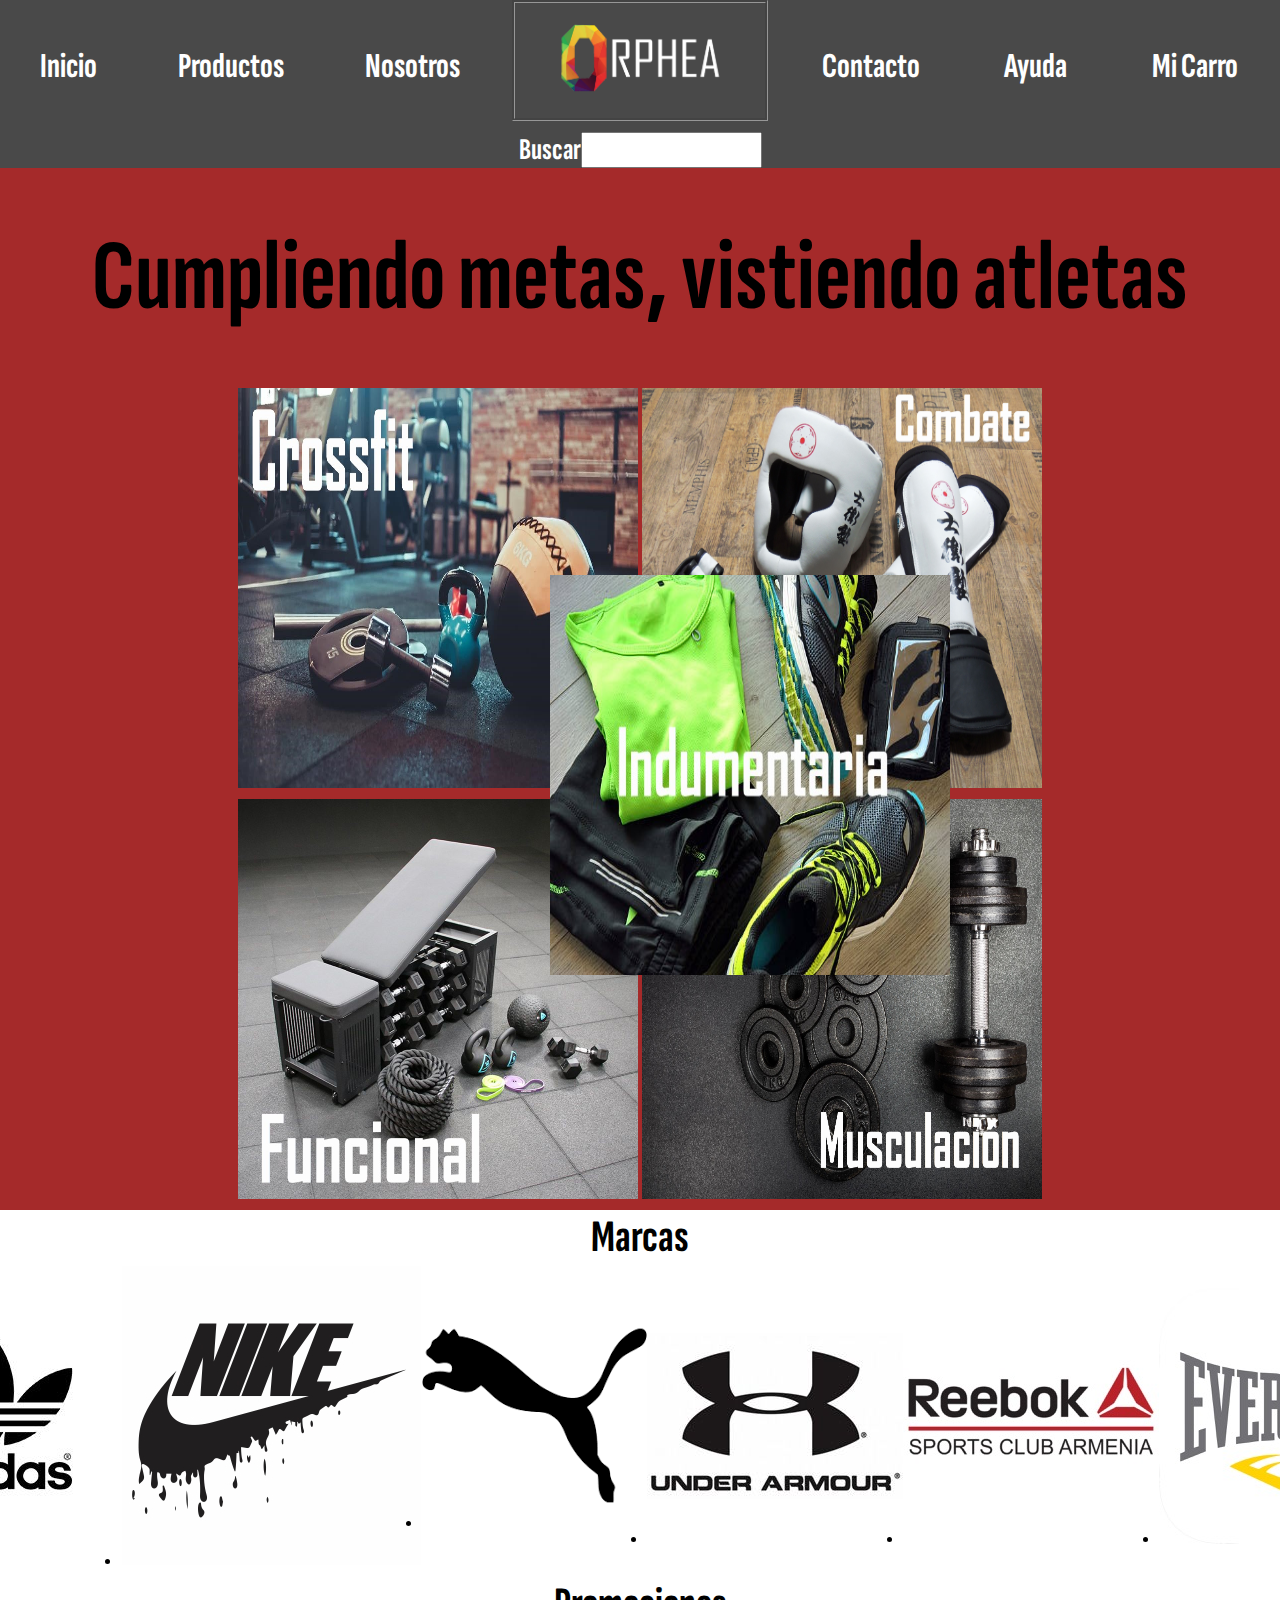
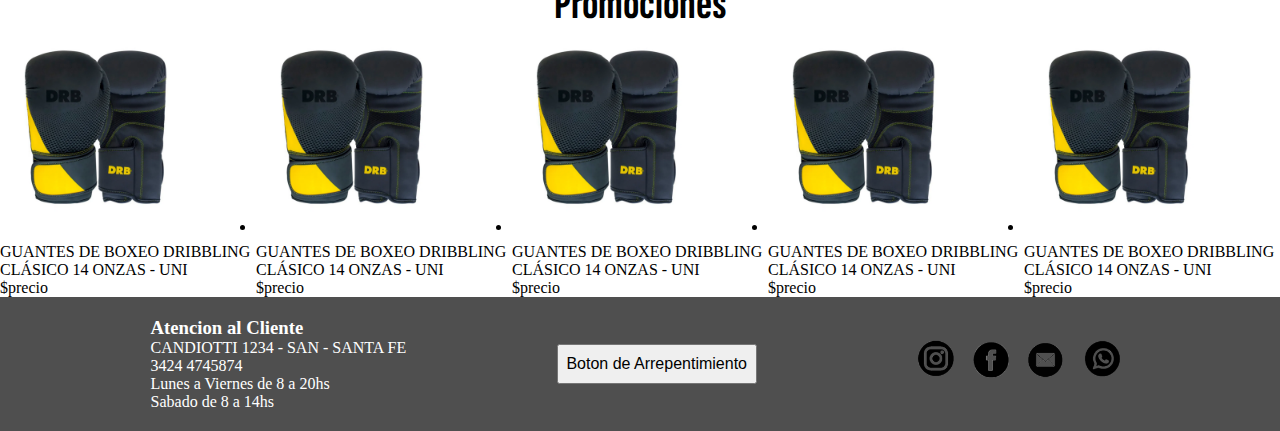
==== index.html @ a64458b7 "first commit" ====
<!DOCTYPE html>
<html lang="en">
<head>
    <meta charset="UTF-8">
    <meta http-equiv="X-UA-Compatible" content="IE=edge">
    <meta name="viewport" content="width=device-width, initial-scale=1.0">
    <title>Orphea - Tienda Deportiva</title>



<!-- LINK CSS -->
    <link rel="shortcut icon" href="./images/Favicon 2.png">
    <link rel="stylesheet" href="./css/styles.css">
</head>
<body>
    <header>
        <nav>
            <ul class="nav1">
                <li><a href="index.html">Inicio</a></li>
                <li><a href="./pages/Productos.html">Productos</a></li>
                <li><a href="./pages/Nosotros.html">Nosotros</a></li>
            </ul>
            <ul>
                <a href="index.html">
                    <img src="./images/Logo 2.png" alt="Logo" class="a_logo">
                </a>
            </ul>
            <ul class="nav2">
                <li><a href="./pages/Nosotros.html">Contacto</a></li>
                <li><a href="./pages/Ayuda.html">Ayuda</a></li>
                <li><a href="./pages/Mi Carro.html">Mi Carro</a></li>
            </ul>
        </nav>
        <div class="Buscar">
            <label for="search">Buscar</label>
            <input type="search" name="search" value="">
        </div>
    </header>
    <main>
        <section class="img_inicio">
            <article>
                <div id="titulo">
                    <h1>Cumpliendo metas, vistiendo atletas</h1>
                </div>
            </article>
            <article>
                <div class="img_inicio1">
                    <a href="#"><img src="./images/Crossfit.jpg" alt="Crossfit"></a>
                    <a href="#"> <img src="./images/Combate.jpg" alt="Combate"></a>
                </div>
                <div class="img_inicio2">
                    <a href="#"></a><img src="./images/Funcional.jpg" alt="Funcional"></a>
                    <a href="#"></a><img src="./images/Musculacion.jpg" alt="Musculacion"></a>
                    <a href="#"></a><img src="./images/Indumentaria.jpg" alt="Indumentaria" id="img_central"></a>
                </div>
            </article>
        </section>
        <section>
            <div>
                <h2>Marcas</h2>
                <ul class="marcas_inicio">
                    <li><a href=""><img src="./images/Adidas_logo.jpg" alt="Adidas"></a></li>
                    <li><a href=""><img src="./images/Nike_logo.jpg" alt="Nike"></a></li>
                    <li><a href=""><img src="./images/Puma_logo.png" alt="Puma"></a></li>
                    <li><a href=""><img src="./images/UnderAmour_logo.jpg" alt="Under Amour"></a></li>
                    <li><a href=""><img src="./images/Reebok_logo.jpg" alt="Reebok"></a></li>
                    <li><a href=""><img src="./images/Everlast_logo.jpg" alt="Everlast"></a></li>
                </ul>
            </div>
        </section>
        <section>
            <div>
                <h2>Promociones</h2>
                <ul class="promociones_inicio">
                    <li><a href=""></a>
                        <img src="./images/producto.jpg" alt="">
                        <p>GUANTES DE BOXEO DRIBBLING CLÁSICO 14 ONZAS - UNI 
                            <br>
                            $precio
                        </p>
                    </li>
                    <li><a href=""></a>
                        <img src="./images/producto.jpg" alt="">
                        <p>GUANTES DE BOXEO DRIBBLING CLÁSICO 14 ONZAS - UNI 
                            <br>
                            $precio
                        </p>
                    </li>                    <li><a href=""></a>
                        <img src="./images/producto.jpg" alt="">
                        <p>GUANTES DE BOXEO DRIBBLING CLÁSICO 14 ONZAS - UNI 
                            <br>
                            $precio
                        </p>
                    </li>                    <li><a href=""></a>
                        <img src="./images/producto.jpg" alt="">
                        <p>GUANTES DE BOXEO DRIBBLING CLÁSICO 14 ONZAS - UNI 
                            <br>
                            $precio
                        </p>
                    </li>                    <li><a href=""></a>
                        <img src="./images/producto.jpg" alt="">
                        <p>GUANTES DE BOXEO DRIBBLING CLÁSICO 14 ONZAS - UNI 
                            <br>
                            $precio
                        </p>
                    </li>
                </ul>
            </div>
        </section>
    </main>
    <footer>
        <section class="section_footer">
            <div id="info_footer">
            <h3>Atencion al Cliente</h3>
            <ul>
                    <li>CANDIOTTI 1234 - SAN - SANTA FE </li>
                    <li>3424 4745874</li>
                    <li>Lunes a Viernes de 8 a 20hs</li>
                    <li>Sabado de 8 a 14hs</li>
            </ul>
            </div>
            <div id="boton_footer">
                <button><p>Boton de Arrepentimiento</p></button>
            </div>
            <div id="redes_footer">
                <ul>
                    <li><a href=""><img src="./images/instagram_logo.png" alt=""></a></li>
                    <li><a href=""><img src="./images/facebook_logo.png" alt=""></a></li>
                    <li><a href=""><img src="./images/correo_logo.png" alt=""></a></li>
                    <li><a href=""><img src="./images/wsp_logo.png" alt=""></a></li>
                </ul>
            </div>
        </section>
    </footer>
</body>
</html>
---- css/styles.css ----
@import url('https://fonts.googleapis.com/css2?family=Sofia+Sans+Extra+Condensed:wght@100&display=swap');

* {margin: 0;
padding: 0;}

/* NAV */

nav 
{
display: flex;
flex-flow: row nowrap;
justify-content:space-between;
background-color: rgb(73, 73, 73);
}

.Buscar
{
 display: flex;
 justify-content: center;
 background-color: rgb(73, 73, 73);
 font-family: 'Sofia Sans Extra Condensed', sans-serif;
 color: white;
 font-size: 30px;
 font-weight: bold;
}

.nav1 
{
display:flex;
flex-flow: row nowrap;
justify-content:space-around;
align-items: center;
width: 500px;
}

.nav1 li 
{
display: flex;
justify-content:space-around;
font-weight: bold;
font-size: 25px;  
}

.nav2 
{
display: flex;
flex-flow: row nowrap;
justify-content:space-around;
align-items: center;
width: 500px;
}

.nav2 li 
{
display: flex;
justify-content:space-around;
font-weight: bold;
font-size: 25px;
}

.a_logo 
{
width: 250px;
border-style:groove;
border-color: rgb(151, 151, 151);
}

a
{
text-decoration: none;
color: white;
font-family: 'Sofia Sans Extra Condensed', sans-serif;
font-size: 35px;
}

/* SECCION IMAGENES */

h2 
{
text-align: center;
font-family: 'Sofia Sans Extra Condensed', sans-serif;
font-size: 45px;
}

#titulo
{
    text-align: center;
    font-family: 'Sofia Sans Extra Condensed', sans-serif;
    font-size: 50px;  
    padding: 50px 0px 50px 0px;
}
.img_inicio article
{
    display: flex;
    flex-flow: row wrap;
    justify-content:center;
    align-items: center;
    background-color: brown;
}

.img_inicio1 img
{
   width: 400px;
   height: 400px;
}

.img_inicio2 img
{
   width: 400px;
   height: 400px;
}

#img_central
{
    position: absolute;
    align-items: center;
    left: 550px;
    top: 575px;
}

/* SECCION MARCAS */

.marcas_inicio
{
    display:flex;
    position:static;
    flex-flow: row nowrap;
    justify-content:center;
    align-items: center;
}

/* SECCION PROMOCIONES */

.promociones_inicio li img 
{    
    width: 200px;
    height: 200px;     
}

.promociones_inicio 
{
    display:flex;
    position:static;
    flex-flow: row nowrap;
    justify-content:center;
    align-items: center;
}

/* FOOTER */

.section_footer
{
    display: flex;
    flex-flow: row nowrap;
    justify-content:space-evenly;
    background-color: rgb(79, 79, 79); 
    color: white;
    align-items: center;
    padding: 20px 0px 20px 0px ;
}


#info_footer ul
{
    color: white;
}

#info_footer ul li
{
    list-style: none;
}
#boton_footer button
{
    width: 200px;
    height: 40px;
    font-size: medium;
}

#redes_footer ul
{    
    display:flex;
    flex-flow: row nowrap;
    justify-content:flex-end;
    align-items: center;
    text-decoration: none;
    list-style: none;
}

#redes_footer ul img
{
    width: 60x;
    height: 60px;
}

/* AYUDA */

#main_form 
{
    display: flex;
    flex-flow: row nowrap;
    justify-content: space-around;
}

.imgTalles
{
    height: 450px;
}

/*PRODUCTOS*/

#Productos img 
{
width: 200px;
}

.main_productos
{
    display:flex
}
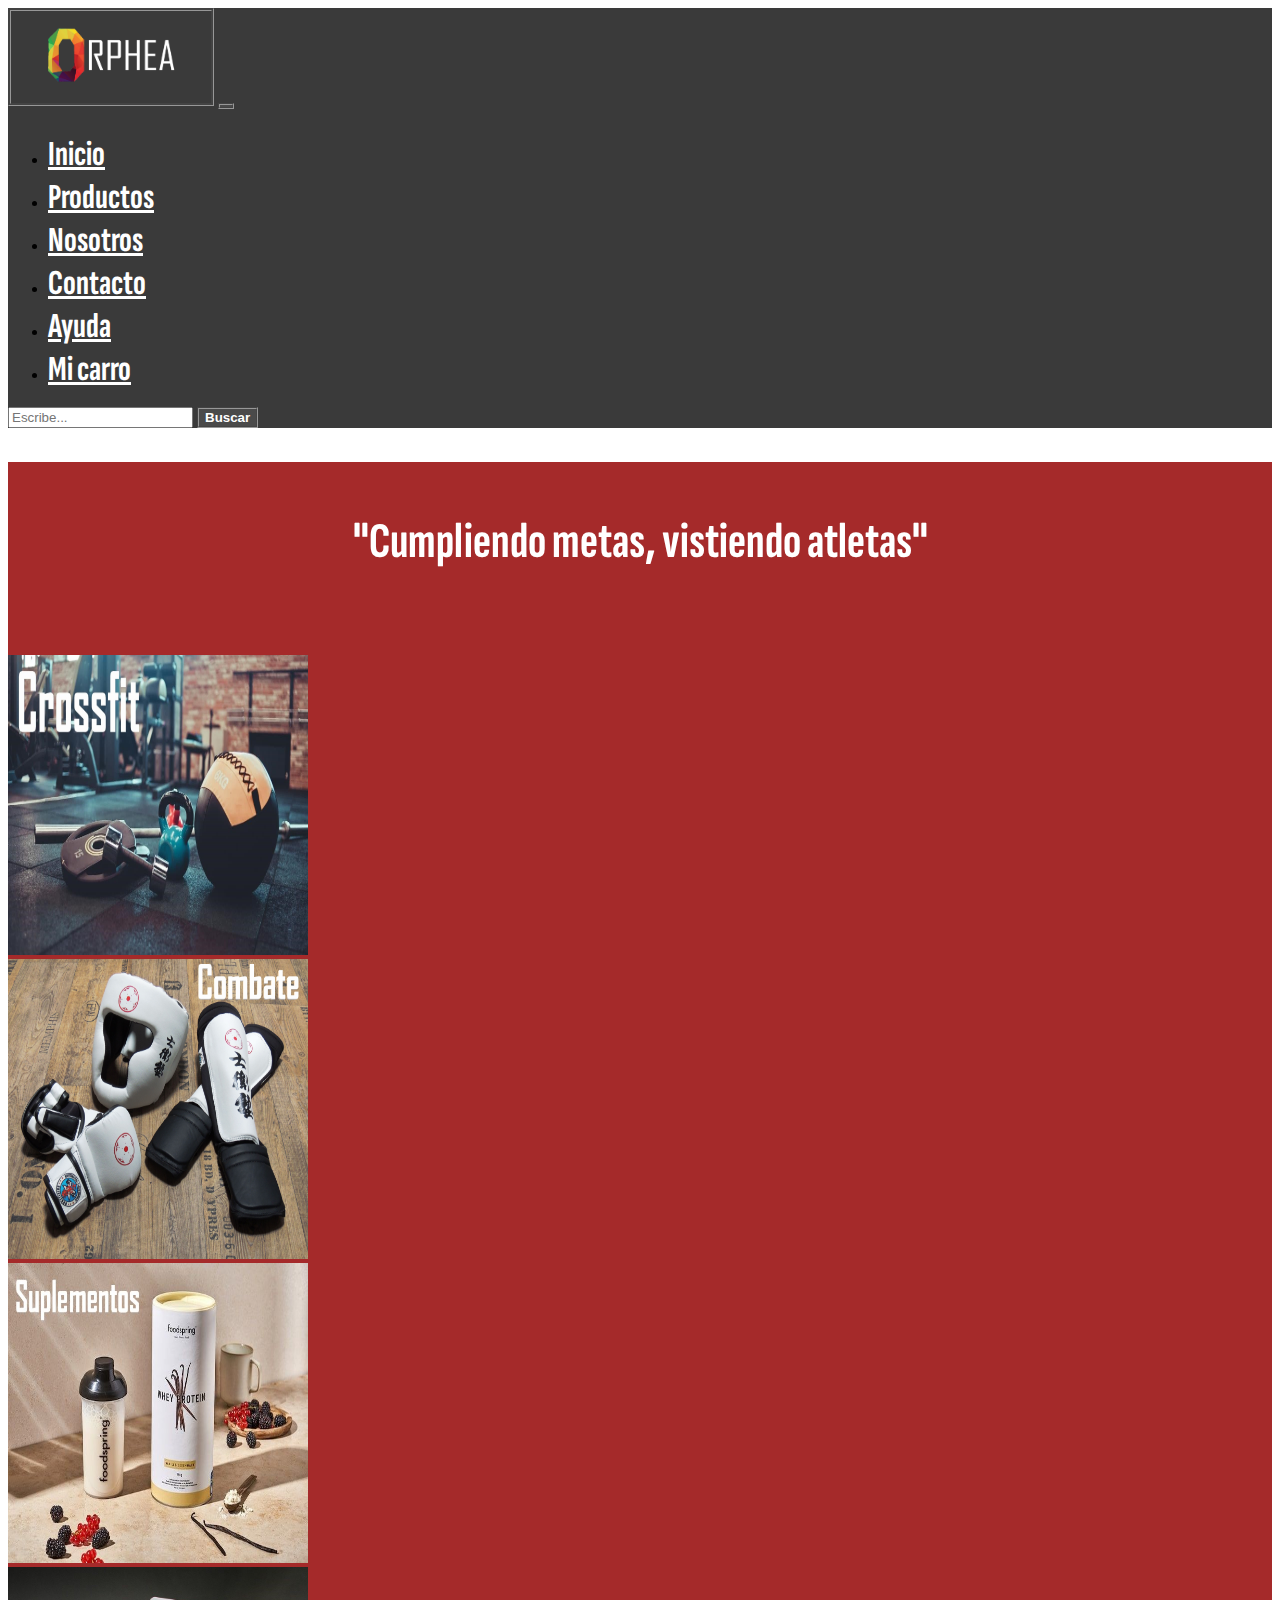
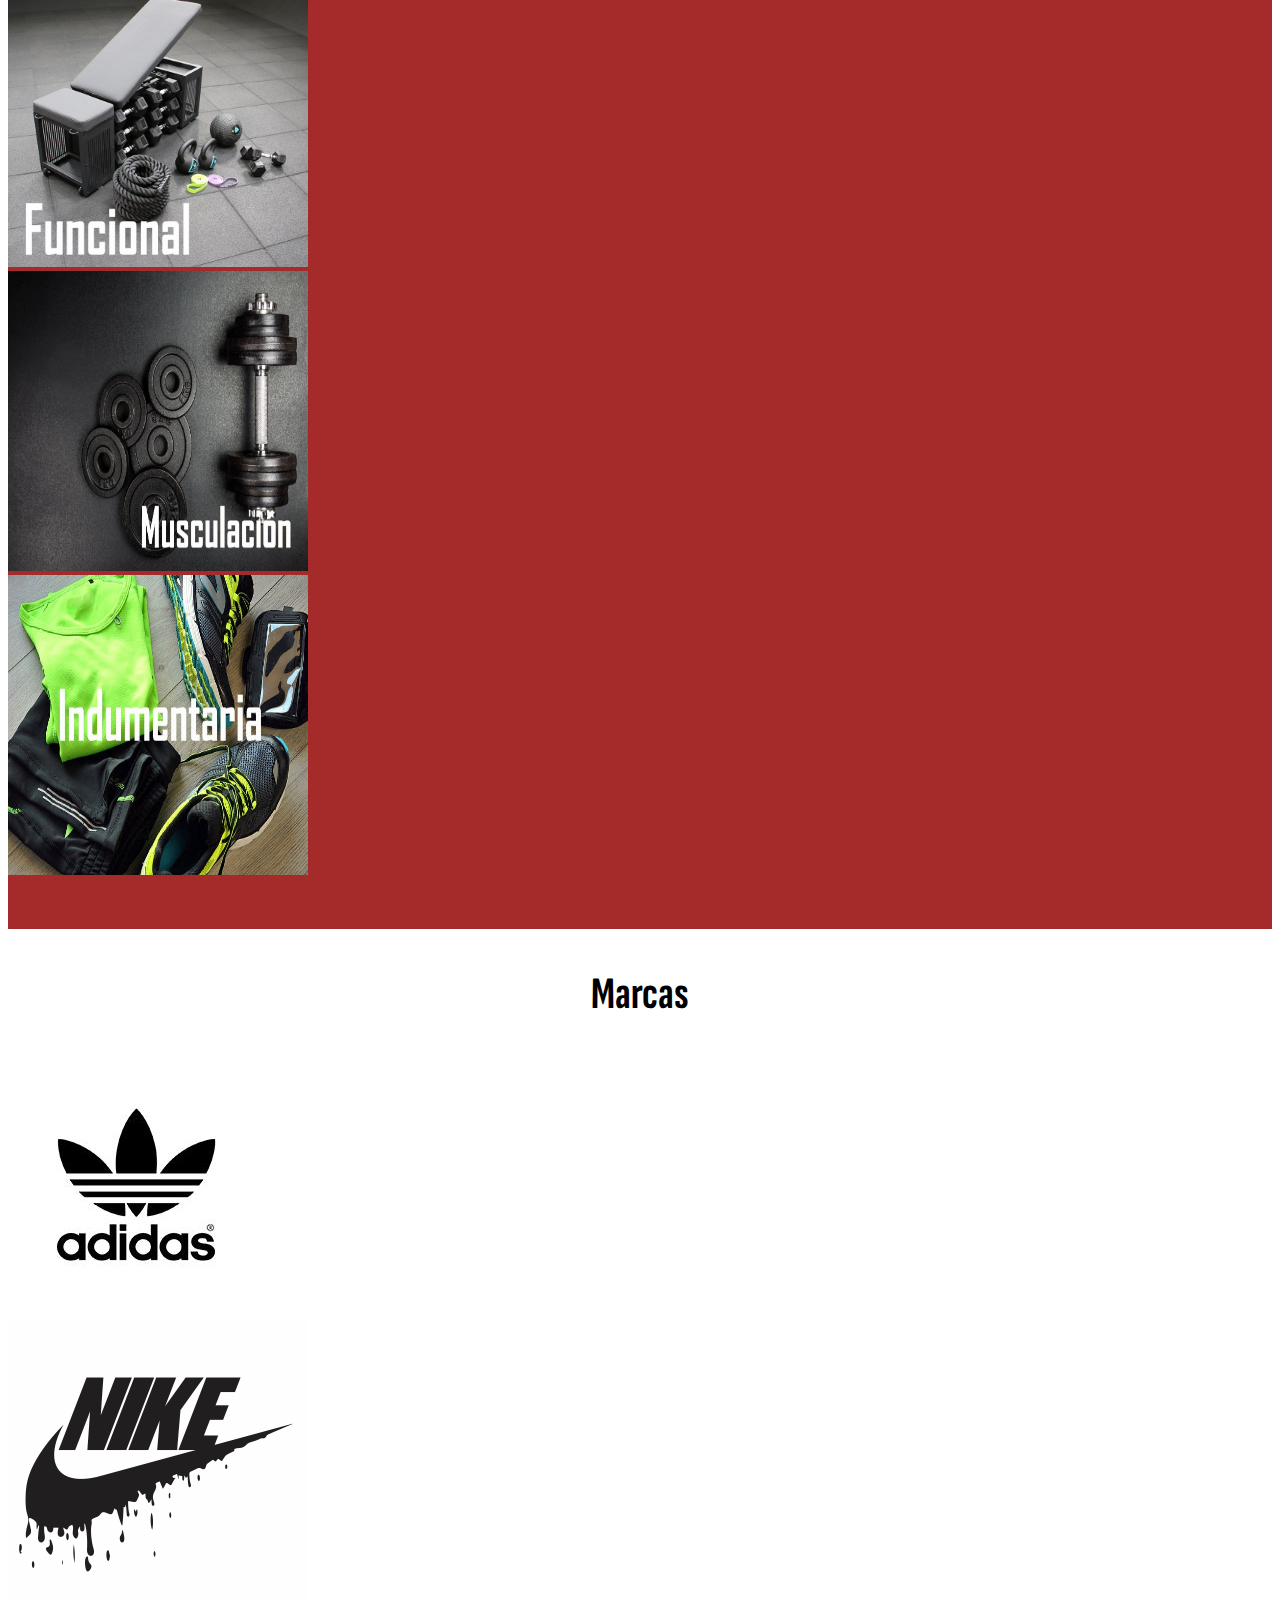
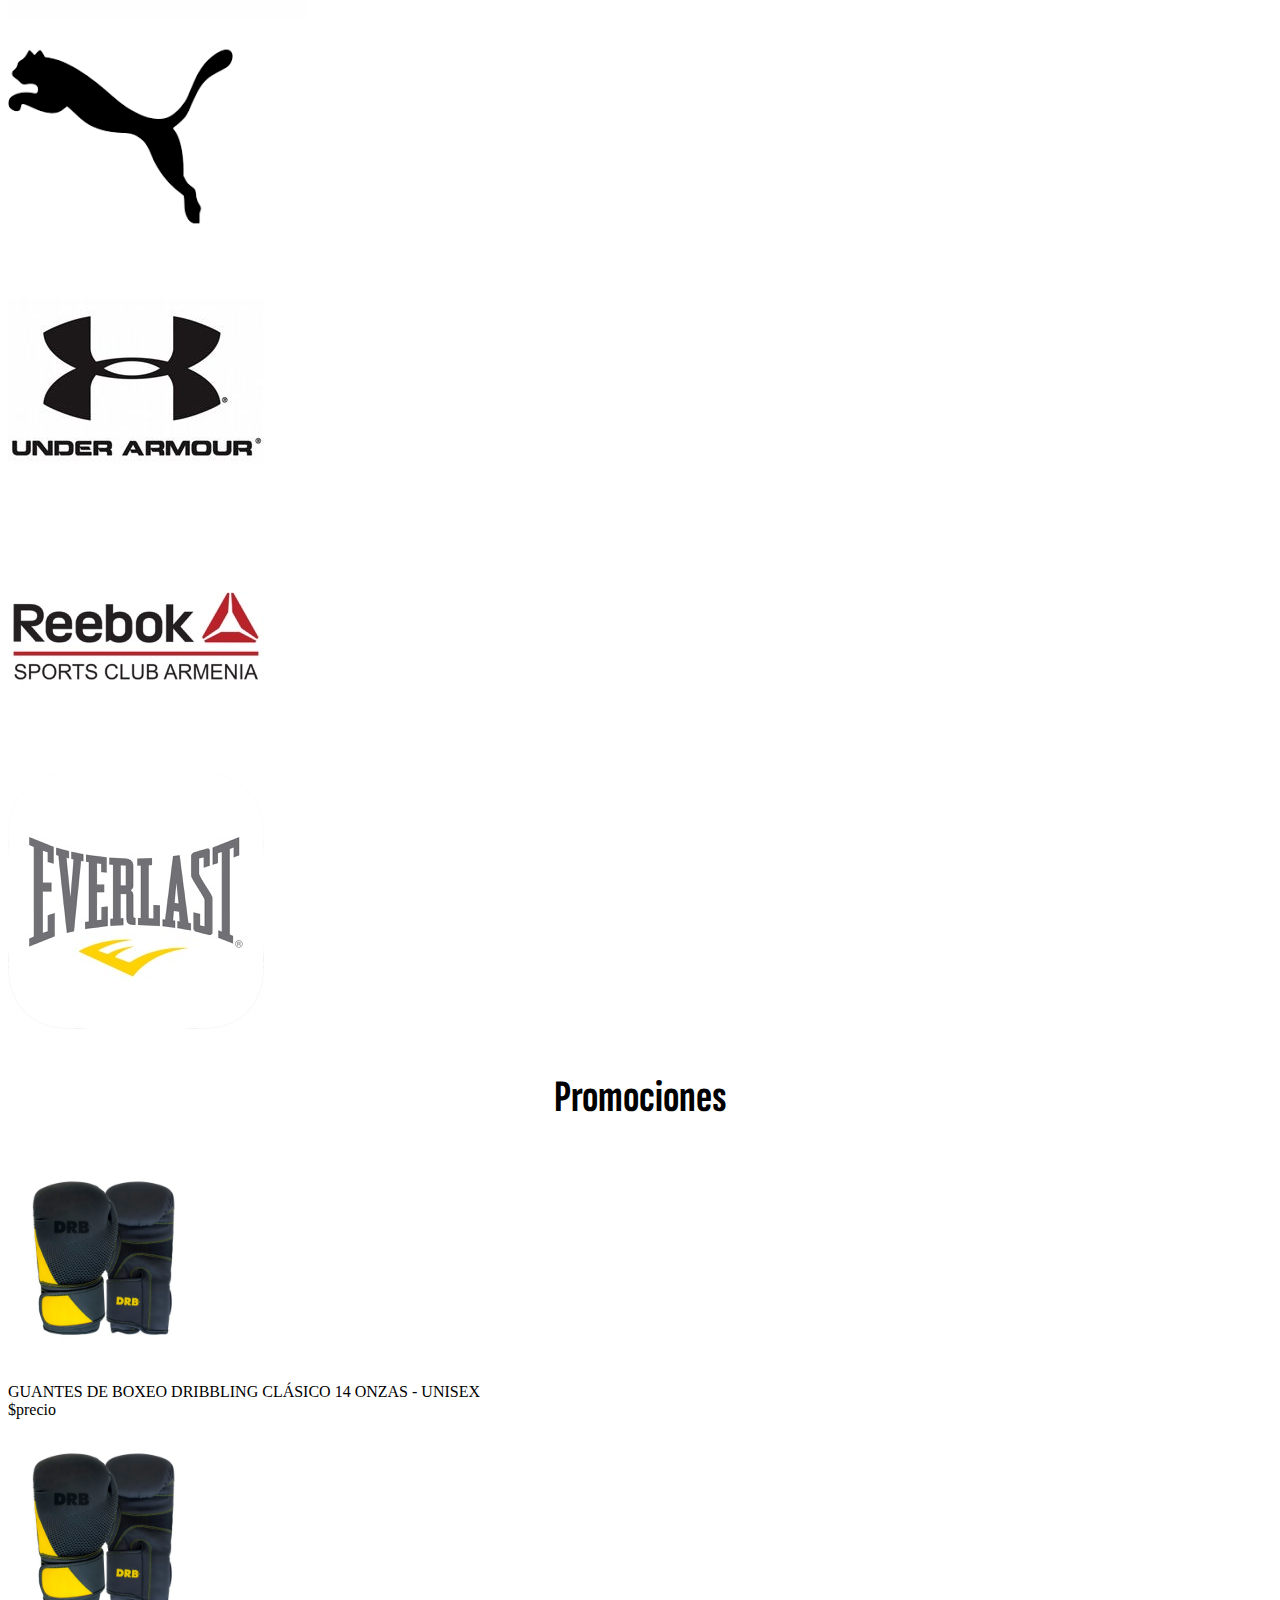
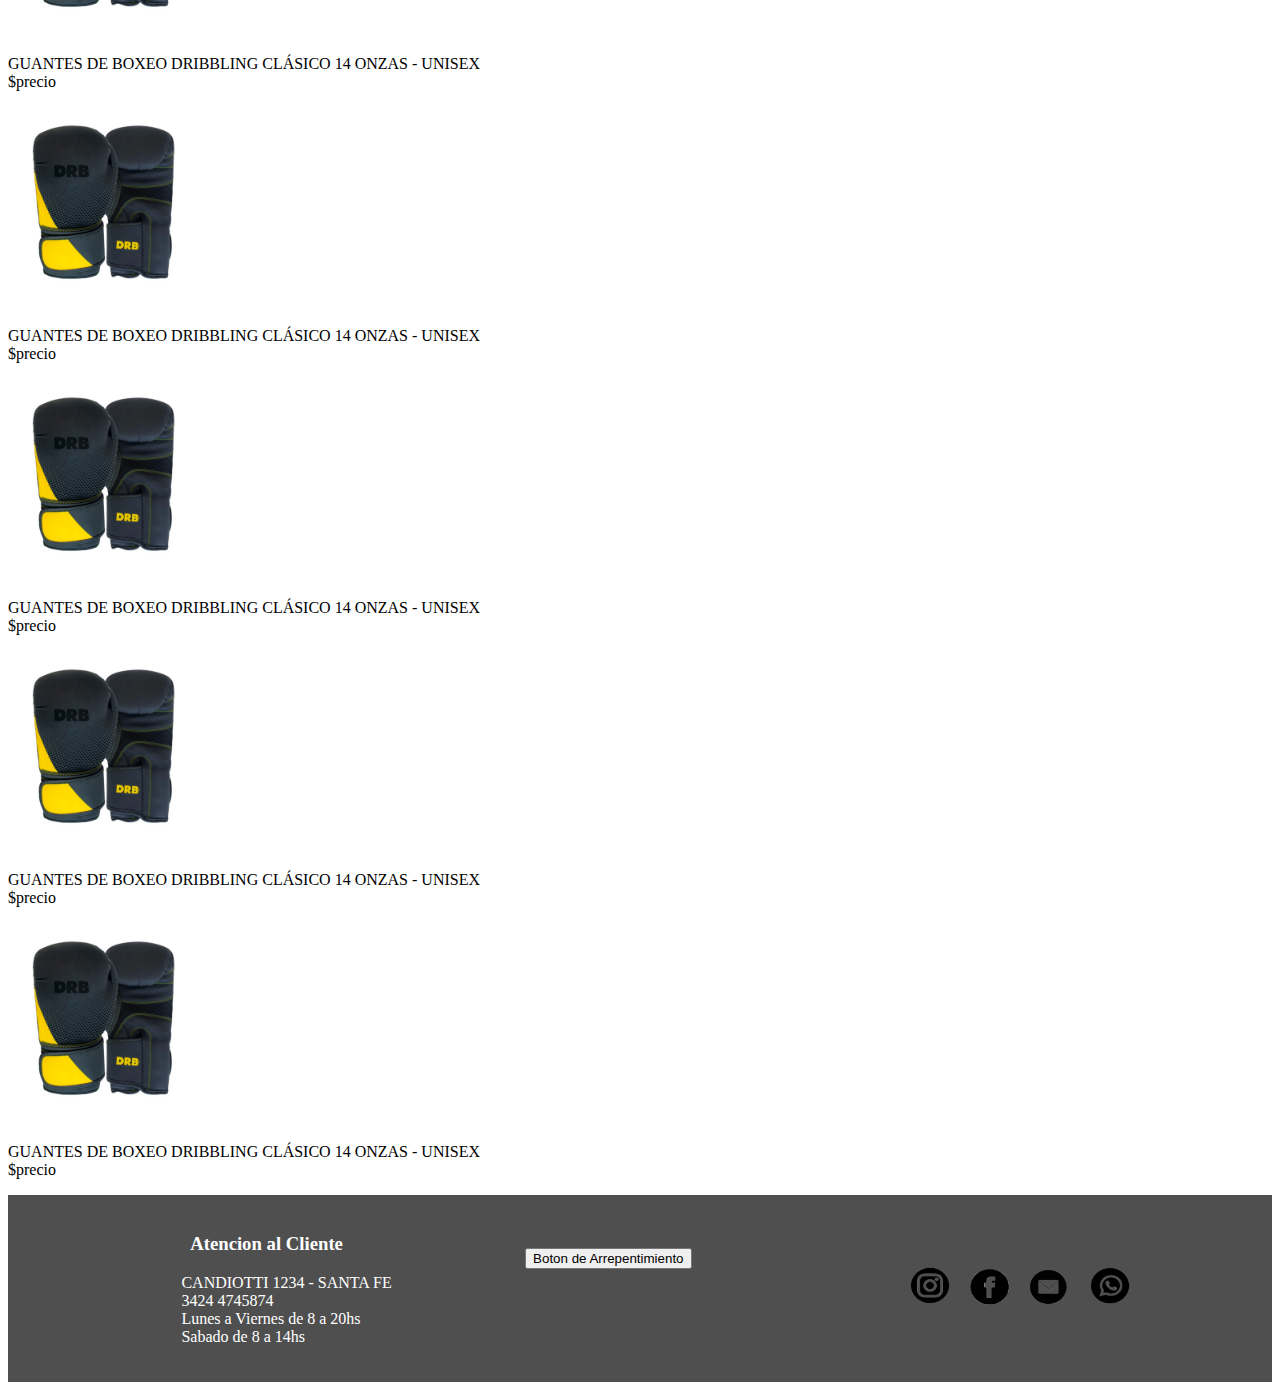
==== commit e218e591: "cambios" ====
--- a/index.html
+++ b/index.html
@@ -1,136 +1,183 @@
 <!DOCTYPE html>
-<html lang="en">
+<html lang="es">
 <head>
     <meta charset="UTF-8">
     <meta http-equiv="X-UA-Compatible" content="IE=edge">
     <meta name="viewport" content="width=device-width, initial-scale=1.0">
     <title>Orphea - Tienda Deportiva</title>
 
-
-
-<!-- LINK CSS -->
-    <link rel="shortcut icon" href="./images/Favicon 2.png">
+    <link rel="shortcut icon" href="./images/Favicon.png">
+    <link href="https://cdn.jsdelivr.net/npm/bootstrap@5.3.0-alpha1/dist/css/bootstrap.min.css" rel="stylesheet" integrity="sha384-GLhlTQ8iRABdZLl6O3oVMWSktQOp6b7In1Zl3/Jr59b6EGGoI1aFkw7cmDA6j6gD" crossorigin="anonymous">
     <link rel="stylesheet" href="./css/styles.css">
 </head>
 <body>
     <header>
-        <nav>
-            <ul class="nav1">
-                <li><a href="index.html">Inicio</a></li>
-                <li><a href="./pages/Productos.html">Productos</a></li>
-                <li><a href="./pages/Nosotros.html">Nosotros</a></li>
-            </ul>
-            <ul>
-                <a href="index.html">
-                    <img src="./images/Logo 2.png" alt="Logo" class="a_logo">
-                </a>
-            </ul>
-            <ul class="nav2">
-                <li><a href="./pages/Nosotros.html">Contacto</a></li>
-                <li><a href="./pages/Ayuda.html">Ayuda</a></li>
-                <li><a href="./pages/Mi Carro.html">Mi Carro</a></li>
-            </ul>
-        </nav>
-        <div class="Buscar">
-            <label for="search">Buscar</label>
-            <input type="search" name="search" value="">
-        </div>
+        <nav class="navbar navbar-expand-lg header_nav">
+            <div class="container-fluid">
+              <a class="navbar-brand" href="index.html"><img src="./images/Logo 2.png" alt="Logo" class="header_nav_logo"></a>
+              <button class="navbar-toggler header_nav_SearchBtn" type="button" data-bs-toggle="collapse" data-bs-target="#navbarSupportedContent" aria-controls="navbarSupportedContent" aria-expanded="false" aria-label="Toggle navigation">
+                <span class="navbar-toggler-icon"></span>
+              </button>
+              <div class="collapse navbar-collapse" id="navbarSupportedContent">
+                <ul class="navbar-nav me-auto mb-2 mb-lg-0">
+                    <li class="header_nav_PagesBtn">
+                        <a class="nav-link" href="index.html">Inicio</a>
+                    </li>
+                    <li class="header_nav_PagesBtn">
+                        <a class="nav-link" href="./pages/Productos.html">Productos</a>
+                    </li>
+                    <li class="header_nav_PagesBtn">
+                        <a class="nav-link" href="./pages/Nosotros.html">Nosotros</a>
+                    </li>
+                    <li class="header_nav_PagesBtn">
+                        <a class="nav-link" href="./pages/Contacto.html">Contacto</a>
+                    </li>
+                    <li class="header_nav_PagesBtn">
+                        <a class="nav-link" href="./pages/Ayuda.html">Ayuda</a>
+                    </li>
+                    <li class="header_nav_PagesBtn">
+                        <a class="nav-link" href="./pages/Mi Carro.html">Mi carro</a>
+                    </li>
+                </ul>
+                <form class="d-flex" role="search">
+                  <input class="form-control me-2" type="search" placeholder="Escribe..." aria-label="Search">
+                  <button class="header_nav_SearchBtn" type="submit">Buscar</button>
+                </form>
+              </div>
+            </div>
+          </nav>
     </header>
     <main>
-        <section class="img_inicio">
+        <section class="b_color main_section">
             <article>
-                <div id="titulo">
-                    <h1>Cumpliendo metas, vistiendo atletas</h1>
+                <div class="main_section_title">
+                    <h1>"Cumpliendo metas, vistiendo atletas"</h1>
                 </div>
             </article>
             <article>
-                <div class="img_inicio1">
-                    <a href="#"><img src="./images/Crossfit.jpg" alt="Crossfit"></a>
-                    <a href="#"> <img src="./images/Combate.jpg" alt="Combate"></a>
-                </div>
-                <div class="img_inicio2">
-                    <a href="#"></a><img src="./images/Funcional.jpg" alt="Funcional"></a>
-                    <a href="#"></a><img src="./images/Musculacion.jpg" alt="Musculacion"></a>
-                    <a href="#"></a><img src="./images/Indumentaria.jpg" alt="Indumentaria" id="img_central"></a>
+                <div class="row main_section_category text-center">
+                    <div class="col-xl-4 col-md-6">
+                        <a href="#"><img src="./images/Crossfit.jpg" alt="Crossfit"></a>
+                    </div>
+                    <div class="col-xl-4 col-md-6">
+                        <a href="#"><img src="./images/Combate.jpg" alt="Combate"></a>
+                    </div >
+                    <div class="col-xl-4 col-md-6">
+                        <a href="#"><img src="./images/Suplementos.jpeg" alt="Suplementos"></a>
+                    </div>
+                    <div class="col-xl-4 col-md-6">
+                        <a href="#"><img src="./images/Funcional.jpg" alt="Funcional"></a>
+                    </div>
+                    <div class="col-xl-4 col-md-6">
+                        <a href="#"><img src="./images/Musculacion.jpg" alt="Musculacion"></a>
+                    </div>
+                    <div class="col-xl-4 col-md-6">
+                        <a href="#"><img src="./images/Indumentaria.jpg" alt="Indumentaria"></a>
+                    </div>  
                 </div>
             </article>
         </section>
         <section>
-            <div>
-                <h2>Marcas</h2>
-                <ul class="marcas_inicio">
-                    <li><a href=""><img src="./images/Adidas_logo.jpg" alt="Adidas"></a></li>
-                    <li><a href=""><img src="./images/Nike_logo.jpg" alt="Nike"></a></li>
-                    <li><a href=""><img src="./images/Puma_logo.png" alt="Puma"></a></li>
-                    <li><a href=""><img src="./images/UnderAmour_logo.jpg" alt="Under Amour"></a></li>
-                    <li><a href=""><img src="./images/Reebok_logo.jpg" alt="Reebok"></a></li>
-                    <li><a href=""><img src="./images/Everlast_logo.jpg" alt="Everlast"></a></li>
-                </ul>
+            <h2>Marcas</h2> 
+                <div class="row text-center">
+                    <div class="col-xl-2 col-md-4 col-sm-6">
+                        <a href="#"><img src="./images/Adidas_logo.jpg" alt="Adidas"></a>
+                    </div>
+                    <div class="col-xl-2 col-md-4 col-sm-6">
+                        <a href="#"><img src="./images/Nike_logo.jpg" alt="Nike"></a>
+                    </div>
+                    <div class="col-xl-2 col-md-4 col-sm-6">
+                        <a href="#"><img src="./images/Puma_logo.png" alt="Puma"></a>
+                    </div>
+                    <div class="col-xl-2 col-md-4 col-sm-6">
+                        <a href="#"><img src="./images/UnderAmour_logo.jpg" alt="Under Amour"></a>
+                    </div>
+                    <div class="col-xl-2 col-md-4 col-sm-6">
+                        <a href="#"><img src="./images/Reebok_logo.jpg" alt="Reebok"></a>
+                    </div>
+                    <div class="col-xl-2 col-md-4 col-sm-6">
+                        <a href="#"><img src="./images/Everlast_logo.jpg" alt="Everlast"></a>
+                    </div>
             </div>
         </section>
         <section>
-            <div>
-                <h2>Promociones</h2>
-                <ul class="promociones_inicio">
-                    <li><a href=""></a>
-                        <img src="./images/producto.jpg" alt="">
-                        <p>GUANTES DE BOXEO DRIBBLING CLÁSICO 14 ONZAS - UNI 
+            <h2>Promociones</h2>
+                <div class="row text-center main_promociones">
+                    <div class="col-xl-2 col-md-4 col-sm-6">
+                        <a href="#"><img src="./images/producto.jpg" alt="Productos"></a>
+                        <p>
+                            GUANTES DE BOXEO DRIBBLING CLÁSICO 14 ONZAS - UNISEX
                             <br>
                             $precio
                         </p>
-                    </li>
-                    <li><a href=""></a>
-                        <img src="./images/producto.jpg" alt="">
-                        <p>GUANTES DE BOXEO DRIBBLING CLÁSICO 14 ONZAS - UNI 
+                    </div>
+                    <div class="col-xl-2 col-md-4 col-sm-6">
+                        <a href="#"><img src="./images/producto.jpg" alt="Productos"></a>
+                        <p>
+                            GUANTES DE BOXEO DRIBBLING CLÁSICO 14 ONZAS - UNISEX
                             <br>
                             $precio
                         </p>
-                    </li>                    <li><a href=""></a>
-                        <img src="./images/producto.jpg" alt="">
-                        <p>GUANTES DE BOXEO DRIBBLING CLÁSICO 14 ONZAS - UNI 
+                    </div>
+                    <div class="col-xl-2 col-md-4 col-sm-6">
+                        <a href="#"><img src="./images/producto.jpg" alt="Productos"></a>
+                        <p>
+                            GUANTES DE BOXEO DRIBBLING CLÁSICO 14 ONZAS - UNISEX
                             <br>
                             $precio
                         </p>
-                    </li>                    <li><a href=""></a>
-                        <img src="./images/producto.jpg" alt="">
-                        <p>GUANTES DE BOXEO DRIBBLING CLÁSICO 14 ONZAS - UNI 
+                    </div>
+                    <div class="col-xl-2 col-md-4 col-sm-6">
+                        <a href="#"><img src="./images/producto.jpg" alt="Productos"></a>
+                        <p>
+                            GUANTES DE BOXEO DRIBBLING CLÁSICO 14 ONZAS - UNISEX
                             <br>
                             $precio
                         </p>
-                    </li>                    <li><a href=""></a>
-                        <img src="./images/producto.jpg" alt="">
-                        <p>GUANTES DE BOXEO DRIBBLING CLÁSICO 14 ONZAS - UNI 
+                    </div>
+                    <div class="col-xl-2 col-md-4 col-sm-6">
+                        <a href="#"><img src="./images/producto.jpg" alt="Productos"></a>
+                        <p>
+                            GUANTES DE BOXEO DRIBBLING CLÁSICO 14 ONZAS - UNISEX
                             <br>
                             $precio
                         </p>
-                    </li>
-                </ul>
-            </div>
+                    </div>
+                    <div class="col-xl-2 col-md-4 col-sm-6">
+                        <a href="#"><img src="./images/producto.jpg" alt="Productos"></a>
+                        <p>
+                            GUANTES DE BOXEO DRIBBLING CLÁSICO 14 ONZAS - UNISEX
+                            <br>
+                            $precio
+                        </p>
+                    </div>
+                </div>
         </section>
     </main>
     <footer>
-        <section class="section_footer">
-            <div id="info_footer">
-            <h3>Atencion al Cliente</h3>
-            <ul>
-                    <li>CANDIOTTI 1234 - SAN - SANTA FE </li>
+        <section class="footer row">
+            <div class="footer_info col-xl-4 col-md-6">
+                <h3>Atencion al Cliente</h3>
+                <ul>
+                    <li>CANDIOTTI 1234 - SANTA FE </li>
                     <li>3424 4745874</li>
                     <li>Lunes a Viernes de 8 a 20hs</li>
                     <li>Sabado de 8 a 14hs</li>
-            </ul>
+                </ul>
             </div>
-            <div id="boton_footer">
-                <button><p>Boton de Arrepentimiento</p></button>
+            <div class="footer_button col-xl-4 col-md-6">
+                <button type="button" class="btn btn-outline-light">Boton de Arrepentimiento</button>
             </div>
-            <div id="redes_footer">
+            <div class="footer_redes col-xl-4 col-md-12">
                 <ul>
-                    <li><a href=""><img src="./images/instagram_logo.png" alt=""></a></li>
-                    <li><a href=""><img src="./images/facebook_logo.png" alt=""></a></li>
-                    <li><a href=""><img src="./images/correo_logo.png" alt=""></a></li>
-                    <li><a href=""><img src="./images/wsp_logo.png" alt=""></a></li>
+                    <li><a href="#"><img src="./images/instagram_logo.png" alt="Instagram"></a></li>
+                    <li><a href="#"><img src="./images/facebook_logo.png" alt="Facebook"></a></li>
+                    <li><a href="#"><img src="./images/correo_logo.png" alt="Correo"></a></li>
+                    <li><a href="#"><img src="./images/wsp_logo.png" alt="Whatsapp"></a></li>
                 </ul>
             </div>
         </section>
     </footer>
+    <script src="https://cdn.jsdelivr.net/npm/bootstrap@5.3.0-alpha1/dist/js/bootstrap.bundle.min.js" integrity="sha384-w76AqPfDkMBDXo30jS1Sgez6pr3x5MlQ1ZAGC+nuZB+EYdgRZgiwxhTBTkF7CXvN" crossorigin="anonymous"></script>
 </body>
 </html>--- a/css/styles.css
+++ b/css/styles.css
@@ -1,79 +1,37 @@
 @import url('https://fonts.googleapis.com/css2?family=Sofia+Sans+Extra+Condensed:wght@100&display=swap');
-
-* {margin: 0;
-padding: 0;}
 
 /* NAV */
 
-nav 
+.header_nav 
 {
 display: flex;
-flex-flow: row nowrap;
-justify-content:space-between;
-background-color: rgb(73, 73, 73);
+background-color: rgb(58, 58, 58);
 }
 
-.Buscar
-{
- display: flex;
- justify-content: center;
- background-color: rgb(73, 73, 73);
- font-family: 'Sofia Sans Extra Condensed', sans-serif;
- color: white;
- font-size: 30px;
- font-weight: bold;
+.header_nav_SearchBtn {
+background-color: rgb(74, 74, 74);
+border-style: groove;
+border-color: rgb(151, 151, 151);
+color: white;
+font-weight: bold;
 }
 
-.nav1 
+.header_nav_logo 
 {
-display:flex;
-flex-flow: row nowrap;
-justify-content:space-around;
-align-items: center;
-width: 500px;
-}
-
-.nav1 li 
-{
-display: flex;
-justify-content:space-around;
-font-weight: bold;
-font-size: 25px;  
-}
-
-.nav2 
-{
-display: flex;
-flex-flow: row nowrap;
-justify-content:space-around;
-align-items: center;
-width: 500px;
-}
-
-.nav2 li 
-{
-display: flex;
-justify-content:space-around;
-font-weight: bold;
-font-size: 25px;
-}
-
-.a_logo 
-{
-width: 250px;
-border-style:groove;
+width: 200px;
+border-style: groove;
 border-color: rgb(151, 151, 151);
 }
 
-a
+.header_nav a
 {
-text-decoration: none;
 color: white;
 font-family: 'Sofia Sans Extra Condensed', sans-serif;
+font-weight: bold;
 font-size: 35px;
 }
 
-/* SECCION IMAGENES */
+/* SECCION MAIN */
 
 h2 
 {
@@ -82,76 +40,44 @@
 font-size: 45px;
 }
 
-#titulo
+.h2_center
+{ text-align: left;
+}
+
+.main_section_title h1
 {
     text-align: center;
     font-family: 'Sofia Sans Extra Condensed', sans-serif;
-    font-size: 50px;  
     padding: 50px 0px 50px 0px;
-}
-.img_inicio article
-{
-    display: flex;
-    flex-flow: row wrap;
-    justify-content:center;
-    align-items: center;
-    background-color: brown;
+    font-size: 50px;
+    color: white;
 }
 
-.img_inicio1 img
+.main_section_category img
 {
-   width: 400px;
-   height: 400px;
-}
-
-.img_inicio2 img
-{
-   width: 400px;
-   height: 400px;
-}
-
-#img_central
-{
-    position: absolute;
-    align-items: center;
-    left: 550px;
-    top: 575px;
+   width: 300px;
+   height: 300px;
 }
 
 /* SECCION MARCAS */
 
-.marcas_inicio
-{
-    display:flex;
-    position:static;
-    flex-flow: row nowrap;
-    justify-content:center;
-    align-items: center;
-}
-
 /* SECCION PROMOCIONES */
 
-.promociones_inicio li img 
+.main_promociones img 
 {    
     width: 200px;
     height: 200px;     
 }
 
-.promociones_inicio 
-{
-    display:flex;
-    position:static;
-    flex-flow: row nowrap;
-    justify-content:center;
-    align-items: center;
+.b_color {
+    background-color: brown;
+    padding-bottom: 50px;
 }
 
 /* FOOTER */
-
-.section_footer
-{
-    display: flex;
-    flex-flow: row nowrap;
+    
+.footer
+{   display: flex;
     justify-content:space-evenly;
     background-color: rgb(79, 79, 79); 
     color: white;
@@ -159,42 +85,42 @@
     padding: 20px 0px 20px 0px ;
 }
 
+.footer_info h3
+{
+    text-align: center;
+}
 
-#info_footer ul
+.footer_info ul
 {
     color: white;
+    list-style: none;
 }
 
-#info_footer ul li
-{
-    list-style: none;
-}
-#boton_footer button
+.footer_button
 {
     width: 200px;
-    height: 40px;
+    height: 80px;
     font-size: medium;
 }
 
-#redes_footer ul
+.footer_redes ul
 {    
     display:flex;
-    flex-flow: row nowrap;
-    justify-content:flex-end;
+    justify-content:center;
     align-items: center;
     text-decoration: none;
     list-style: none;
 }
 
-#redes_footer ul img
+.footer_redes ul img
 {
-    width: 60x;
+    width: 60px;
     height: 60px;
 }
 
 /* AYUDA */
 
-#main_form 
+.main_form 
 {
     display: flex;
     flex-flow: row nowrap;
@@ -206,9 +132,11 @@
     height: 450px;
 }
 
-/*PRODUCTOS*/
+/* NOSOTROS */
 
-#Productos img 
+/* PRODUCTOS */
+
+.Productos img 
 {
 width: 200px;
 }
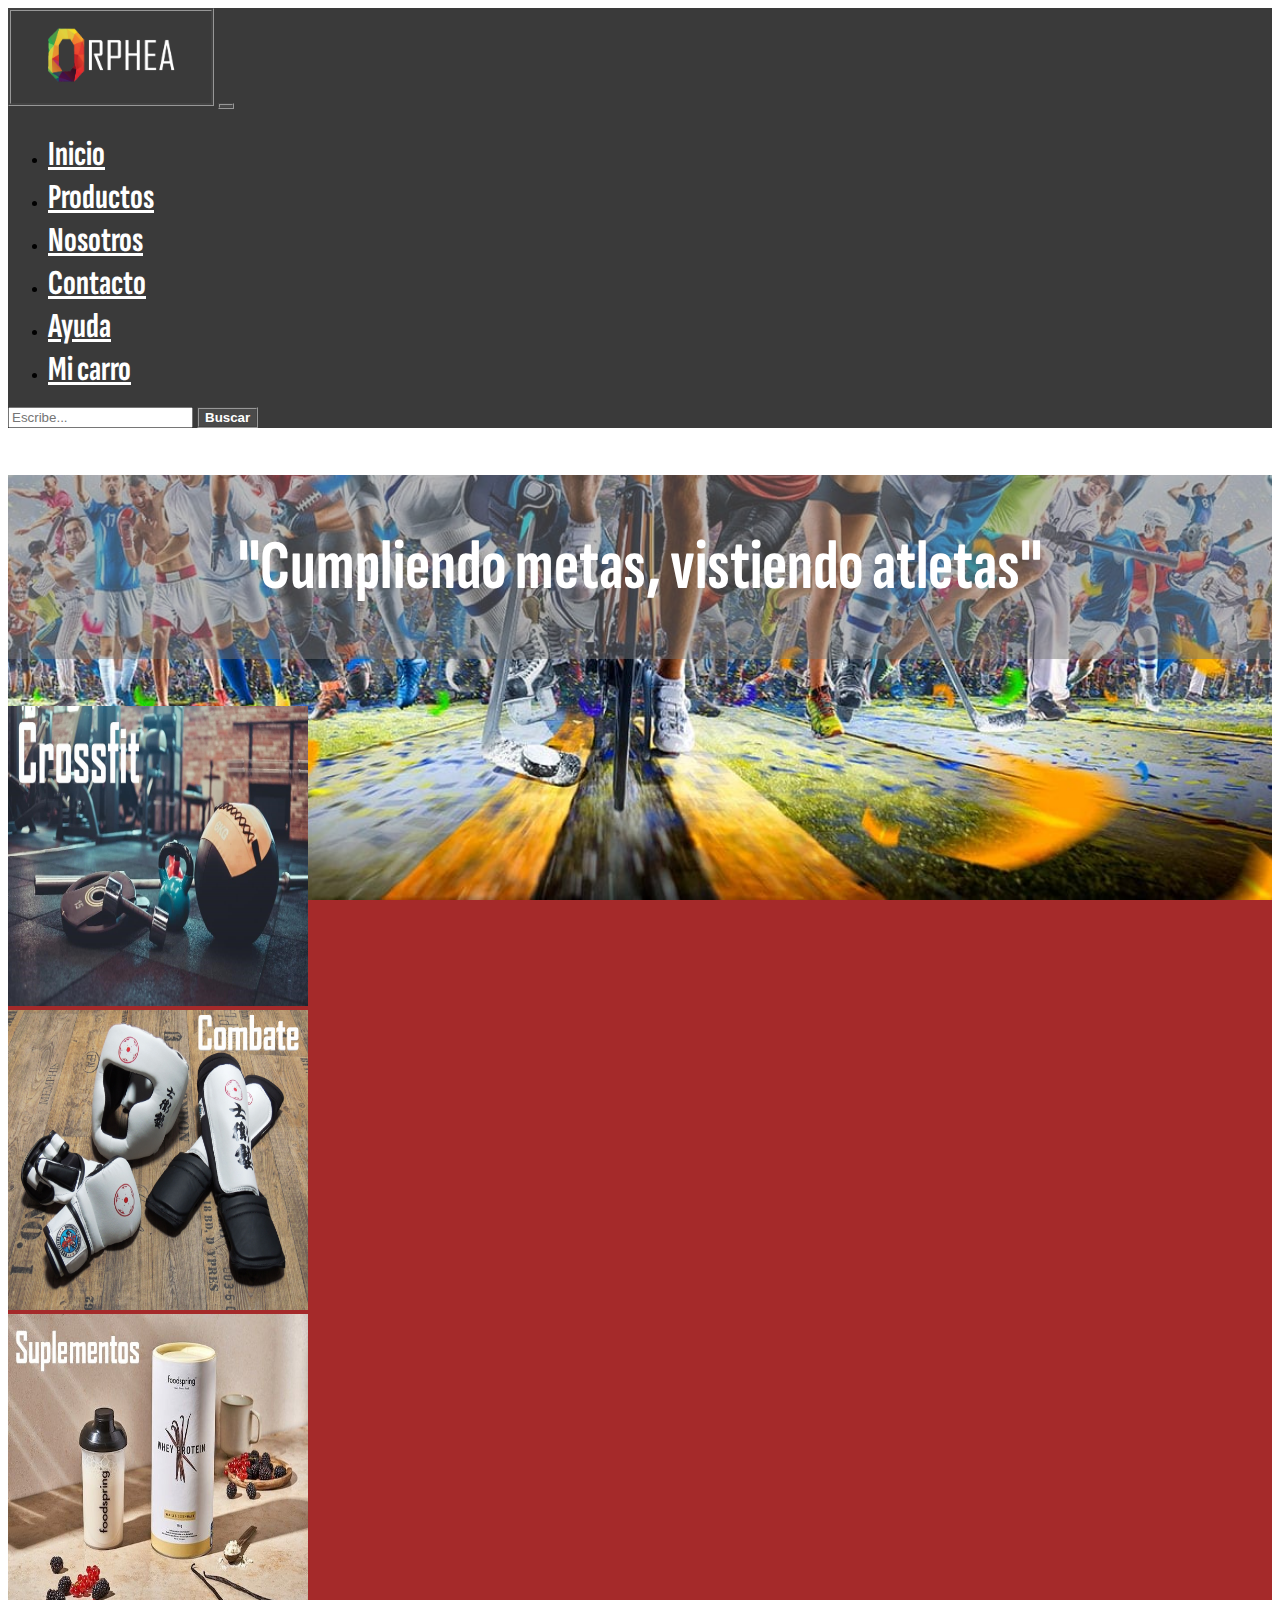
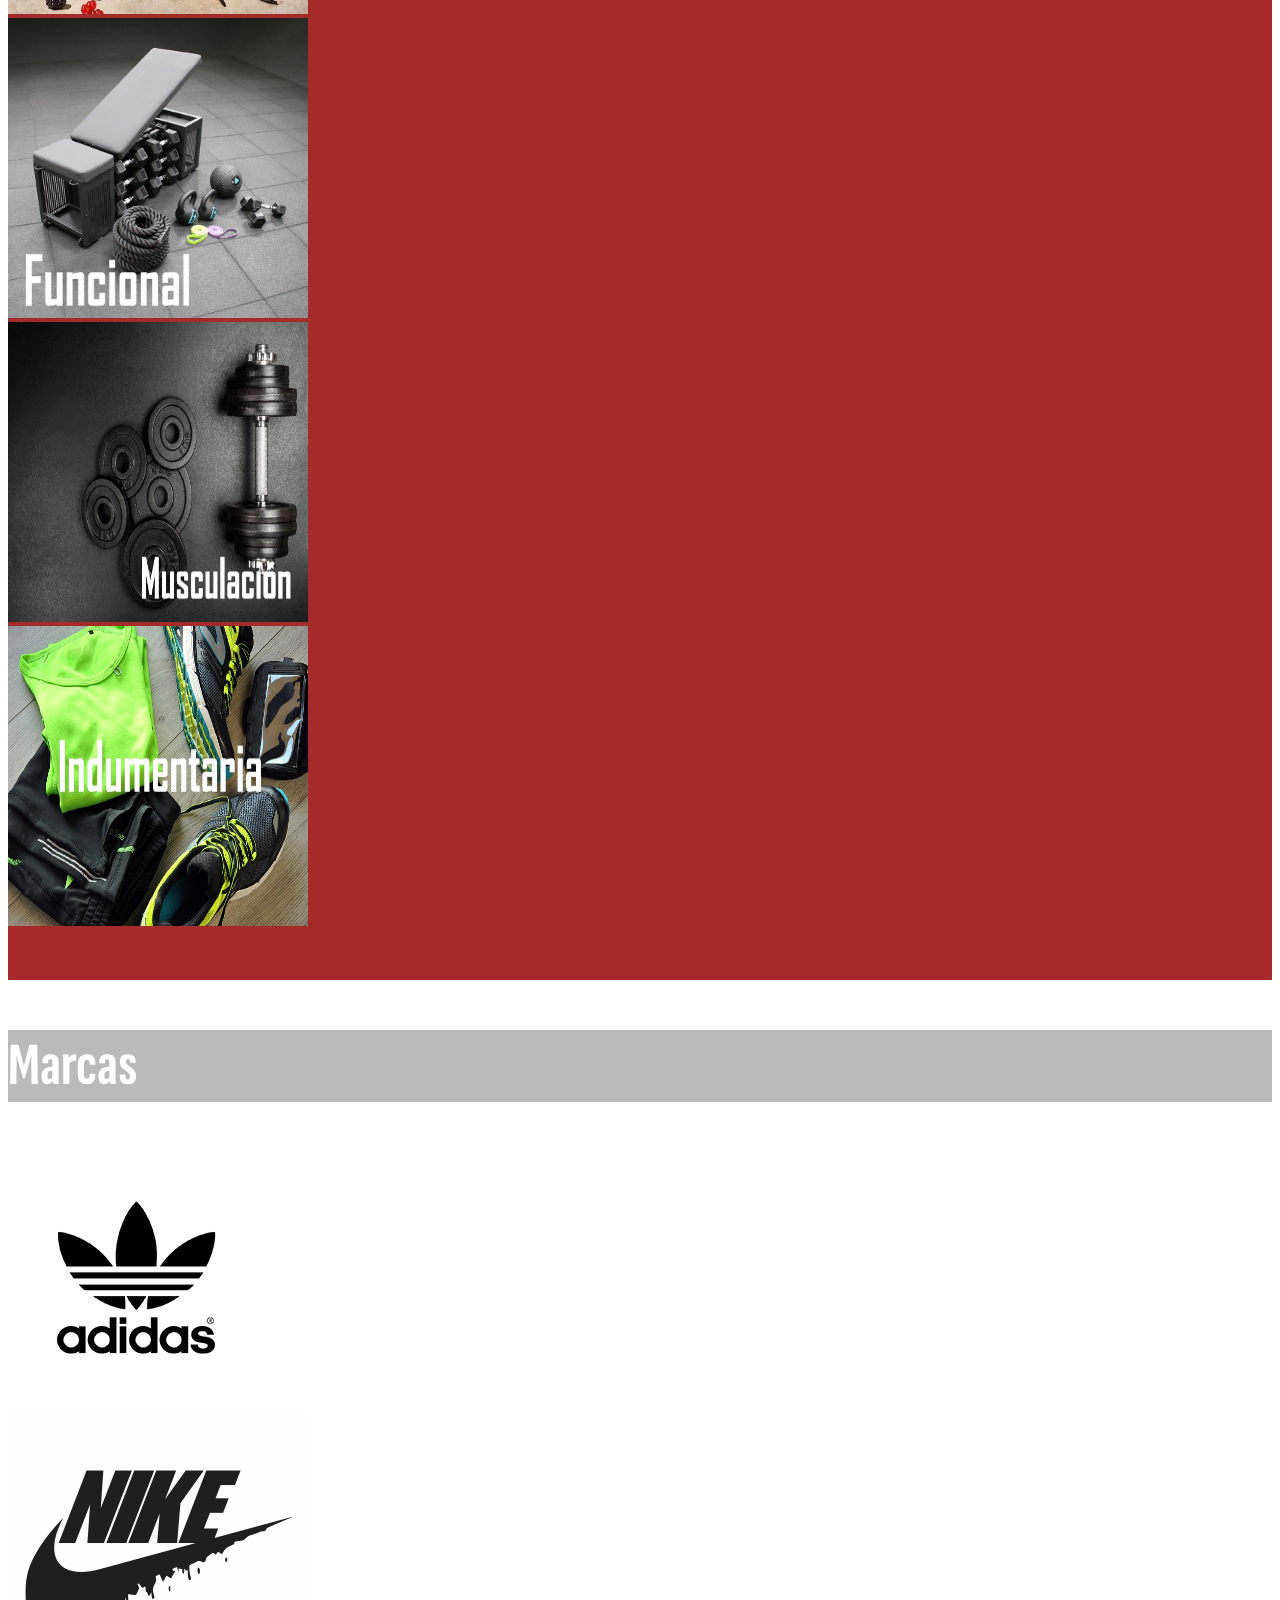
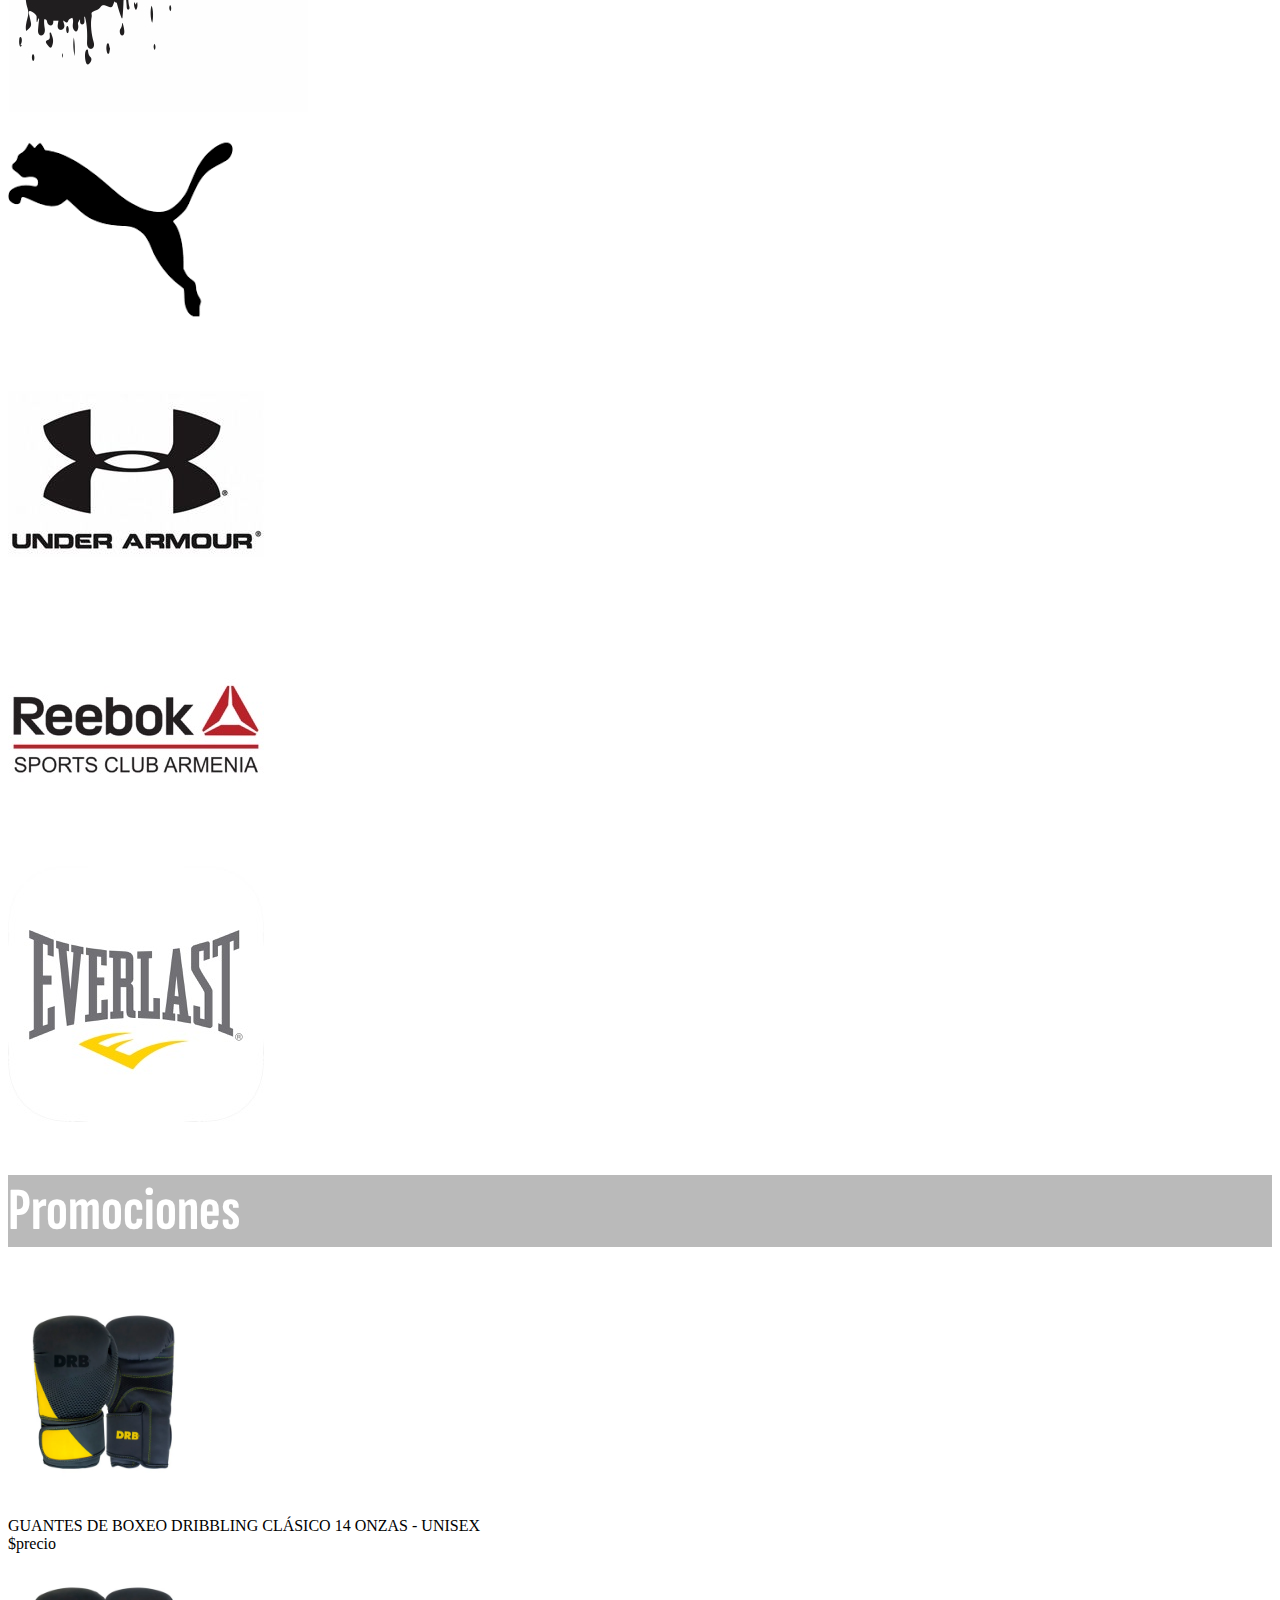
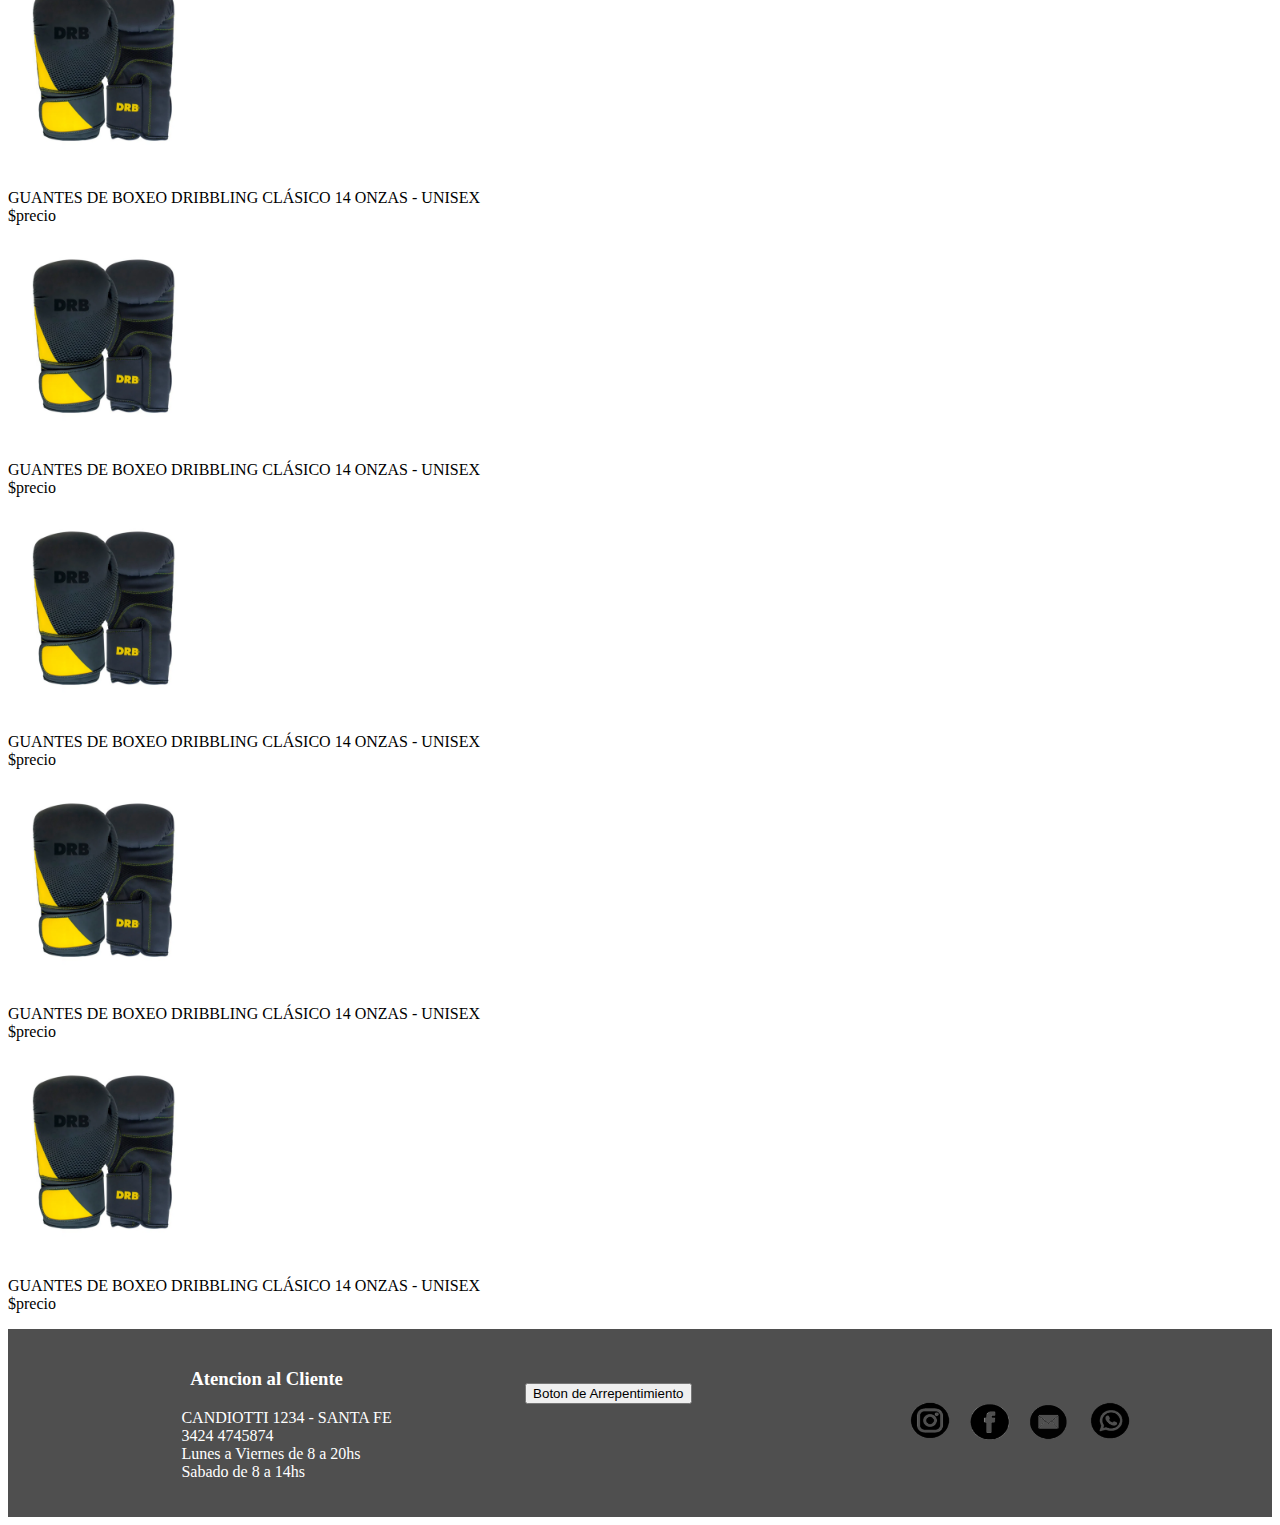
==== commit d6c7839d: "cambios preentrega" ====
--- a/index.html
+++ b/index.html
@@ -48,7 +48,7 @@
           </nav>
     </header>
     <main>
-        <section class="b_color main_section">
+        <section class="b_color background_image">
             <article>
                 <div class="main_section_title">
                     <h1>"Cumpliendo metas, vistiendo atletas"</h1>
@@ -78,7 +78,7 @@
             </article>
         </section>
         <section>
-            <h2>Marcas</h2> 
+            <h2 class="h2_general text-center">Marcas</h2> 
                 <div class="row text-center">
                     <div class="col-xl-2 col-md-4 col-sm-6">
                         <a href="#"><img src="./images/Adidas_logo.jpg" alt="Adidas"></a>
@@ -101,7 +101,7 @@
             </div>
         </section>
         <section>
-            <h2>Promociones</h2>
+            <h2 class="h2_general text-center">Promociones</h2>
                 <div class="row text-center main_promociones">
                     <div class="col-xl-2 col-md-4 col-sm-6">
                         <a href="#"><img src="./images/producto.jpg" alt="Productos"></a>
--- a/css/styles.css
+++ b/css/styles.css
@@ -33,24 +33,15 @@
 
 /* SECCION MAIN */
 
-h2 
-{
-text-align: center;
-font-family: 'Sofia Sans Extra Condensed', sans-serif;
-font-size: 45px;
-}
-
-.h2_center
-{ text-align: left;
-}
-
 .main_section_title h1
 {
     text-align: center;
+    color: white;
+    font-weight: bold;
     font-family: 'Sofia Sans Extra Condensed', sans-serif;
+    font-size: 70px;  
     padding: 50px 0px 50px 0px;
-    font-size: 50px;
-    color: white;
+    background: rgba(117, 117, 117, 0.5);
 }
 
 .main_section_category img
@@ -118,7 +109,7 @@
     height: 60px;
 }
 
-/* AYUDA */
+/* CONTACTO */
 
 .main_form 
 {
@@ -127,13 +118,57 @@
     justify-content: space-around;
 }
 
-.imgTalles
+/* AYUDA */
+
+.Ayuda_FP
+{
+        display: block;
+        margin-left: auto;
+        margin-right: auto;
+}
+
+.Ayuda_Talles
 {
     height: 450px;
 }
 
+.h2_general
+{
+    color: white;
+    font-family: 'Sofia Sans Extra Condensed', sans-serif;
+    font-weight: bold;
+    font-size: 60px;
+    background: rgba(117, 117, 117, 0.5);
+}
+.h3_general
+{
+    color: white;
+    font-family: 'Sofia Sans Extra Condensed', sans-serif;
+    font-weight: bold;
+    font-size: 45px;
+    background: rgba(117, 117, 117, 0.5);
+}
+
 /* NOSOTROS */
 
+.background_image
+{
+    background-image: url('../images/Background-Image.jpg');
+    background-repeat: no-repeat;
+    background-position: center;
+    background-size: cover;
+    background-attachment: fixed;   
+}
+
+.font_general
+{   color: white;
+    font-family: 'Sofia Sans Extra Condensed', sans-serif;
+    font-weight: bold;
+    font-size: 35px;
+    background: rgba(117, 117, 117, 0.5);
+    margin-left: 100px;
+    margin-right: 100px;
+}
 /* PRODUCTOS */
 
 .Productos img 
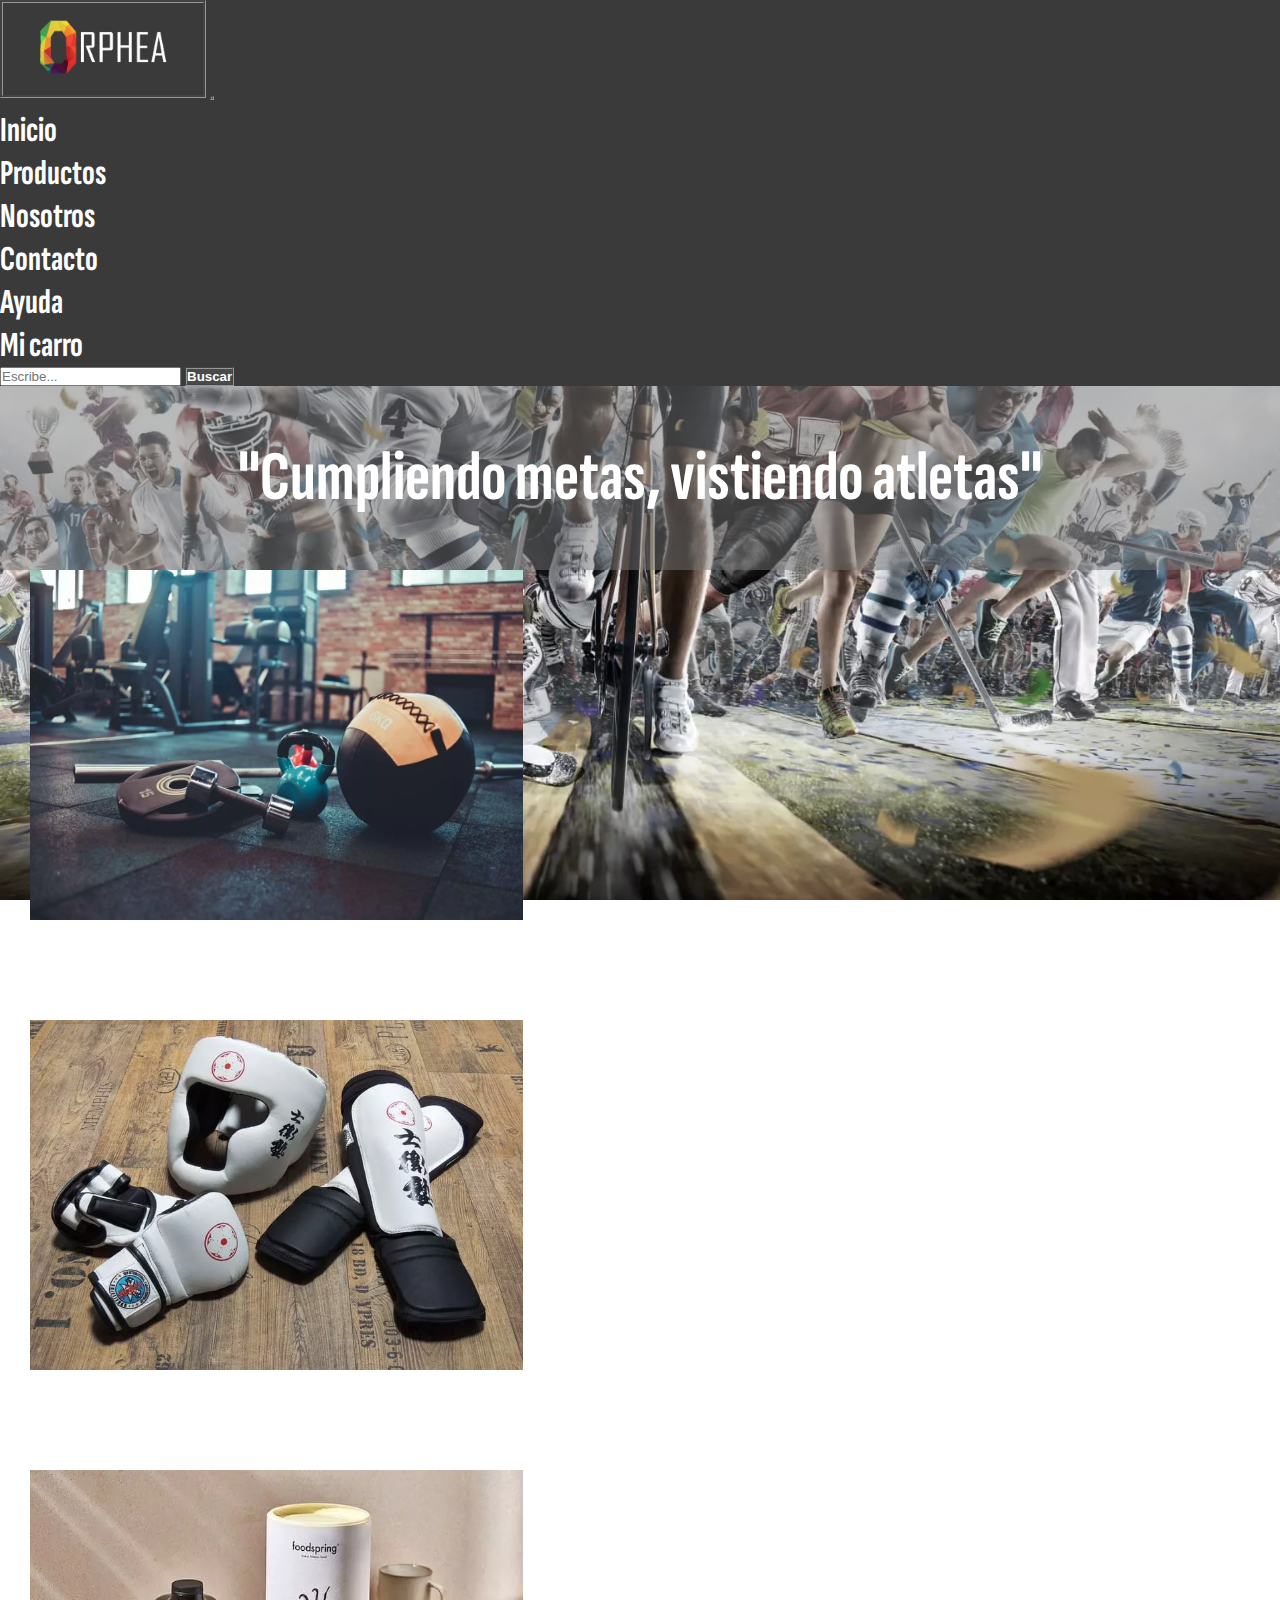
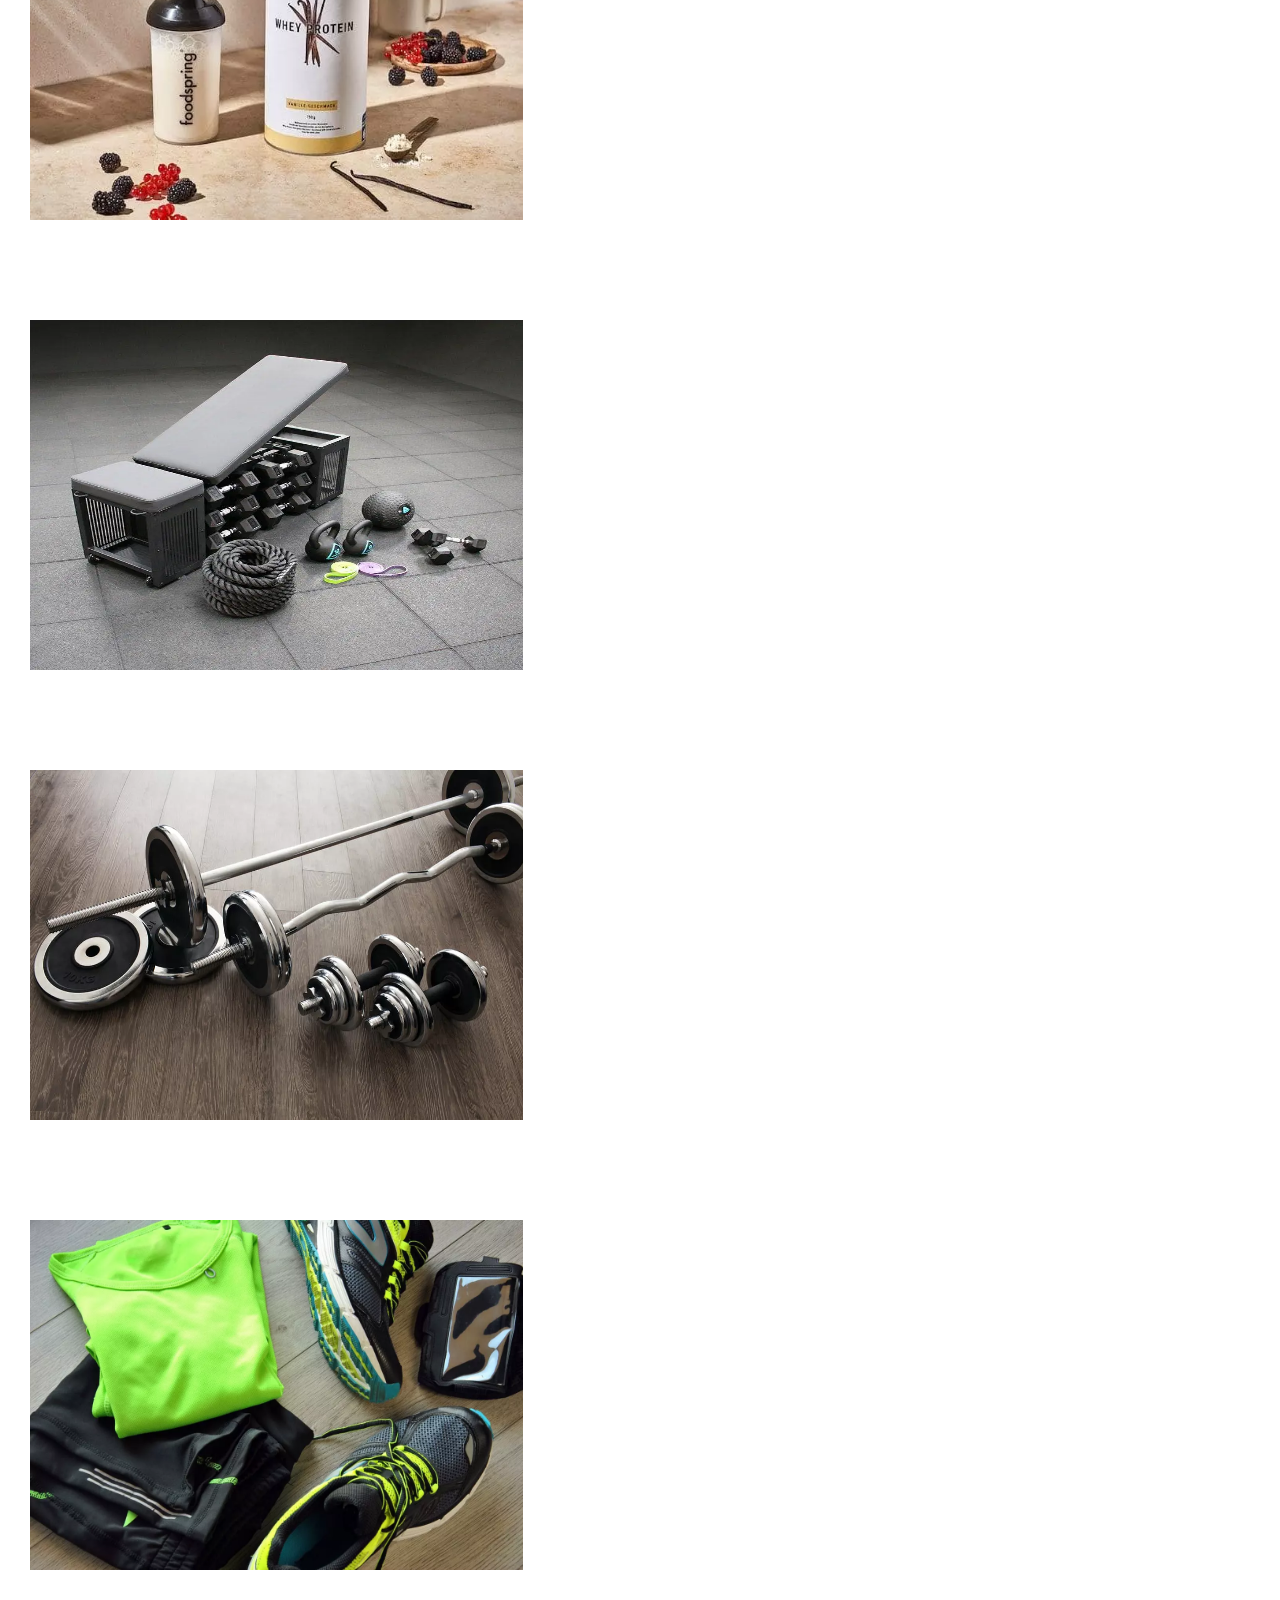
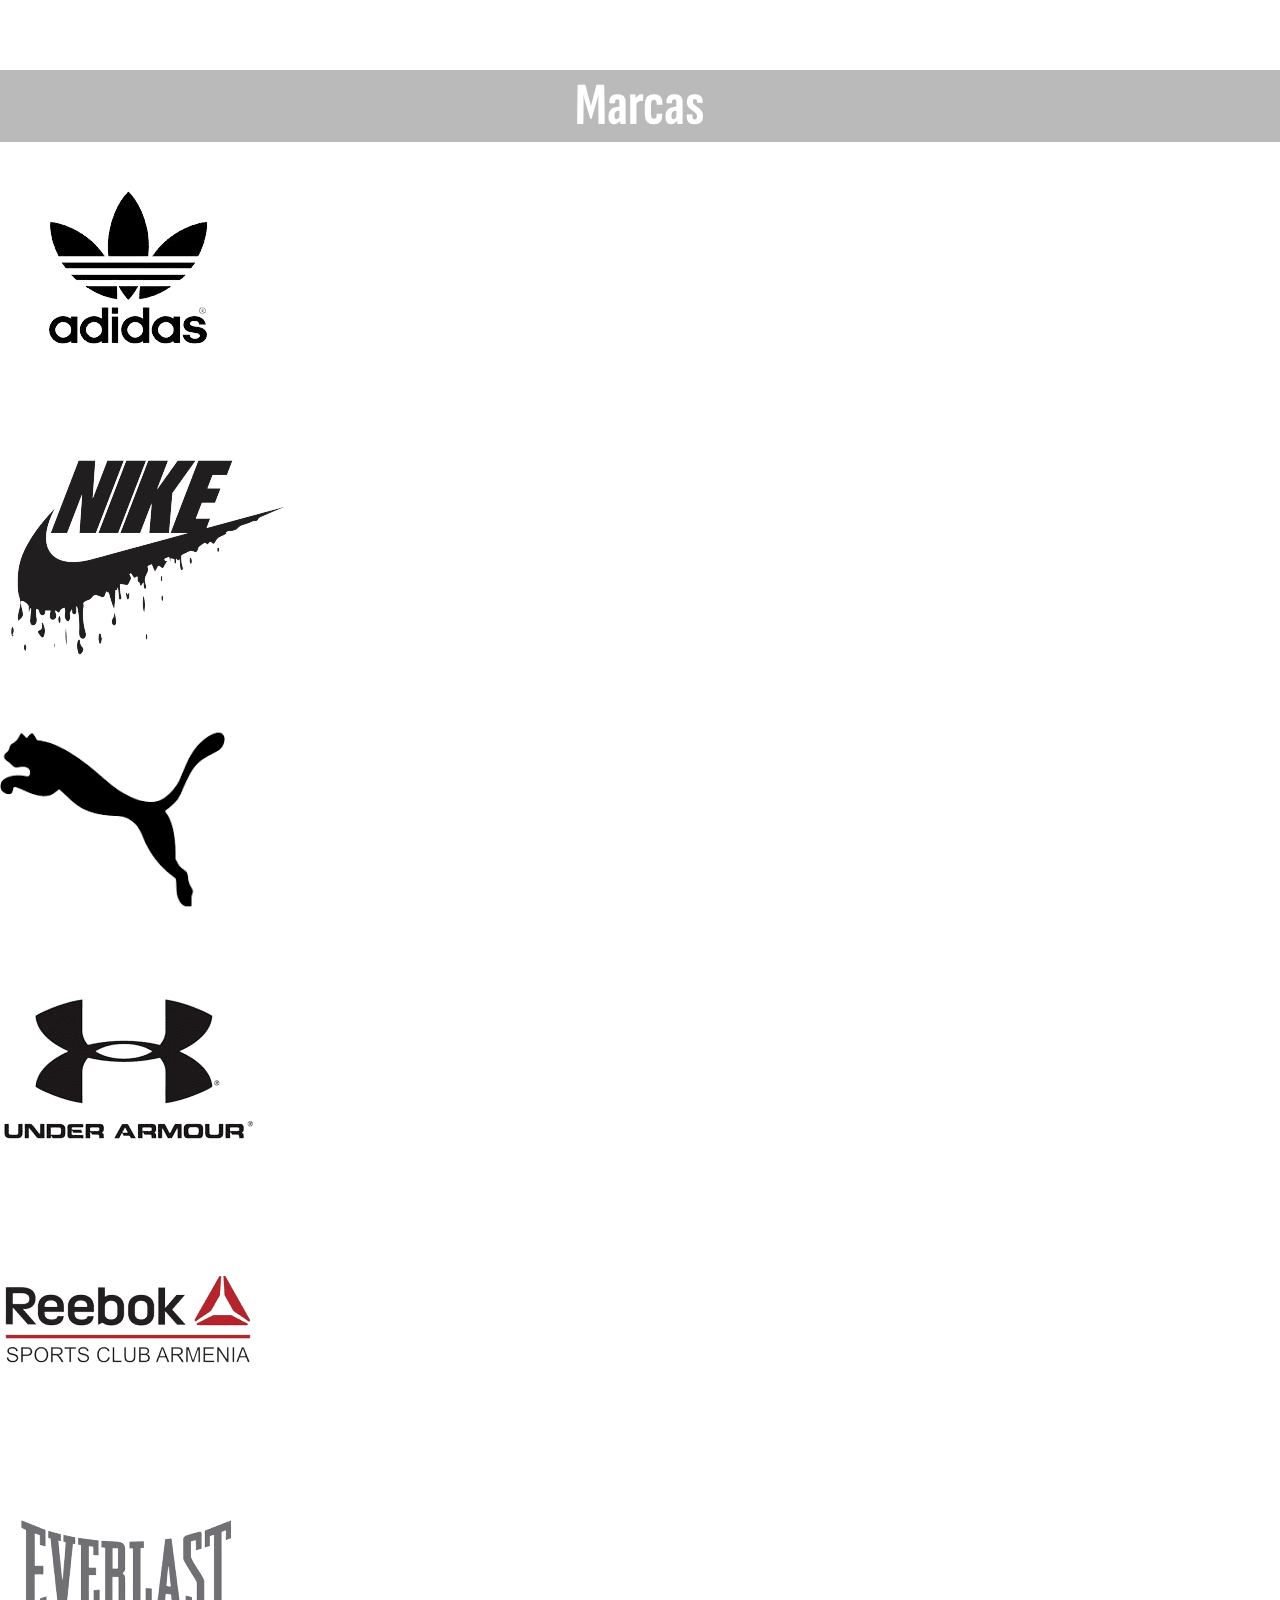
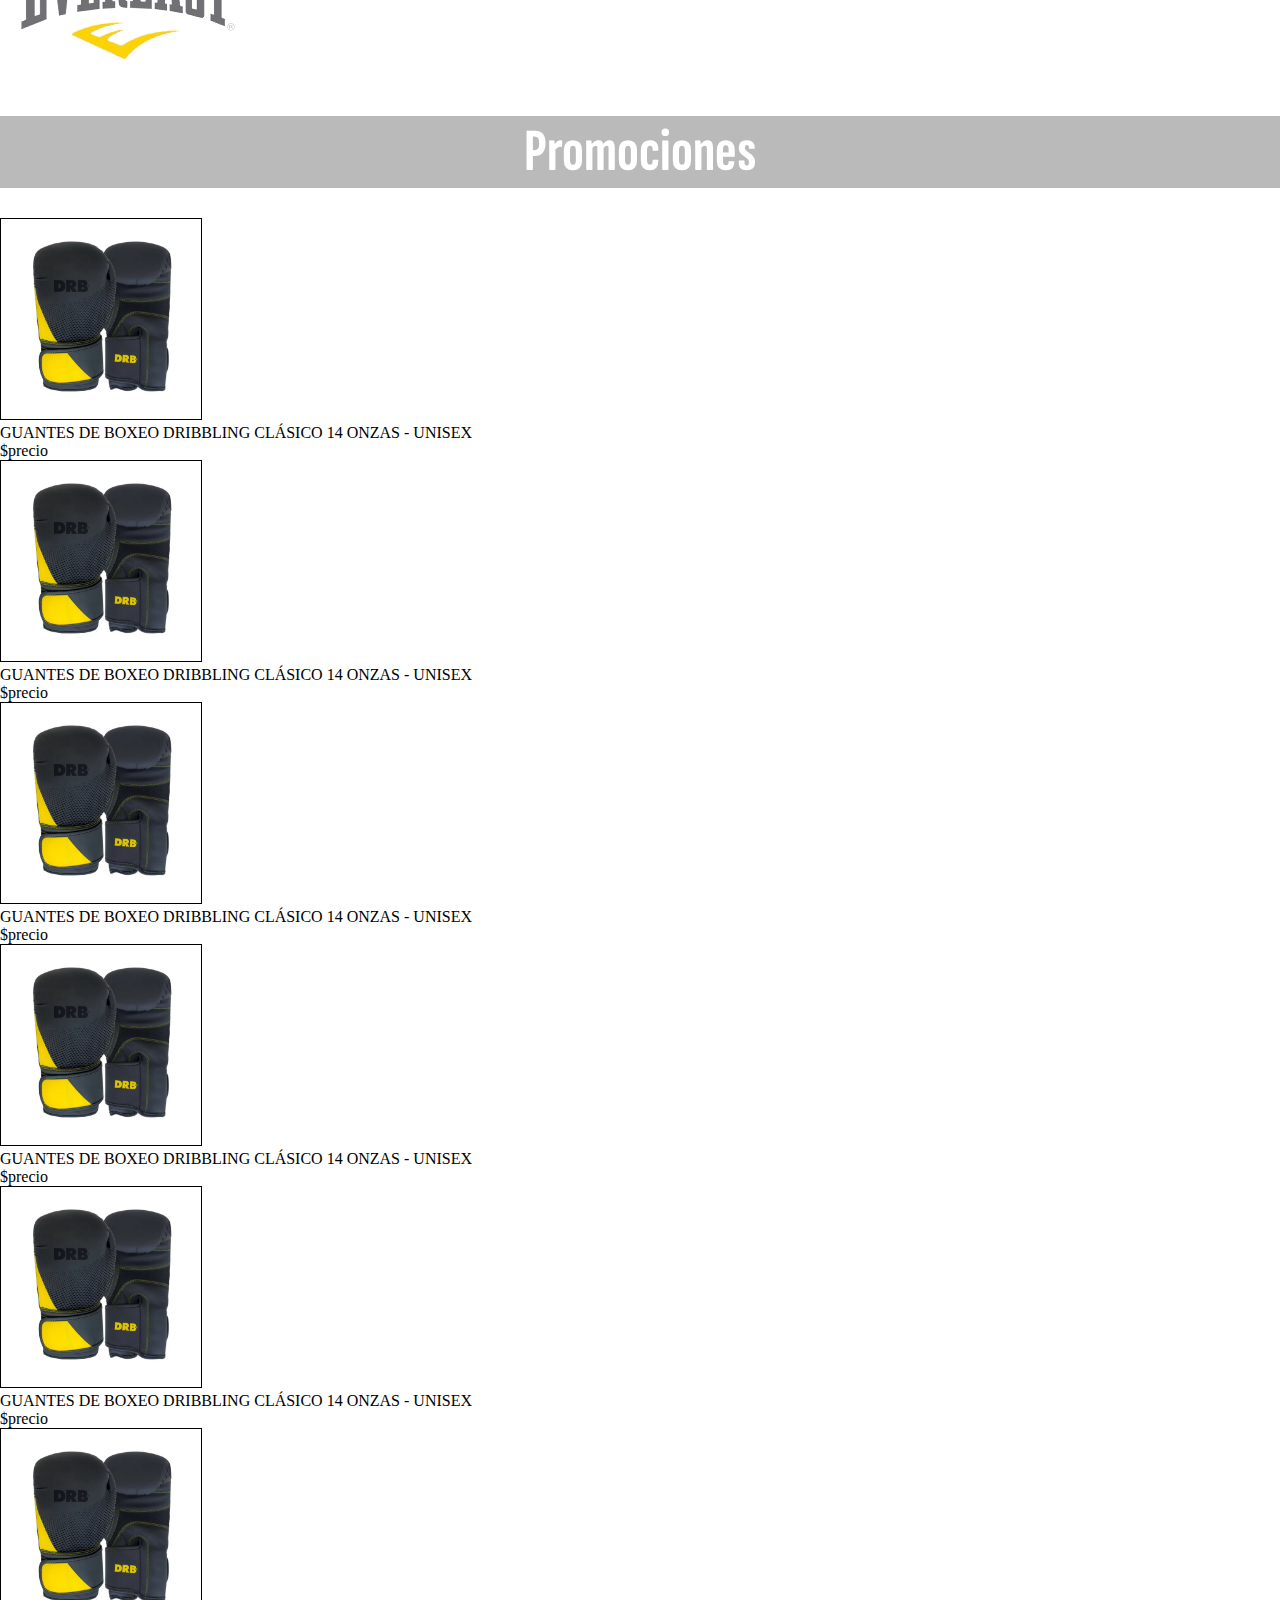
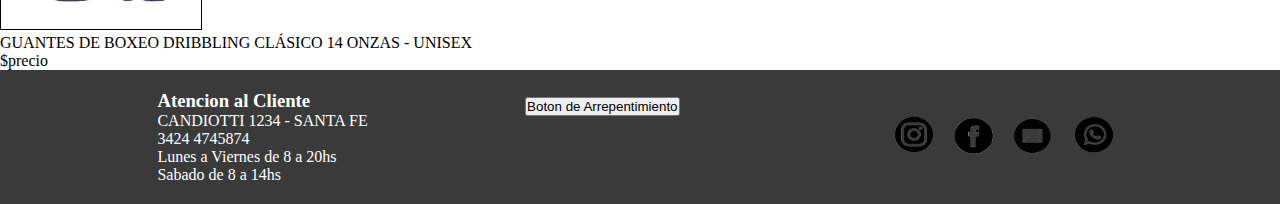
==== commit 217e0d11: "correcciones 20/03/2023" ====
--- a/index.html
+++ b/index.html
@@ -4,7 +4,9 @@
     <meta charset="UTF-8">
     <meta http-equiv="X-UA-Compatible" content="IE=edge">
     <meta name="viewport" content="width=device-width, initial-scale=1.0">
-    <title>Orphea - Tienda Deportiva</title>
+    <meta name="description" content="Orphea, sitio de venta de articulos e indumentaria deportiva">
+    <meta name="keywords" content="tienda, deportiva, argentina, sport, deportes, indumentaria, accesorios">
+    <title>Inicio - Orphea - Tienda Deportiva</title>
 
     <link rel="shortcut icon" href="./images/Favicon.png">
     <link href="https://cdn.jsdelivr.net/npm/bootstrap@5.3.0-alpha1/dist/css/bootstrap.min.css" rel="stylesheet" integrity="sha384-GLhlTQ8iRABdZLl6O3oVMWSktQOp6b7In1Zl3/Jr59b6EGGoI1aFkw7cmDA6j6gD" crossorigin="anonymous">
@@ -47,64 +49,64 @@
             </div>
           </nav>
     </header>
-    <main>
-        <section class="b_color background_image">
+    <main class="background_image">
+        <section>
             <article>
                 <div class="main_section_title">
                     <h1>"Cumpliendo metas, vistiendo atletas"</h1>
                 </div>
             </article>
             <article>
-                <div class="row main_section_category text-center">
-                    <div class="col-xl-4 col-md-6">
-                        <a href="#"><img src="./images/Crossfit.jpg" alt="Crossfit"></a>
+                <div class="row main_section_category">
+                    <div class="col-xl-4 col-md-6 Img_Index">
+                        <a href="#"><img src="./images/Crossfit.webp" alt="Crossfit"><p>Crossfit</p></a>
                     </div>
-                    <div class="col-xl-4 col-md-6">
-                        <a href="#"><img src="./images/Combate.jpg" alt="Combate"></a>
+                    <div class="col-xl-4 col-md-6 Img_Index">
+                        <a href="#"><img src="./images/Combate.webp" alt="Combate"><p>Combate</p></a>
                     </div >
-                    <div class="col-xl-4 col-md-6">
-                        <a href="#"><img src="./images/Suplementos.jpeg" alt="Suplementos"></a>
+                    <div class="col-xl-4 col-md-6 Img_Index">
+                        <a href="#"><img src="./images/Suplementos.webp" alt="Suplementos"><p>Suplementos</p></a>
                     </div>
-                    <div class="col-xl-4 col-md-6">
-                        <a href="#"><img src="./images/Funcional.jpg" alt="Funcional"></a>
+                    <div class="col-xl-4 col-md-6 Img_Index">
+                        <a href="#"><img src="./images/Funcional.webp" alt="Funcional"><p>Funcional</p></a>
                     </div>
-                    <div class="col-xl-4 col-md-6">
-                        <a href="#"><img src="./images/Musculacion.jpg" alt="Musculacion"></a>
+                    <div class="col-xl-4 col-md-6 Img_Index">
+                        <a href="#"><img src="./images/Musculacion.webp" alt="Musculacion"><p>Musculación</p></a>
                     </div>
-                    <div class="col-xl-4 col-md-6">
-                        <a href="#"><img src="./images/Indumentaria.jpg" alt="Indumentaria"></a>
+                    <div class="col-xl-4 col-md-6 Img_Index">
+                        <a href="#"><img src="./images/indumentaria.webp" alt="Indumentaria"><p>Indumentaria</p></a>
                     </div>  
                 </div>
             </article>
         </section>
         <section>
             <h2 class="h2_general text-center">Marcas</h2> 
-                <div class="row text-center">
-                    <div class="col-xl-2 col-md-4 col-sm-6">
-                        <a href="#"><img src="./images/Adidas_logo.jpg" alt="Adidas"></a>
+                <div class="row text-center bg_transparent">
+                    <div class="col-xl-2 col-md-4 col-sm-6 Img_Marcas">
+                        <a href="#"><img class="marcas_img" src="./images/Adidas_logo.png" alt="Adidas"></a>
                     </div>
-                    <div class="col-xl-2 col-md-4 col-sm-6">
-                        <a href="#"><img src="./images/Nike_logo.jpg" alt="Nike"></a>
+                    <div class="col-xl-2 col-md-4 col-sm-6 Img_Marcas">
+                        <a href="#"><img class="marcas_img" src="./images/Nike_logo.png" alt="Nike"></a>
                     </div>
-                    <div class="col-xl-2 col-md-4 col-sm-6">
-                        <a href="#"><img src="./images/Puma_logo.png" alt="Puma"></a>
+                    <div class="col-xl-2 col-md-4 col-sm-6 Img_Marcas">
+                        <a href="#"><img class="marcas_img" src="./images/Puma_logo.png" alt="Puma"></a>
                     </div>
-                    <div class="col-xl-2 col-md-4 col-sm-6">
-                        <a href="#"><img src="./images/UnderAmour_logo.jpg" alt="Under Amour"></a>
+                    <div class="col-xl-2 col-md-4 col-sm-6 Img_Marcas">
+                        <a href="#"><img class="marcas_img" src="./images/UnderAmour_logo.png" alt="Under Amour"></a>
                     </div>
-                    <div class="col-xl-2 col-md-4 col-sm-6">
-                        <a href="#"><img src="./images/Reebok_logo.jpg" alt="Reebok"></a>
+                    <div class="col-xl-2 col-md-4 col-sm-6 Img_Marcas">
+                        <a href="#"><img class="marcas_img" src="./images/Reebok_logo.png" alt="Reebok"></a>
                     </div>
-                    <div class="col-xl-2 col-md-4 col-sm-6">
-                        <a href="#"><img src="./images/Everlast_logo.jpg" alt="Everlast"></a>
+                    <div class="col-xl-2 col-md-4 col-sm-6 Img_Marcas">
+                        <a href="#"><img class="marcas_img" src="./images/Everlast_logo.png" alt="Everlast"></a>
                     </div>
             </div>
         </section>
         <section>
             <h2 class="h2_general text-center">Promociones</h2>
-                <div class="row text-center main_promociones">
+                <div class="row text-center main_promociones bg_transparent">
                     <div class="col-xl-2 col-md-4 col-sm-6">
-                        <a href="#"><img src="./images/producto.jpg" alt="Productos"></a>
+                        <a href="#"><img src="./images/Producto.webp" alt="Productos"></a>
                         <p>
                             GUANTES DE BOXEO DRIBBLING CLÁSICO 14 ONZAS - UNISEX
                             <br>
@@ -112,7 +114,7 @@
                         </p>
                     </div>
                     <div class="col-xl-2 col-md-4 col-sm-6">
-                        <a href="#"><img src="./images/producto.jpg" alt="Productos"></a>
+                        <a href="#"><img src="./images/Producto.webp" alt="Productos"></a>
                         <p>
                             GUANTES DE BOXEO DRIBBLING CLÁSICO 14 ONZAS - UNISEX
                             <br>
@@ -120,7 +122,7 @@
                         </p>
                     </div>
                     <div class="col-xl-2 col-md-4 col-sm-6">
-                        <a href="#"><img src="./images/producto.jpg" alt="Productos"></a>
+                        <a href="#"><img src="./images/Producto.webp" alt="Productos"></a>
                         <p>
                             GUANTES DE BOXEO DRIBBLING CLÁSICO 14 ONZAS - UNISEX
                             <br>
@@ -128,7 +130,7 @@
                         </p>
                     </div>
                     <div class="col-xl-2 col-md-4 col-sm-6">
-                        <a href="#"><img src="./images/producto.jpg" alt="Productos"></a>
+                        <a href="#"><img src="./images/Producto.webp" alt="Productos"></a>
                         <p>
                             GUANTES DE BOXEO DRIBBLING CLÁSICO 14 ONZAS - UNISEX
                             <br>
@@ -136,7 +138,7 @@
                         </p>
                     </div>
                     <div class="col-xl-2 col-md-4 col-sm-6">
-                        <a href="#"><img src="./images/producto.jpg" alt="Productos"></a>
+                        <a href="#"><img src="./images/Producto.webp" alt="Productos"></a>
                         <p>
                             GUANTES DE BOXEO DRIBBLING CLÁSICO 14 ONZAS - UNISEX
                             <br>
@@ -144,7 +146,7 @@
                         </p>
                     </div>
                     <div class="col-xl-2 col-md-4 col-sm-6">
-                        <a href="#"><img src="./images/producto.jpg" alt="Productos"></a>
+                        <a href="#"><img src="./images/Producto.webp" alt="Productos"></a>
                         <p>
                             GUANTES DE BOXEO DRIBBLING CLÁSICO 14 ONZAS - UNISEX
                             <br>
--- a/css/styles.css
+++ b/css/styles.css
@@ -1,182 +1,388 @@
 @import url('https://fonts.googleapis.com/css2?family=Sofia+Sans+Extra+Condensed:wght@100&display=swap');
+*{padding: 0;
+margin: 0;}
 
 /* NAV */
 
-.header_nav 
-{
-display: flex;
-background-color: rgb(58, 58, 58);
+.header_nav {
+    display: flex;
+    background-color: rgb(58, 58, 58);
 }
 
 .header_nav_SearchBtn {
-background-color: rgb(74, 74, 74);
-border-style: groove;
-border-color: rgb(151, 151, 151);
-color: white;
-font-weight: bold;
-}
-
-.header_nav_logo 
-{
-width: 200px;
-border-style: groove;
-border-color: rgb(151, 151, 151);
-}
-
-.header_nav a
-{
-color: white;
-font-family: 'Sofia Sans Extra Condensed', sans-serif;
-font-weight: bold;
-font-size: 35px;
-}
-
-/* SECCION MAIN */
-
-.main_section_title h1
-{
+    background-color: rgb(74, 74, 74);
+    border-style: groove;
+    border-color: rgb(151, 151, 151);
+    color: white;
+    font-weight: bold;
+}
+
+.header_nav_logo {
+    width: 200px;
+    border-style: groove;
+    border-color: rgb(151, 151, 151);
+}
+
+.header_nav a{
+    color: white;
+    font-family: 'Sofia Sans Extra Condensed', sans-serif;
+    font-weight: bold;
+    font-size: 35px;
+}
+
+/* SECCION CATEGORIA */
+.main_section_category{
+    margin: 0 30px 0 30px;
+}
+
+.main_section_category p{
+    font-size: 80px;
+    position: relative;
+    color: white;
+    font-family: 'Sofia Sans Extra Condensed', sans-serif;
+    font-weight: bold;
+    filter: opacity(0);
+    bottom: 50%;
     text-align: center;
-    color: white;
-    font-weight: bold;
-    font-family: 'Sofia Sans Extra Condensed', sans-serif;
-    font-size: 70px;  
-    padding: 50px 0px 50px 0px;
-    background: rgba(117, 117, 117, 0.5);
-}
-
-.main_section_category img
-{
-   width: 300px;
-   height: 300px;
+    text-shadow: 2px 2px 3px black;
+}
+
+.main_section_category div{
+    padding: 0;
+}
+.main_section_category img{
+    width: 493.33px;
+    height: 350px;
 }
 
 /* SECCION MARCAS */
 
+.bg_transparent {
+    background: rgb(255, 255, 255, 0.7);
+}
+
 /* SECCION PROMOCIONES */
 
-.main_promociones img 
-{    
+.main_promociones {
+    padding-top: 30px;
+}
+
+.main_promociones img { 
+    border: solid 1px black;
     width: 200px;
     height: 200px;     
 }
 
-.b_color {
-    background-color: brown;
-    padding-bottom: 50px;
-}
-
 /* FOOTER */
     
-.footer
-{   display: flex;
-    justify-content:space-evenly;
-    background-color: rgb(79, 79, 79); 
+.footer{   display: flex;
+    justify-content: space-evenly;
+    background-color:  rgb(58, 58, 58); 
     color: white;
     align-items: center;
     padding: 20px 0px 20px 0px ;
 }
 
-.footer_info h3
-{
-    text-align: center;
-}
-
-.footer_info ul
-{
+.footer_info ul{
     color: white;
     list-style: none;
 }
 
-.footer_button
-{
+.footer_button{
     width: 200px;
     height: 80px;
     font-size: medium;
 }
 
-.footer_redes ul
-{    
-    display:flex;
-    justify-content:center;
+.footer_redes ul{    
+    display: flex;
+    justify-content: center;
     align-items: center;
     text-decoration: none;
     list-style: none;
 }
 
-.footer_redes ul img
-{
+.footer_redes ul img{
     width: 60px;
     height: 60px;
 }
 
 /* CONTACTO */
 
-.main_form 
-{
+.main_form {
     display: flex;
-    flex-flow: row nowrap;
+    flex-flow: row wrap;
     justify-content: space-around;
+    margin: auto;
 }
 
 /* AYUDA */
 
-.Ayuda_FP
-{
-        display: block;
-        margin-left: auto;
-        margin-right: auto;
-}
-
-.Ayuda_Talles
-{
-    height: 450px;
-}
-
-.h2_general
-{
-    color: white;
-    font-family: 'Sofia Sans Extra Condensed', sans-serif;
-    font-weight: bold;
-    font-size: 60px;
-    background: rgba(117, 117, 117, 0.5);
-}
-.h3_general
-{
-    color: white;
-    font-family: 'Sofia Sans Extra Condensed', sans-serif;
-    font-weight: bold;
-    font-size: 45px;
-    background: rgba(117, 117, 117, 0.5);
-}
-
+.Ayuda_FP{
+    display: block;
+    margin-left: auto;
+    margin-right: auto;
+}
+
+.Ayuda_Talles{       
+    border: solid 1px black;
+    width: 1000px;
+    height: 600px;
+}
+
+.Img_Talles {
+    display: flex; 
+    flex-flow: column wrap;
+    align-content: center;
+}
+.margin_ayuda{
+    margin: 0px 100px 0px 100px;
+}
 /* NOSOTROS */
 
-.background_image
-{
-    background-image: url('../images/Background-Image.jpg');
+.div_nosotros {
+    display: flex;
+    justify-content: space-around;
+    margin: 0px 25px 0px 25px;
+    padding-bottom: 15px;
+}
+
+.div_nosotros img{
+    height: 400px;
+    width: 600px;
+    align-self: center;
+}
+/* PRODUCTOS */
+
+.Productos img {
+    width: 200px;
+}
+
+.form_productos{
+    display: inline-flex;
+    flex-flow: column nowrap;
+}
+
+/* GENERAL */
+
+a{
+    text-decoration: none;
+}
+
+.background_image{
+    background-image: url('../images/Background_Image.webp');
     background-repeat: no-repeat;
     background-position: center;
     background-size: cover;
     background-attachment: fixed;   
 }
 
-.font_general
-{   color: white;
+.font_general{   
+    color: rgb(255, 255, 255);
     font-family: 'Sofia Sans Extra Condensed', sans-serif;
     font-weight: bold;
     font-size: 35px;
     background: rgba(117, 117, 117, 0.5);
-    margin-left: 100px;
-    margin-right: 100px;
-}
-/* PRODUCTOS */
-
-.Productos img 
-{
-width: 200px;
-}
-
-.main_productos
-{
-    display:flex
-}+}
+
+h1{
+    text-align: center;
+    color: white;
+    font-weight: bold;
+    font-family: 'Sofia Sans Extra Condensed', sans-serif;
+    font-size: 70px;  
+    padding: 50px 0px 50px 0px;
+    background: rgba(117, 117, 117, 0.5);
+}
+.h2_general{
+    color: white;
+    text-align: center;
+    font-family: 'Sofia Sans Extra Condensed', sans-serif;
+    font-weight: bold;
+    font-size: 60px;
+    background: rgba(117, 117, 117, 0.5);
+}
+.h3_general{
+    color: white;
+    font-family: 'Sofia Sans Extra Condensed', sans-serif;
+    font-weight: bold;
+    font-size: 45px;
+    background: rgba(117, 117, 117, 0.5);
+}
+
+/* ANIMACIONES */
+
+.Img_Index:hover img {
+    transform:scale(1.1);transform:scale(1.1);transition: 400ms; filter: blur(3px);
+}
+
+.Img_Index:hover p{
+    filter: opacity(1);
+    transition: 400ms;
+}
+
+.Img_Marcas:hover img{
+    transform:scale(1.1);transform:scale(1.1);transition: 400ms;
+}
+
+.anim_entrada_der {
+	animation: slide-in-right 0.7s cubic-bezier(0.250, 0.460, 0.450, 0.940) both;
+}
+@keyframes slide-in-right {
+  0% {
+    transform: translateX(1000px);
+    opacity: 0;
+  }
+  100% {
+    transform: translateX(0);
+    opacity: 1;
+  }
+}
+
+.anim_entrada_izq {
+	animation: slide-in-left 0.7s cubic-bezier(0.250, 0.460, 0.450, 0.940) both;
+}
+@keyframes slide-in-left {
+    0% {
+      transform: translateX(-1000px);
+      opacity: 0;
+    }
+    100% {
+      transform: translateX(0);
+      opacity: 1;
+    }
+  }
+/* MEDIA QUARE */
+@media (max-width: 1200px){
+    .main_form {
+        display: flex;
+        flex-wrap: wrap;
+        justify-content: space-around;
+    }
+
+    .div_nosotros img{
+        height: 250px;
+        width: 450px;
+        align-self: center;
+    }
+
+    .Ayuda_Talles {
+        width: 700px;
+        height: 550px;
+    } 
+
+    .font_general{   
+        color: rgb(255, 255, 255);
+        font-family: 'Sofia Sans Extra Condensed', sans-serif;
+        font-weight: bold;
+        font-size: 30px;
+        background: rgba(117, 117, 117, 0.5);
+    }
+
+    h1{
+        text-align: center;
+        color: white;
+        font-weight: bold;
+        font-family: 'Sofia Sans Extra Condensed', sans-serif;
+        font-size: 60px;  
+        padding: 40px 0px 40px 0px;
+        background: rgba(117, 117, 117, 0.5);
+    }
+
+    .h3_general{
+        color: white;
+        font-family: 'Sofia Sans Extra Condensed', sans-serif;
+        font-weight: bold;
+        font-size: 35px;
+        background: rgba(117, 117, 117, 0.5);
+        margin-left: 30px;
+    }
+
+    .h2_general{
+        color: white;
+        text-align: center;
+        font-family: 'Sofia Sans Extra Condensed', sans-serif;
+        font-weight: bold;
+        font-size: 45px;
+        background: rgba(117, 117, 117, 0.5);
+    }
+
+}
+@media (max-width: 768px) {
+
+    .main_form {
+        display: flex;
+        flex-wrap: wrap;
+        justify-content: space-around;
+        margin: auto;
+    }
+
+    .marcas_img{
+        width: 200px;
+        height: 200px;
+    }
+
+    .div_nosotros {
+        display: flex;
+        flex-flow: column wrap;
+        justify-content: space-around;
+        margin: 0px 25px 0px 25px;
+        padding-bottom: 15px;
+    }
+
+    .div_nosotros img{
+        height: 150px;
+        width: 250px;
+        align-self: center;
+    }
+
+    .contacto_map iframe{   
+        height: 350px;
+        width: 450px;
+    }
+
+    .Ayuda_FP {
+        width: 50vw;
+    }
+
+    .Ayuda_Talles {
+        width: 450px;
+        height: 350px;
+    }
+
+    h1{
+        text-align: center;
+        color: white;
+        font-weight: bold;
+        font-family: 'Sofia Sans Extra Condensed', sans-serif;
+        font-size: 45px;  
+        padding: 30px 0px 30px 0px;
+        background: rgba(117, 117, 117, 0.5);
+    }
+
+    .h3_general{
+        color: white;
+        font-family: 'Sofia Sans Extra Condensed', sans-serif;
+        font-weight: bold;
+        font-size: 30px;
+        background: rgba(117, 117, 117, 0.5);
+    }
+
+    .h2_general{
+        color: white;
+        text-align: center;
+        font-family: 'Sofia Sans Extra Condensed', sans-serif;
+        font-weight: bold;
+        font-size: 45px;
+        background: rgba(117, 117, 117, 0.5);
+    }
+
+    .font_general{   
+        color: rgb(255, 255, 255);
+        font-family: 'Sofia Sans Extra Condensed', sans-serif;
+        font-weight: bold;
+        font-size: 20px;
+        background: rgba(117, 117, 117, 0.5);
+    }
+}
+
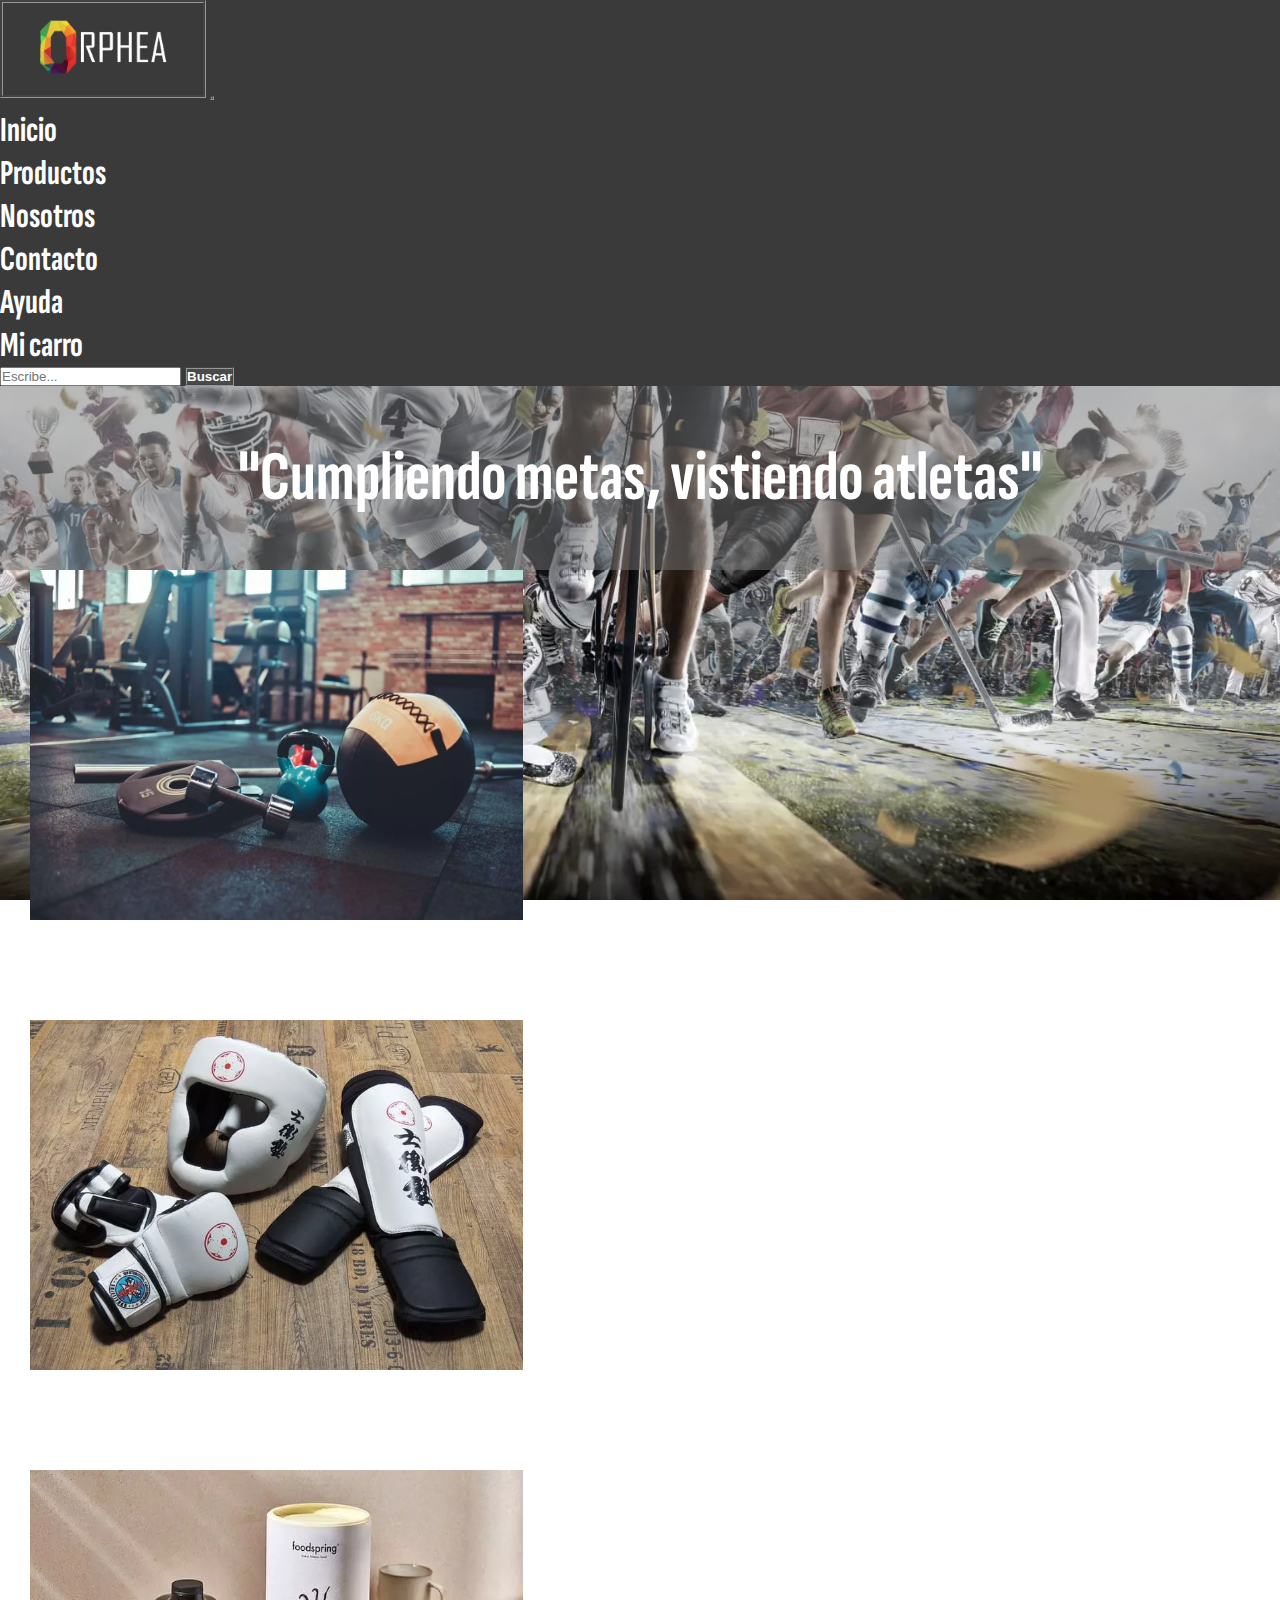
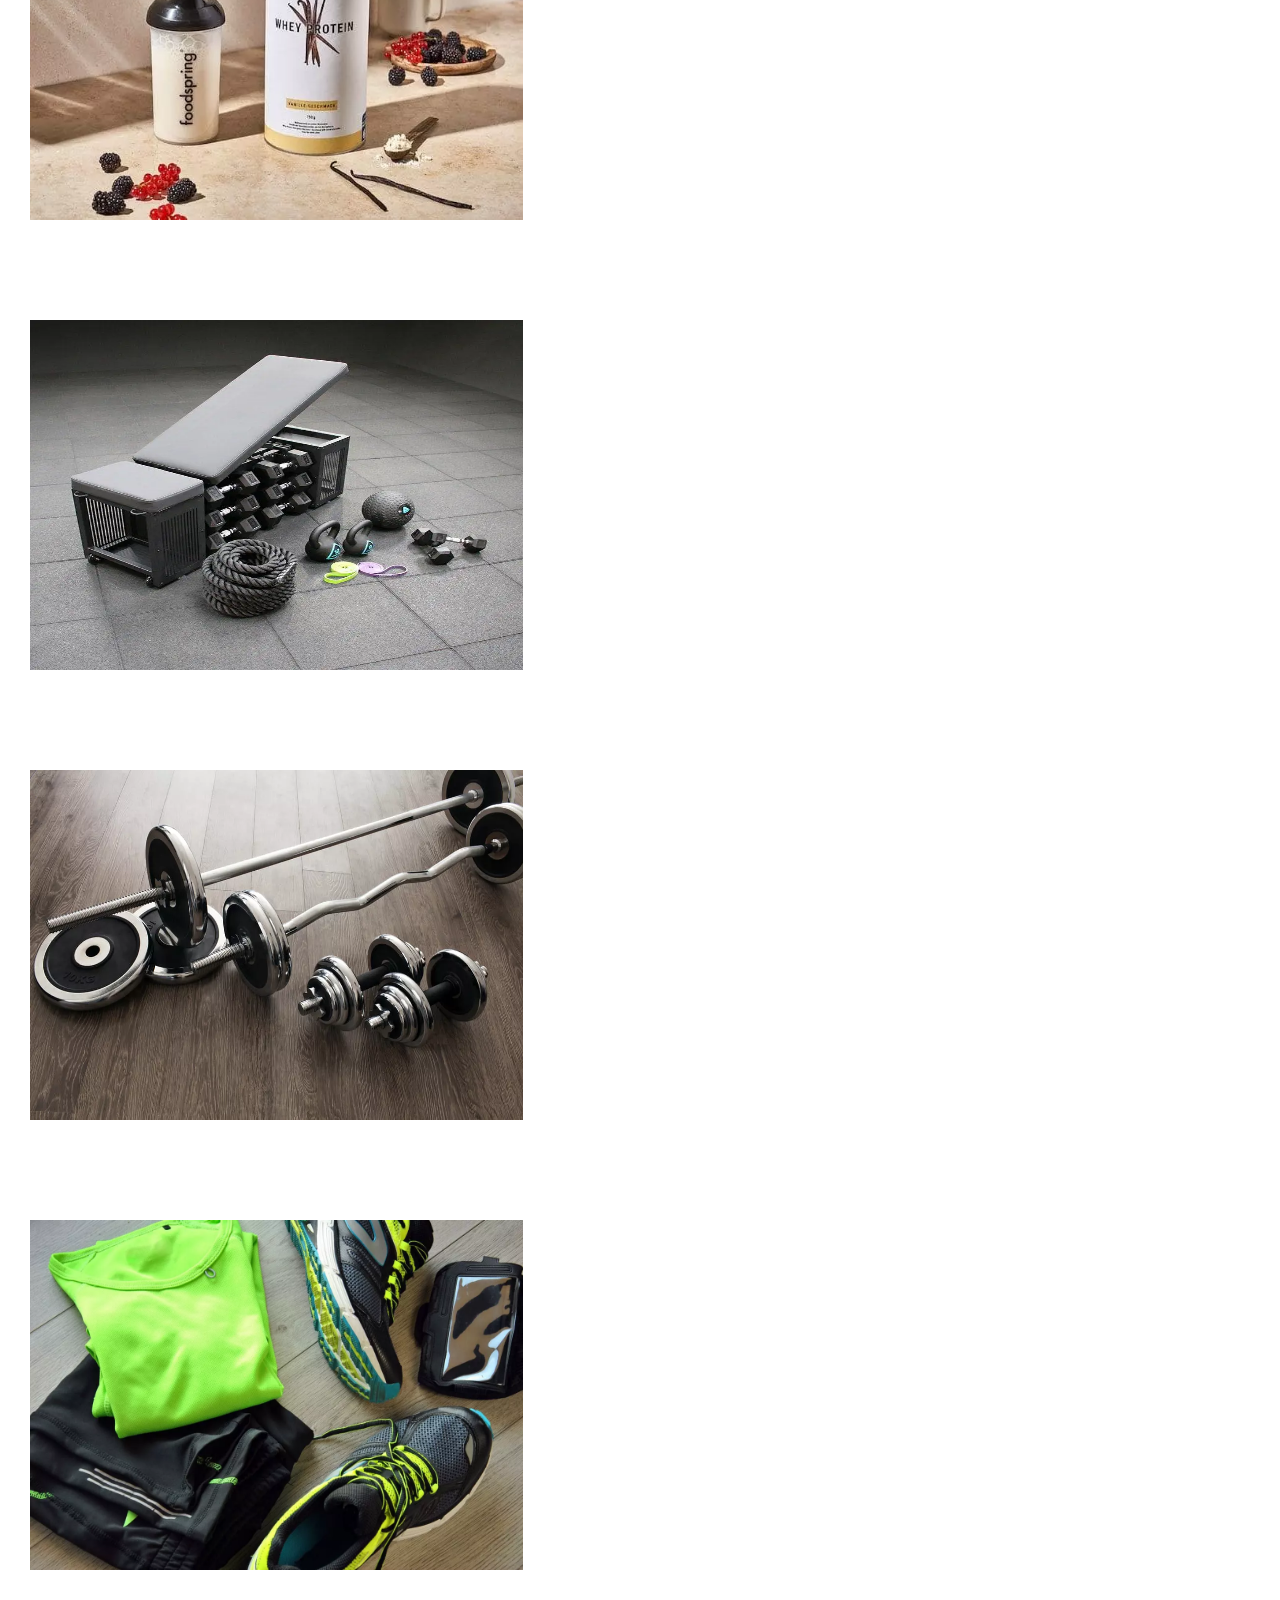
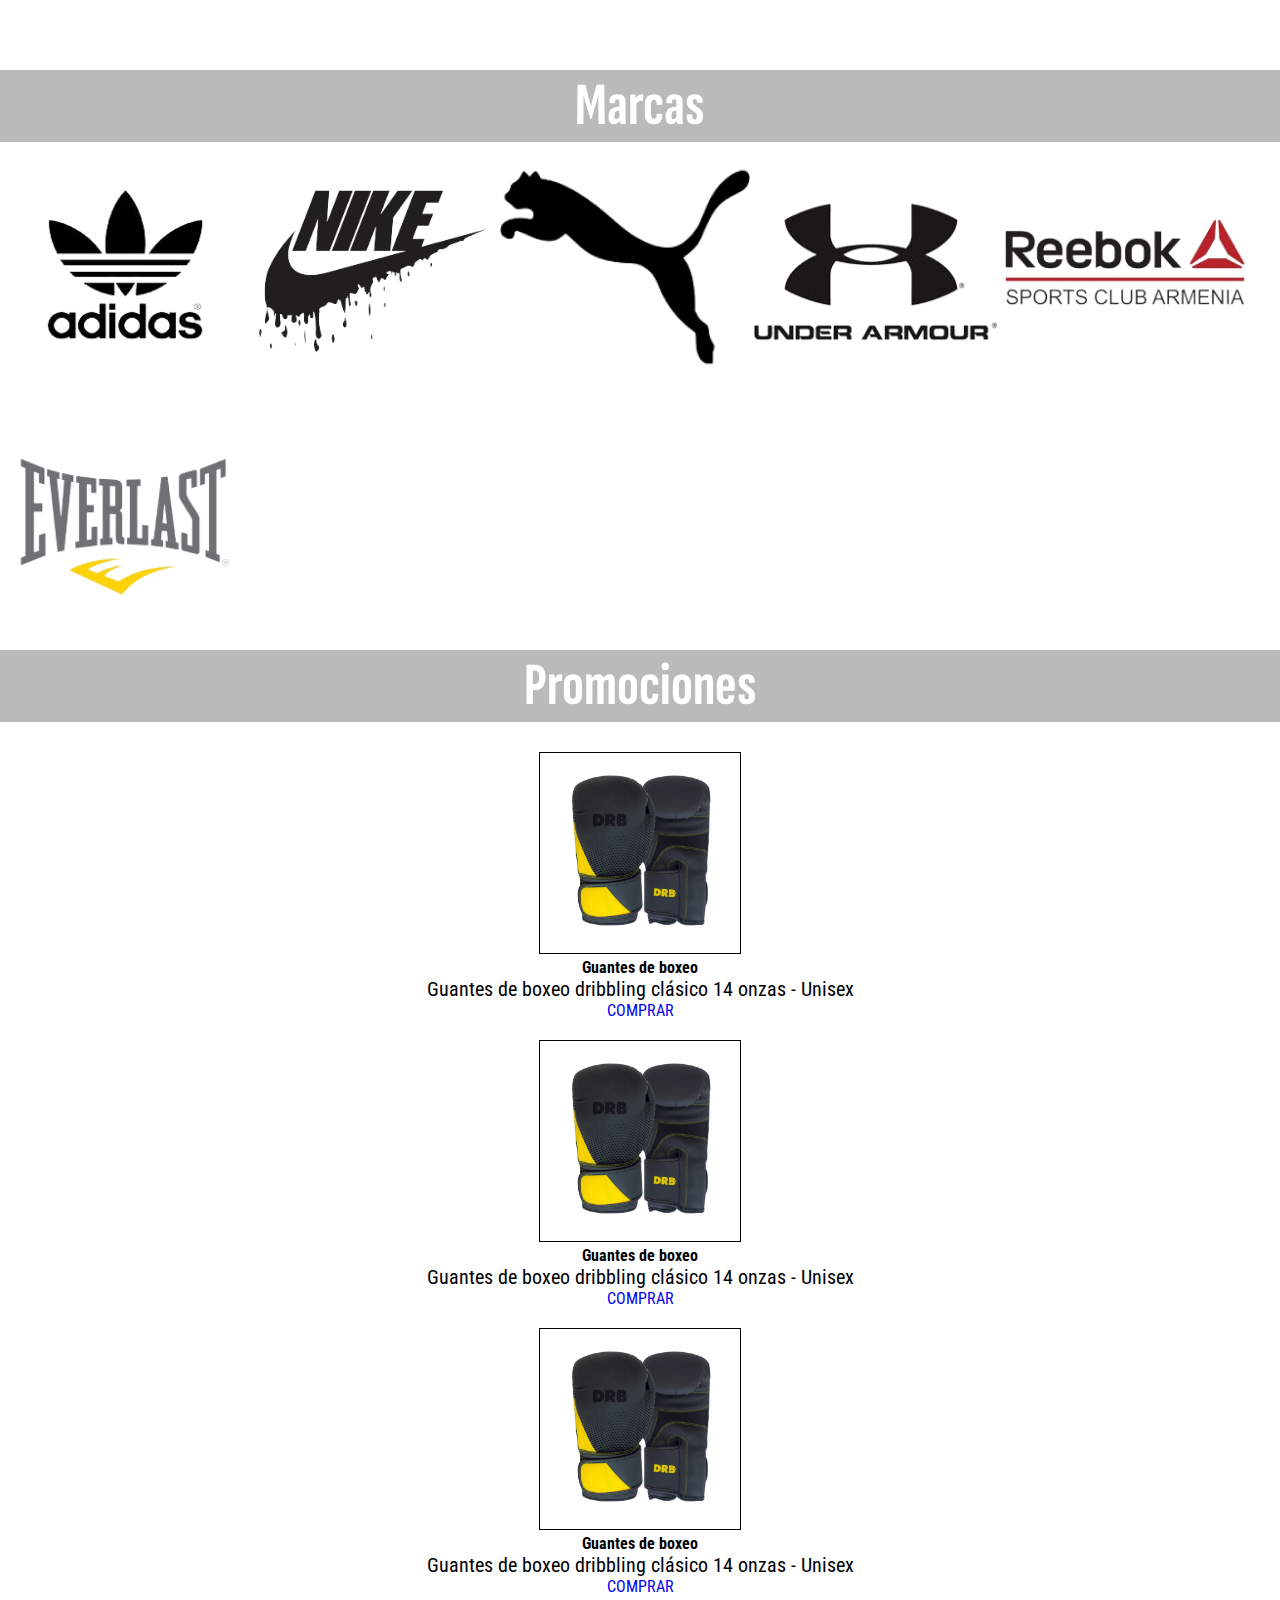
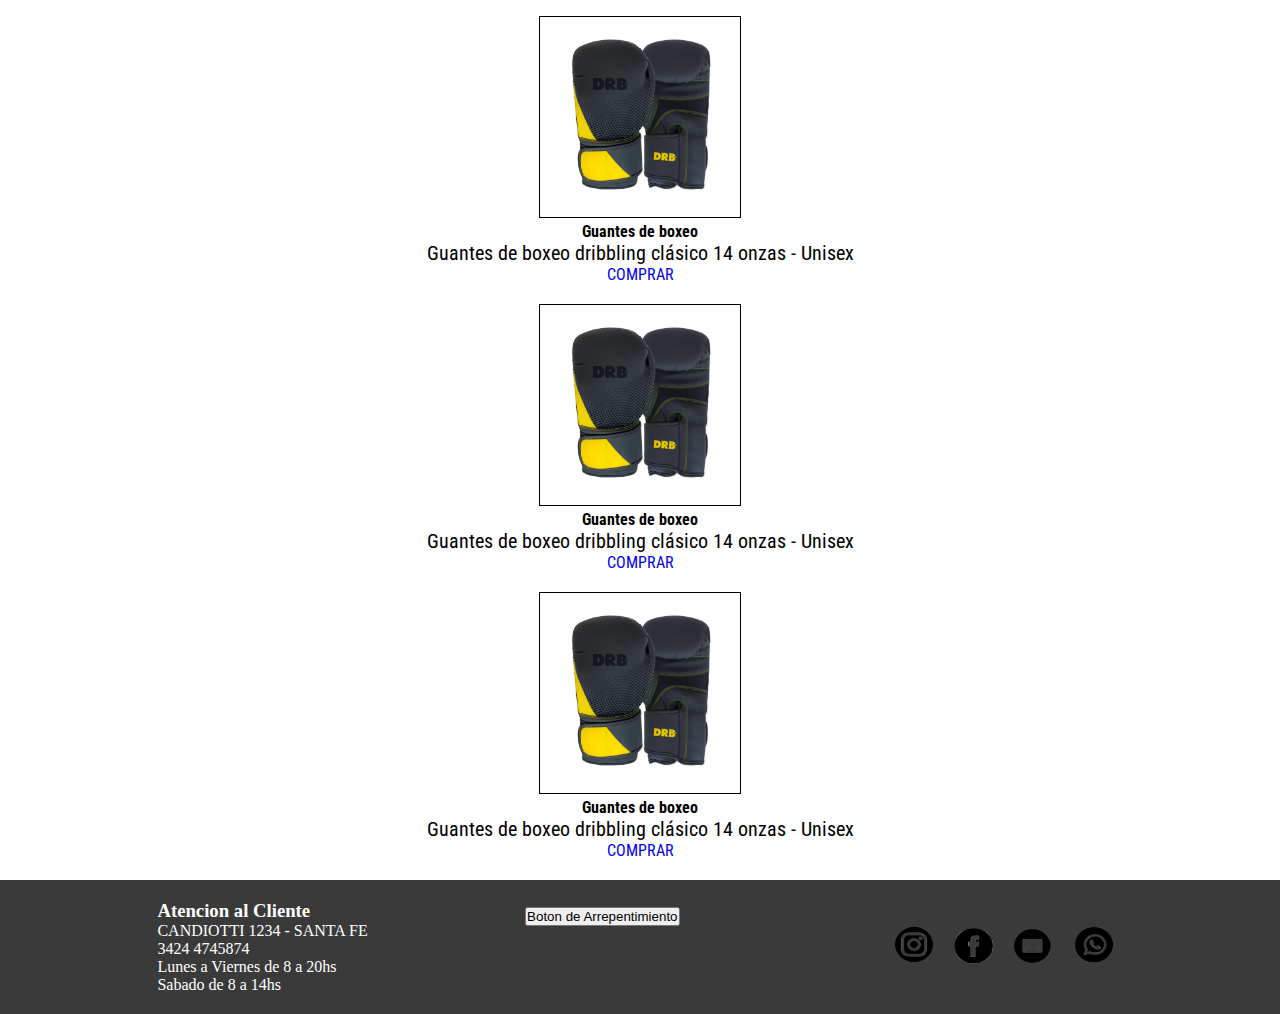
==== commit 8330cc76: "Correcciones 22/03/2023" ====
--- a/index.html
+++ b/index.html
@@ -43,7 +43,7 @@
                 </ul>
                 <form class="d-flex" role="search">
                   <input class="form-control me-2" type="search" placeholder="Escribe..." aria-label="Search">
-                  <button class="header_nav_SearchBtn" type="submit">Buscar</button>
+                  <button class="header_nav_SearchBtn btn btn-outline-light" type="submit">Buscar</button>
                 </form>
               </div>
             </div>
@@ -52,12 +52,12 @@
     <main class="background_image">
         <section>
             <article>
-                <div class="main_section_title">
-                    <h1>"Cumpliendo metas, vistiendo atletas"</h1>
+                <div>
+                    <h1 class="index_title">"Cumpliendo metas, vistiendo atletas"</h1>
                 </div>
             </article>
             <article>
-                <div class="row main_section_category">
+                <div class="row index_section_category">
                     <div class="col-xl-4 col-md-6 Img_Index">
                         <a href="#"><img src="./images/Crossfit.webp" alt="Crossfit"><p>Crossfit</p></a>
                     </div>
@@ -80,8 +80,8 @@
             </article>
         </section>
         <section>
-            <h2 class="h2_general text-center">Marcas</h2> 
-                <div class="row text-center bg_transparent">
+            <h2 class="h2_general">Marcas</h2> 
+                <div class="row bg_transparent div_marcas">
                     <div class="col-xl-2 col-md-4 col-sm-6 Img_Marcas">
                         <a href="#"><img class="marcas_img" src="./images/Adidas_logo.png" alt="Adidas"></a>
                     </div>
@@ -103,57 +103,57 @@
             </div>
         </section>
         <section>
-            <h2 class="h2_general text-center">Promociones</h2>
-                <div class="row text-center main_promociones bg_transparent">
-                    <div class="col-xl-2 col-md-4 col-sm-6">
-                        <a href="#"><img src="./images/Producto.webp" alt="Productos"></a>
-                        <p>
-                            GUANTES DE BOXEO DRIBBLING CLÁSICO 14 ONZAS - UNISEX
-                            <br>
-                            $precio
-                        </p>
-                    </div>
-                    <div class="col-xl-2 col-md-4 col-sm-6">
-                        <a href="#"><img src="./images/Producto.webp" alt="Productos"></a>
-                        <p>
-                            GUANTES DE BOXEO DRIBBLING CLÁSICO 14 ONZAS - UNISEX
-                            <br>
-                            $precio
-                        </p>
-                    </div>
-                    <div class="col-xl-2 col-md-4 col-sm-6">
-                        <a href="#"><img src="./images/Producto.webp" alt="Productos"></a>
-                        <p>
-                            GUANTES DE BOXEO DRIBBLING CLÁSICO 14 ONZAS - UNISEX
-                            <br>
-                            $precio
-                        </p>
-                    </div>
-                    <div class="col-xl-2 col-md-4 col-sm-6">
-                        <a href="#"><img src="./images/Producto.webp" alt="Productos"></a>
-                        <p>
-                            GUANTES DE BOXEO DRIBBLING CLÁSICO 14 ONZAS - UNISEX
-                            <br>
-                            $precio
-                        </p>
-                    </div>
-                    <div class="col-xl-2 col-md-4 col-sm-6">
-                        <a href="#"><img src="./images/Producto.webp" alt="Productos"></a>
-                        <p>
-                            GUANTES DE BOXEO DRIBBLING CLÁSICO 14 ONZAS - UNISEX
-                            <br>
-                            $precio
-                        </p>
-                    </div>
-                    <div class="col-xl-2 col-md-4 col-sm-6">
-                        <a href="#"><img src="./images/Producto.webp" alt="Productos"></a>
-                        <p>
-                            GUANTES DE BOXEO DRIBBLING CLÁSICO 14 ONZAS - UNISEX
-                            <br>
-                            $precio
-                        </p>
+            <h2 class="h2_general">Promociones</h2>
+            <div class="row index_promociones bg_transparent">
+                <div class="col-xl-2 col-md-4 col-sm-6">
+                    <a href="#"><img src="./images/Producto.webp" alt="Productos"></a>
+                    <div class="promociones_card">
+                        <h4 class="title-card">Guantes de boxeo</h4>
+                        <p>Guantes de boxeo dribbling clásico 14 onzas - Unisex</p>
+                        <a href="#" class="btn btn-success">COMPRAR</a>
                     </div>
                 </div>
+                <div class="col-xl-2 col-md-4 col-sm-6">
+                    <a href="#"><img src="./images/Producto.webp" alt="Productos"></a>
+                    <div class="promociones_card">
+                        <h4 class="title-card">Guantes de boxeo</h4>
+                        <p>Guantes de boxeo dribbling clásico 14 onzas - Unisex</p>
+                        <a href="#" class="btn btn-success">COMPRAR</a>
+                    </div>
+                </div>
+                <div class="col-xl-2 col-md-4 col-sm-6">
+                    <a href="#"><img src="./images/Producto.webp" alt="Productos"></a>
+                    <div class="promociones_card">
+                        <h4 class="title-card">Guantes de boxeo</h4>
+                        <p>Guantes de boxeo dribbling clásico 14 onzas - Unisex</p>
+                        <a href="#" class="btn btn-success">COMPRAR</a>
+                    </div>
+                </div>
+                <div class="col-xl-2 col-md-4 col-sm-6">
+                    <a href="#"><img src="./images/Producto.webp" alt="Productos"></a>
+                    <div class="promociones_card">
+                        <h4 class="title-card">Guantes de boxeo</h4>
+                        <p>Guantes de boxeo dribbling clásico 14 onzas - Unisex</p>
+                        <a href="#" class="btn btn-success">COMPRAR</a>
+                    </div>
+                </div>
+                <div class="col-xl-2 col-md-4 col-sm-6">
+                    <a href="#"><img src="./images/Producto.webp" alt="Productos"></a>
+                    <div class="promociones_card">
+                        <h4 class="title-card">Guantes de boxeo</h4>
+                        <p>Guantes de boxeo dribbling clásico 14 onzas - Unisex</p>
+                        <a href="#" class="btn btn-success">COMPRAR</a>
+                    </div>
+                </div>
+                <div class="col-xl-2 col-md-4 col-sm-6">
+                    <a href="#"><img src="./images/Producto.webp" alt="Productos"></a>
+                    <div class="promociones_card">
+                        <h4 class="title-card">Guantes de boxeo</h4>
+                        <p>Guantes de boxeo dribbling clásico 14 onzas - Unisex</p>
+                        <a href="#" class="btn btn-success">COMPRAR</a>
+                    </div>
+                </div>
+            </div>
         </section>
     </main>
     <footer>
@@ -172,10 +172,10 @@
             </div>
             <div class="footer_redes col-xl-4 col-md-12">
                 <ul>
-                    <li><a href="#"><img src="./images/instagram_logo.png" alt="Instagram"></a></li>
-                    <li><a href="#"><img src="./images/facebook_logo.png" alt="Facebook"></a></li>
-                    <li><a href="#"><img src="./images/correo_logo.png" alt="Correo"></a></li>
-                    <li><a href="#"><img src="./images/wsp_logo.png" alt="Whatsapp"></a></li>
+                    <li><a href="#"><img src="./images/instagram_logo.png" alt="Instagram" class="btn_redes"></a></li>
+                    <li><a href="#"><img src="./images/facebook_logo.png" alt="Facebook" class="btn_redes"></a></li>
+                    <li><a href="#"><img src="./images/correo_logo.png" alt="Correo" class="btn_redes"></a></li>
+                    <li><a href="#"><img src="./images/wsp_logo.png" alt="Whatsapp" class="btn_redes"></a></li>
                 </ul>
             </div>
         </section>
--- a/css/styles.css
+++ b/css/styles.css
@@ -1,4 +1,5 @@
 @import url('https://fonts.googleapis.com/css2?family=Sofia+Sans+Extra+Condensed:wght@100&display=swap');
+@import url('https://fonts.googleapis.com/css2?family=Roboto+Condensed&display=swap');
 *{padding: 0;
 margin: 0;}
 
@@ -31,51 +32,72 @@
 }
 
 /* SECCION CATEGORIA */
-.main_section_category{
+.index_section_category{
     margin: 0 30px 0 30px;
 }
 
-.main_section_category p{
+.index_section_category p{
     font-size: 80px;
     position: relative;
     color: white;
     font-family: 'Sofia Sans Extra Condensed', sans-serif;
     font-weight: bold;
     filter: opacity(0);
+    left: 15%;
     bottom: 50%;
     text-align: center;
     text-shadow: 2px 2px 3px black;
 }
 
-.main_section_category div{
+.index_section_category div{
     padding: 0;
 }
-.main_section_category img{
+.index_section_category img{
     width: 493.33px;
     height: 350px;
 }
 
 /* SECCION MARCAS */
 
-.bg_transparent {
-    background: rgb(255, 255, 255, 0.7);
+.marcas_img{
+    width: 250px;
+    height: 250px;
+}
+
+.div_marcas{
+    display: flex;
+    flex-flow: row wrap;
 }
 
 /* SECCION PROMOCIONES */
 
-.main_promociones {
+.index_promociones {
+    text-align: center;
     padding-top: 30px;
 }
 
-.main_promociones img { 
+.index_promociones img { 
     border: solid 1px black;
     width: 200px;
-    height: 200px;     
+    height: 200px;
+}
+
+.promociones_card {
+    margin-bottom: 20px;
+    font-family: 'Roboto Condensed', sans-serif;
+} 
+
+.promociones_card p {
+    font-size: 20px;
+} 
+.title-card {
+    font-weight: bold;
 }
 
 /* FOOTER */
     
-.footer{   display: flex;
+.footer {
+    display: flex;
     justify-content: space-evenly;
     background-color:  rgb(58, 58, 58); 
     color: white;
@@ -109,7 +131,7 @@
 
 /* CONTACTO */
 
-.main_form {
+.contacto_form {
     display: flex;
     flex-flow: row wrap;
     justify-content: space-around;
@@ -157,10 +179,78 @@
 .Productos img {
     width: 200px;
 }
-
-.form_productos{
-    display: inline-flex;
+.div_productos {
+    display: flex;
+    flex-flow: row nowrap;
+}
+.div_columna {
     flex-flow: column nowrap;
+    padding-left: 10px;
+}
+.div_columna input{
+    height: 15px;
+    width: 15px;
+}
+.btn_productos{
+    text-align: center;
+    width: 200px;
+    height: 80px;
+    font-size: medium;
+}
+.aside_productos {
+    padding: 25px 25px 100px 25px;
+}
+.aside_productos img { 
+    border: solid 1px black;
+    width: 200px;
+    height: 200px;     
+    
+}
+.checkbox-rect input[type="checkbox"] {
+    display: none;
+}
+.checkbox-rect input[type="checkbox"] + label {
+    display: block;
+    position: relative;
+    padding-left: 25px;
+    margin-bottom: 20px;
+    font: 35px/23px 'Sofia Sans Extra Condensed', sans-serif;
+    font-weight: bold;
+    cursor: pointer;
+}
+.checkbox-rect input[type="checkbox"]:hover + label:hover {
+    color: rgb(255, 184, 61);
+}
+.checkbox-rect input[type="checkbox"]:hover + label:before {
+    background: #50565a;
+    box-shadow: inset 0px 0px 0px 2px #f7f2f2;
+}
+.checkbox-rect input[type="checkbox"] + label:last-child {
+    margin-bottom: 5;
+}
+.checkbox-rect input[type="checkbox"] + label:before {
+    content: "";
+    display: block;
+    width: 20px;
+    height: 20px;
+    border: 1px solid #343a3f;
+    border-radius: 0.2em;
+    position: absolute;
+    left: 0;
+    top: 0;
+    transition: all 0.2s, background 0.2s ease-in-out;
+    transition: all 0.2s, background 0.2s ease-in-out;
+    background: #f3f3f3;
+}
+.checkbox-rect input[type="checkbox"]:checked + label:before {
+    width: 20px;
+    height: 20px;
+    border-radius: 0.2em;
+    border: 2px solid #fff;
+    transform: rotate(90deg);
+    transform: rotate(90deg);
+    background: rgb(255, 162, 0);
+    box-shadow: 0 0 0 1px #000;
 }
 
 /* GENERAL */
@@ -169,6 +259,9 @@
     text-decoration: none;
 }
 
+.bg_transparent {
+    background: rgb(255, 255, 255, 0.7);
+}
 .background_image{
     background-image: url('../images/Background_Image.webp');
     background-repeat: no-repeat;
@@ -185,6 +278,13 @@
     background: rgba(117, 117, 117, 0.5);
 }
 
+.font_productos{   
+    color: rgb(255, 255, 255);
+    font-family: 'Sofia Sans Extra Condensed', sans-serif;
+    font-size: 35px;
+    background: rgba(117, 117, 117, 0.5);
+}
+
 h1{
     text-align: center;
     color: white;
@@ -211,6 +311,34 @@
 }
 
 /* ANIMACIONES */
+
+.index_title {
+	animation: focus-in-expand 0.8s cubic-bezier(0.250, 0.460, 0.450, 0.940) both;
+}
+@keyframes focus-in-expand {
+    0% {
+      letter-spacing: -0.5em;
+      filter: blur(12px);
+      opacity: 0;
+    }
+    100% {
+      filter: blur(0px);
+      opacity: 1;
+    }
+  }  
+
+  .btn_redes:hover {
+	animation: scale-up-center 0.4s cubic-bezier(0.390, 0.575, 0.565, 1.000) both;
+}
+@keyframes scale-up-center {
+  0% {
+    transform: scale(1);
+  }
+  100% {
+    transform: scale(1.1);
+  }
+}
+
 
 .Img_Index:hover img {
     transform:scale(1.1);transform:scale(1.1);transition: 400ms; filter: blur(3px);
@@ -252,9 +380,10 @@
       opacity: 1;
     }
   }
+
 /* MEDIA QUARE */
 @media (max-width: 1200px){
-    .main_form {
+    .contacto_form {
         display: flex;
         flex-wrap: wrap;
         justify-content: space-around;
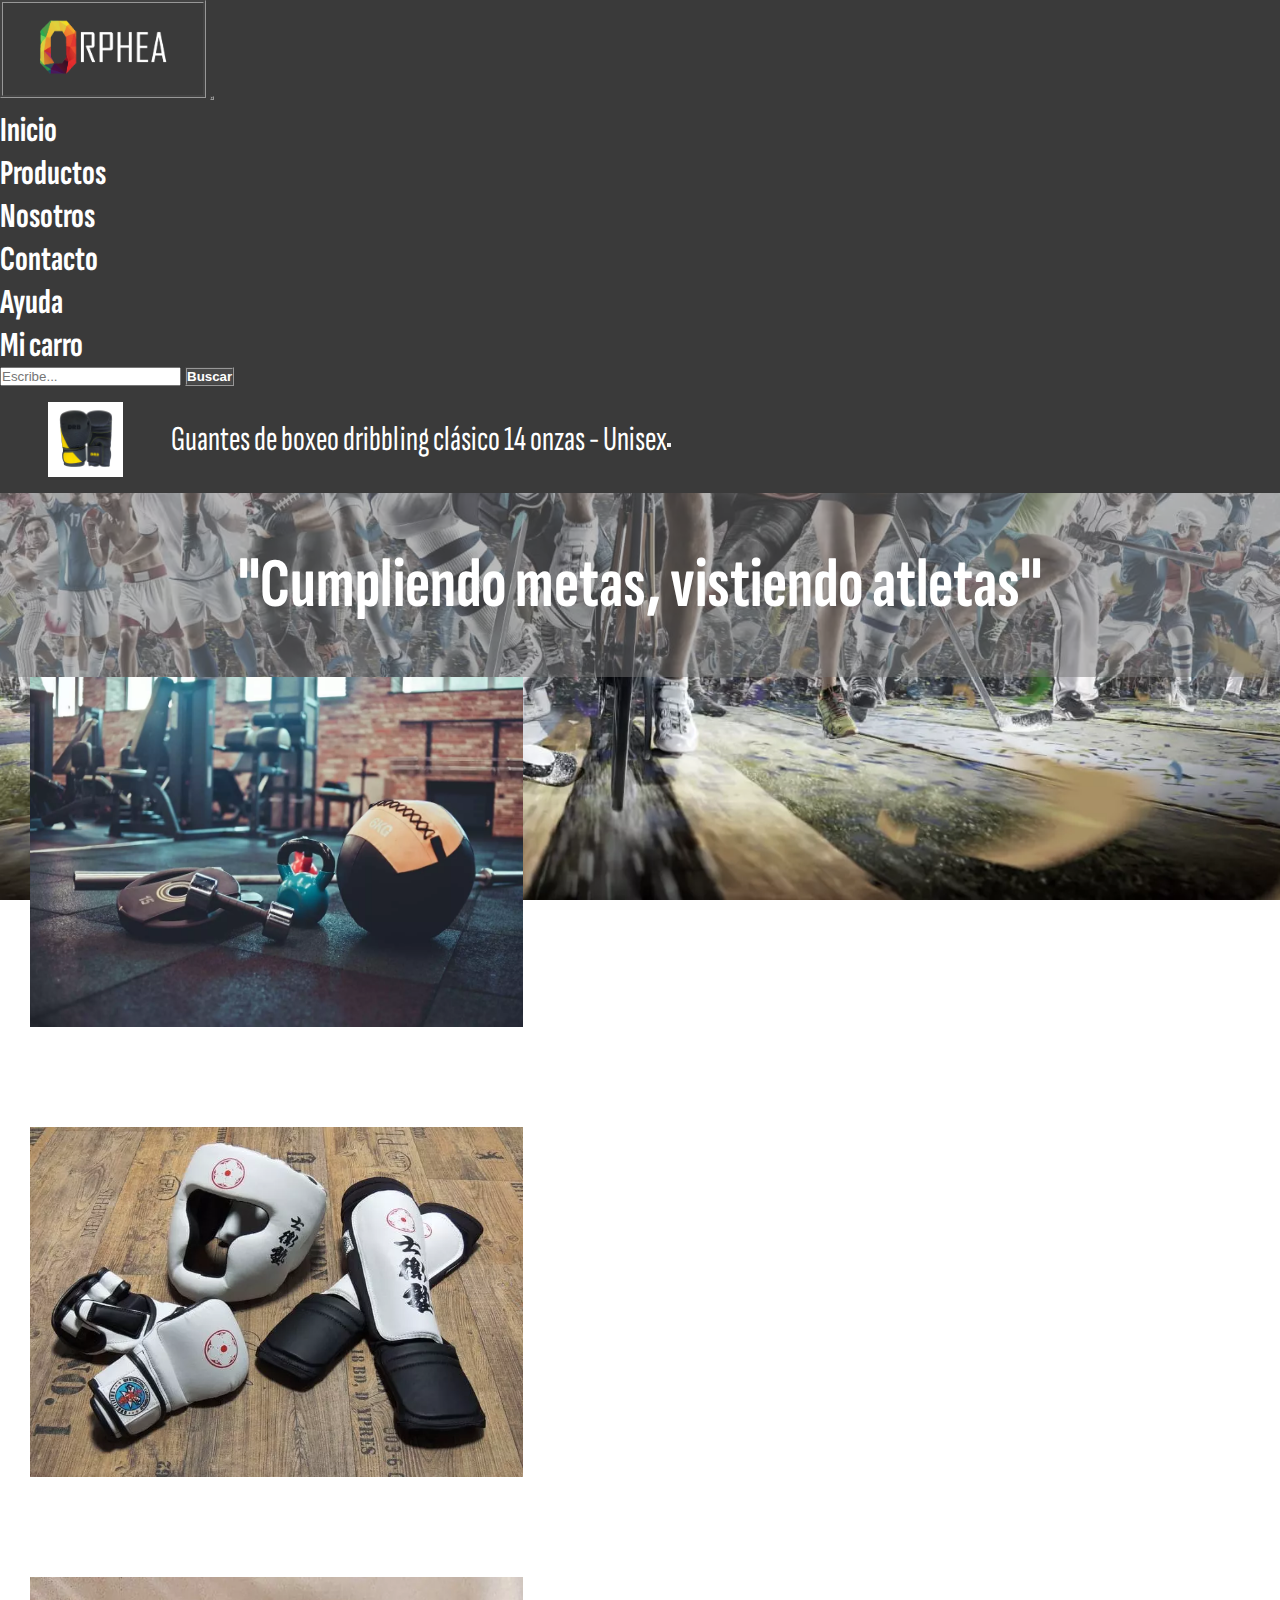
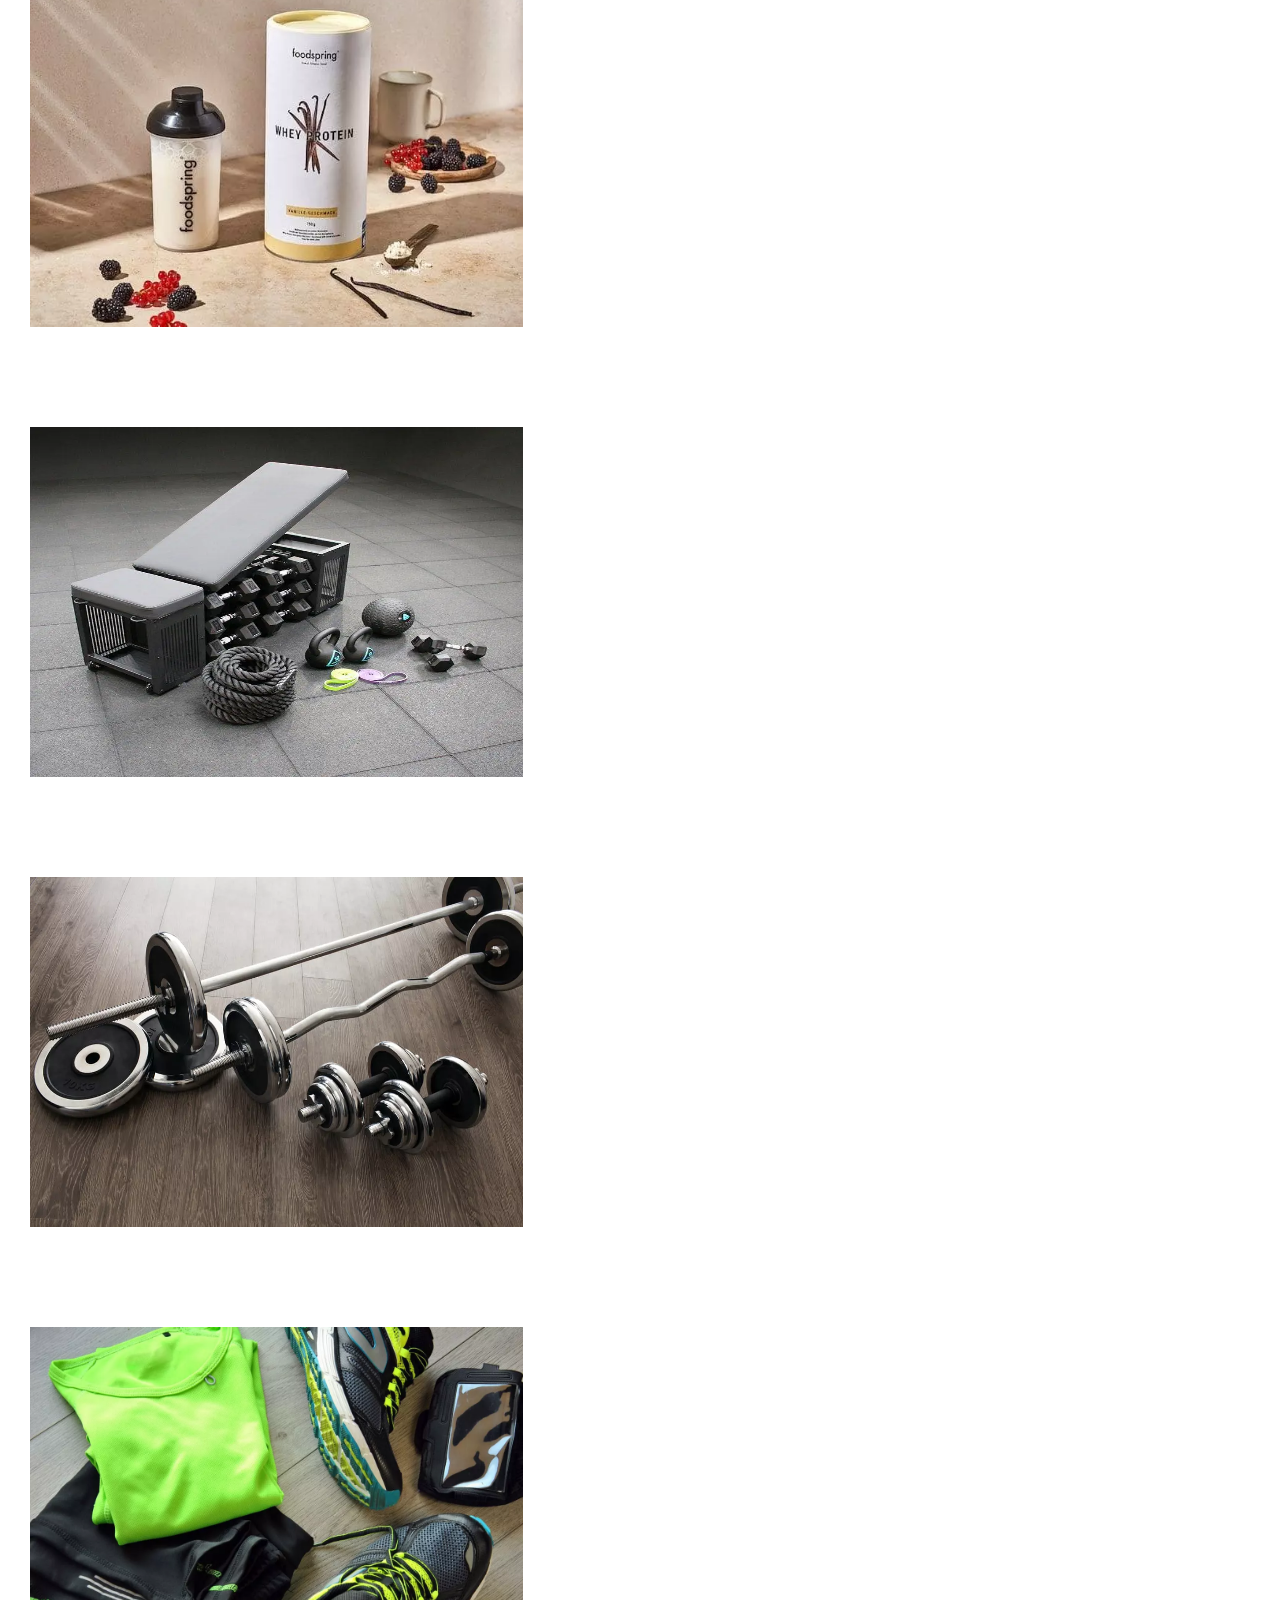
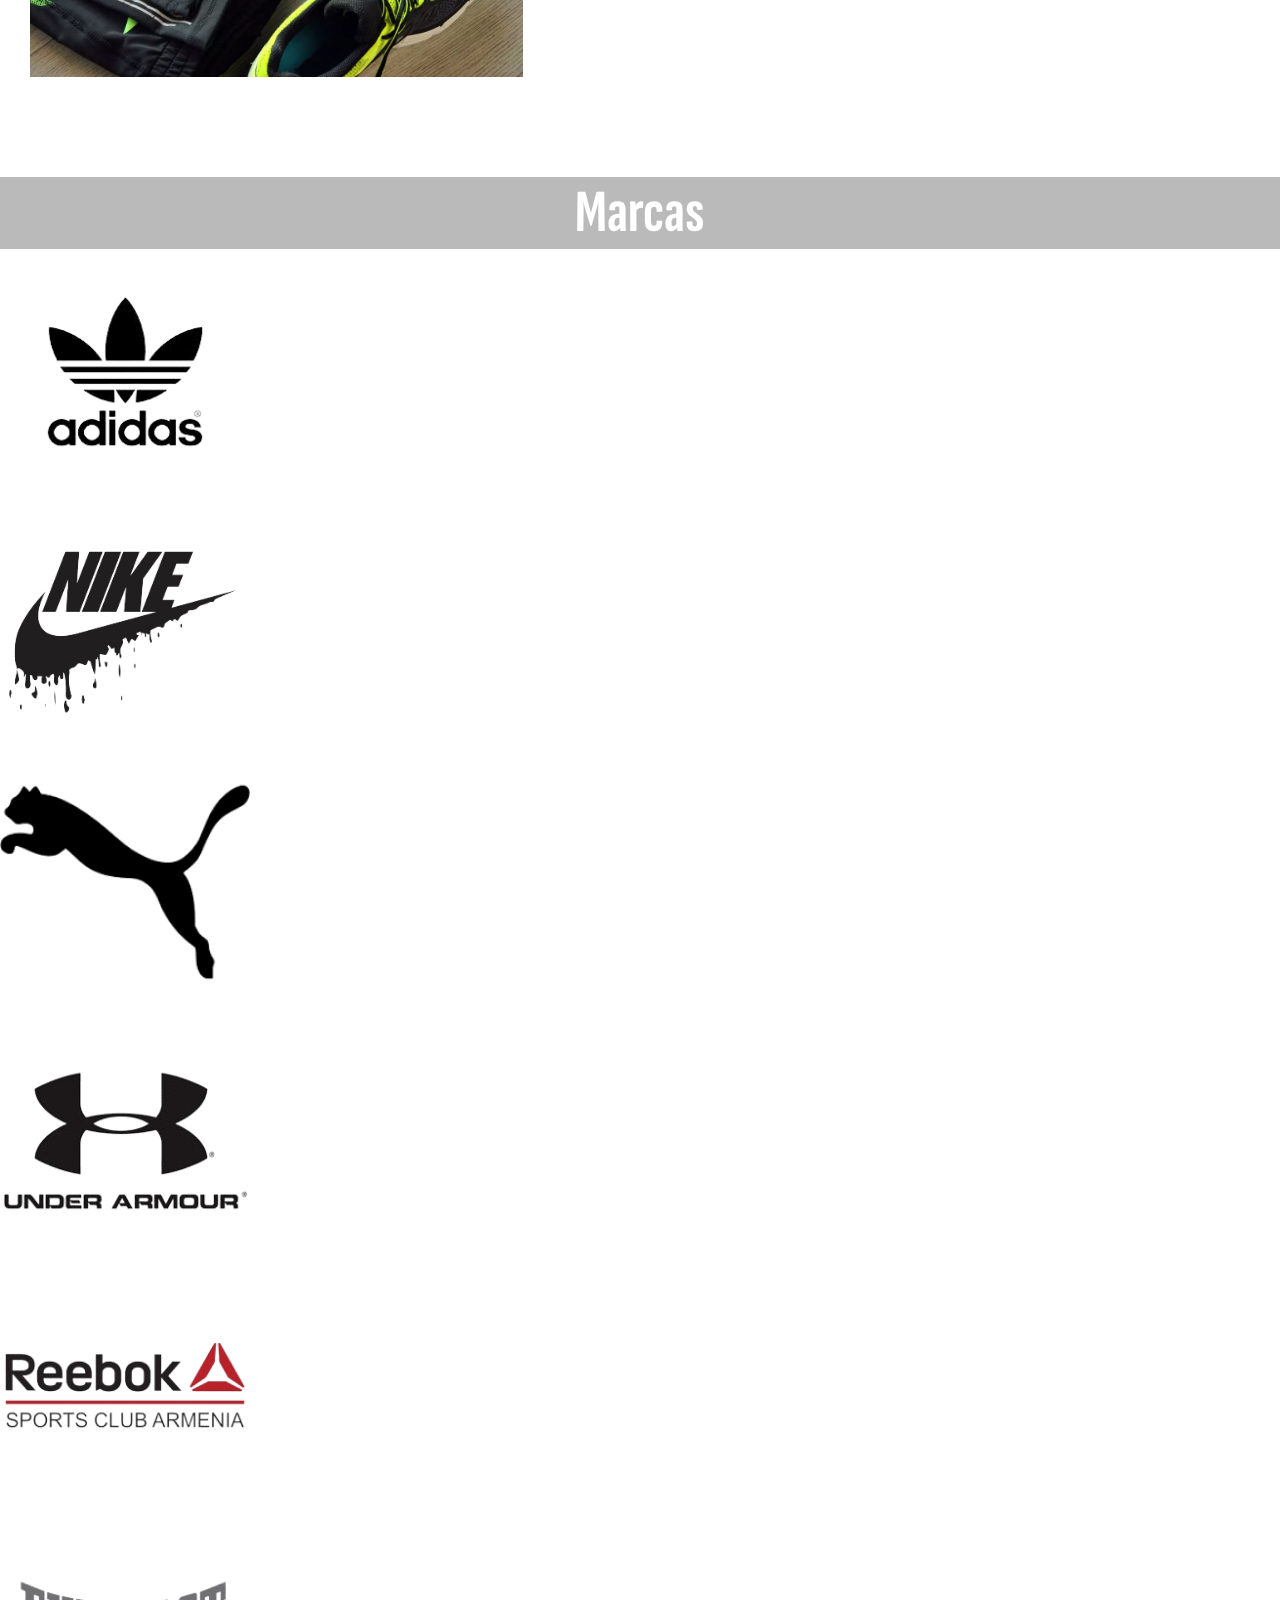
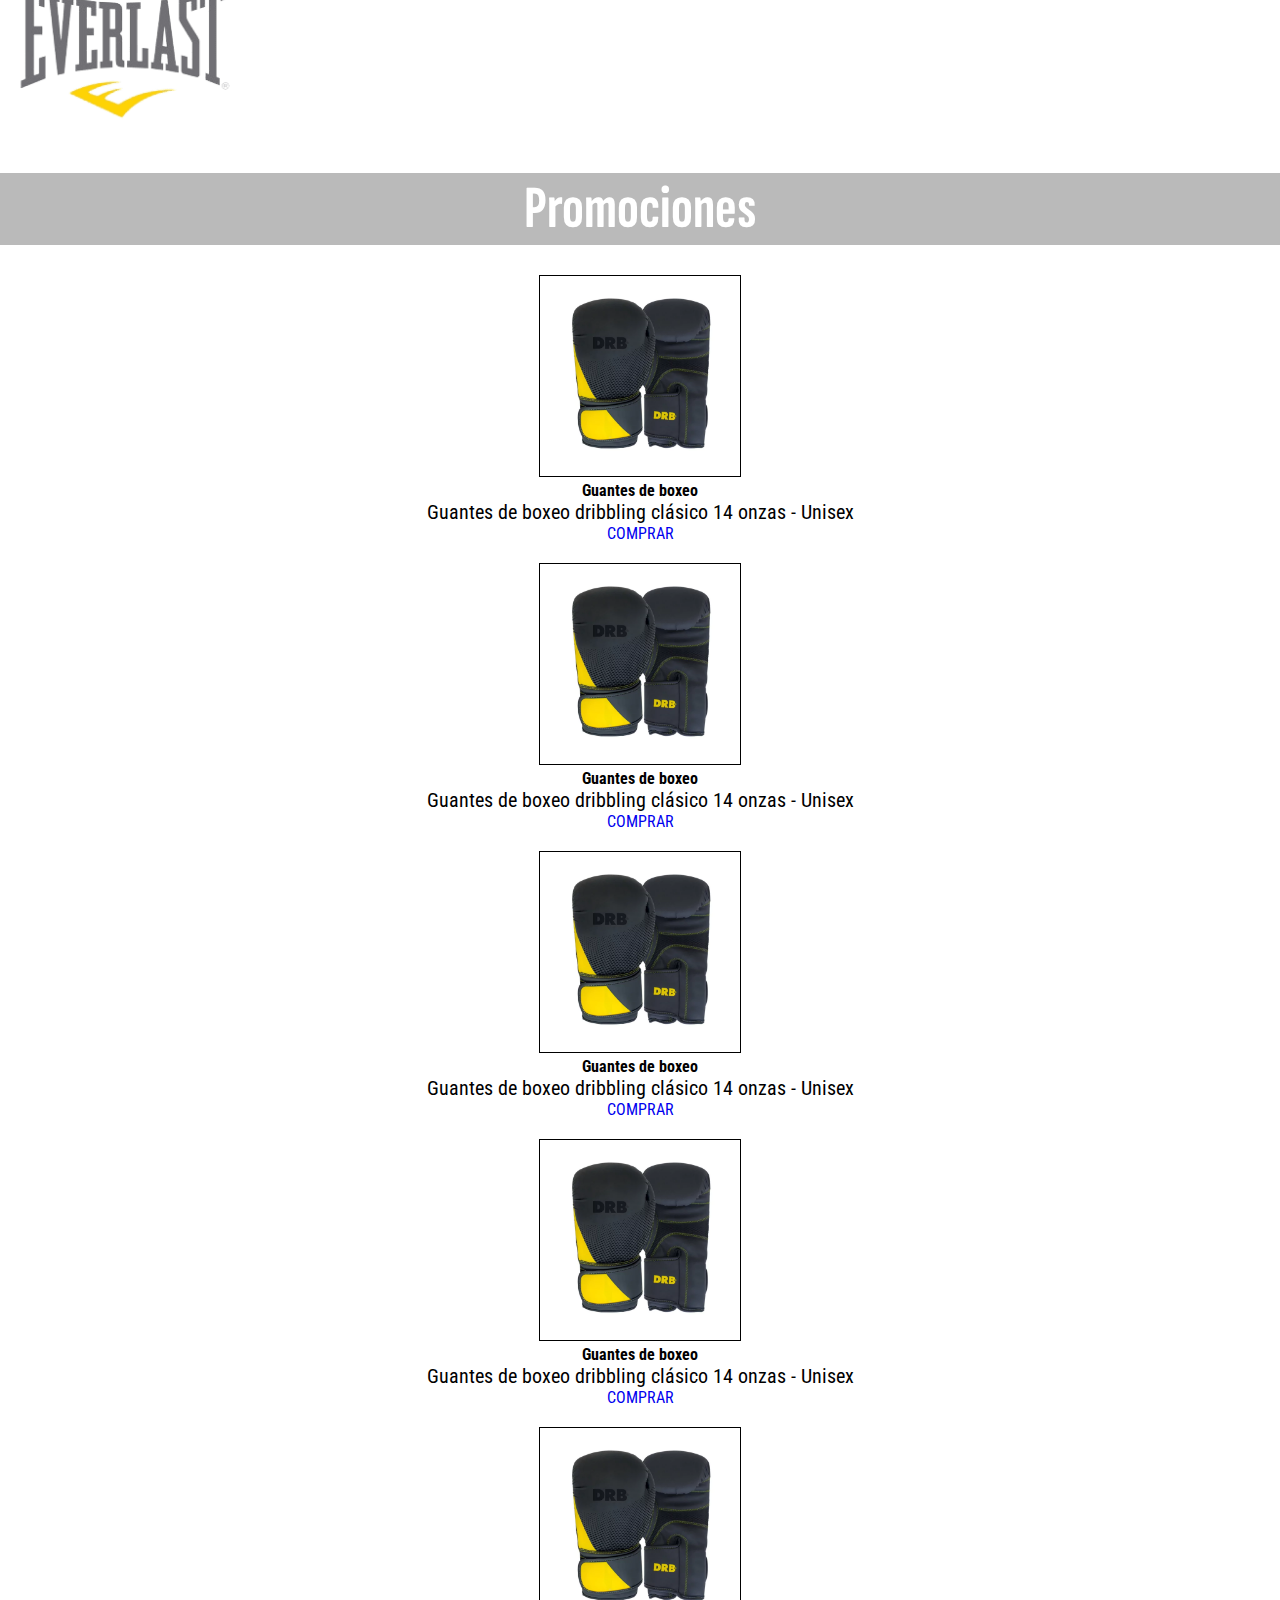
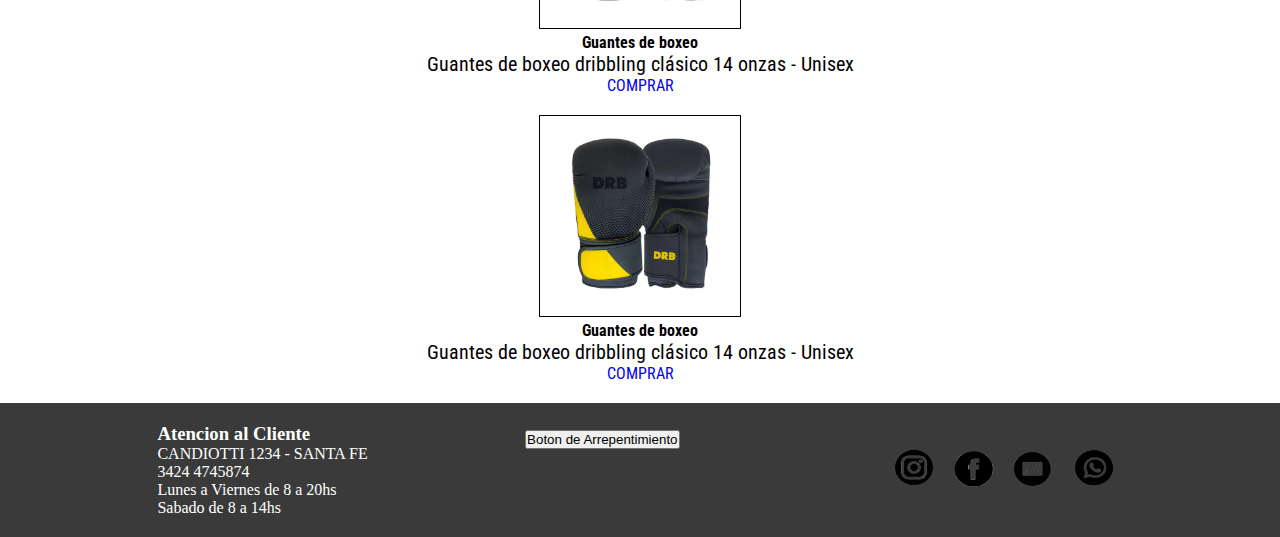
==== commit bc9cf514: "Carrito compras" ====
--- a/index.html
+++ b/index.html
@@ -38,7 +38,7 @@
                         <a class="nav-link" href="./pages/Ayuda.html">Ayuda</a>
                     </li>
                     <li class="header_nav_PagesBtn">
-                        <a class="nav-link" href="./pages/Mi Carro.html">Mi carro</a>
+                        <a class="nav-link" data-bs-toggle="collapse" href="#collapseExample" role="button" aria-expanded="false" aria-controls="collapseExample">Mi carro</a>
                     </li>
                 </ul>
                 <form class="d-flex" role="search">
@@ -48,6 +48,17 @@
               </div>
             </div>
           </nav>
+          <div class="collapse" id="collapseExample">
+            <div class="card card-body header_compras">
+                <div class="div_compra_1">
+                    <img src="./images/Producto.webp" alt="Producto">
+                    <p>Guantes de boxeo dribbling clásico 14 onzas - Unisex</p>
+                    <div class="btn_cancelar">
+                        <button type="button" class="btn-close" aria-label="Close"></button>
+                    </div>
+                </div>
+            </div>
+          </div>
     </header>
     <main class="background_image">
         <section>
@@ -81,25 +92,25 @@
         </section>
         <section>
             <h2 class="h2_general">Marcas</h2> 
-                <div class="row bg_transparent div_marcas">
-                    <div class="col-xl-2 col-md-4 col-sm-6 Img_Marcas">
-                        <a href="#"><img class="marcas_img" src="./images/Adidas_logo.png" alt="Adidas"></a>
-                    </div>
-                    <div class="col-xl-2 col-md-4 col-sm-6 Img_Marcas">
-                        <a href="#"><img class="marcas_img" src="./images/Nike_logo.png" alt="Nike"></a>
-                    </div>
-                    <div class="col-xl-2 col-md-4 col-sm-6 Img_Marcas">
-                        <a href="#"><img class="marcas_img" src="./images/Puma_logo.png" alt="Puma"></a>
-                    </div>
-                    <div class="col-xl-2 col-md-4 col-sm-6 Img_Marcas">
-                        <a href="#"><img class="marcas_img" src="./images/UnderAmour_logo.png" alt="Under Amour"></a>
-                    </div>
-                    <div class="col-xl-2 col-md-4 col-sm-6 Img_Marcas">
-                        <a href="#"><img class="marcas_img" src="./images/Reebok_logo.png" alt="Reebok"></a>
-                    </div>
-                    <div class="col-xl-2 col-md-4 col-sm-6 Img_Marcas">
-                        <a href="#"><img class="marcas_img" src="./images/Everlast_logo.png" alt="Everlast"></a>
-                    </div>
+            <div class="row bg_transparent div_marcas">
+                <div class="col-xl-2 col-md-4 col-sm-6 Img_Marcas">
+                    <a href="#"><img class="marcas_img" src="./images/Adidas_logo.png" alt="Adidas"></a>
+                </div>
+                <div class="col-xl-2 col-md-4 col-sm-6 Img_Marcas">
+                    <a href="#"><img class="marcas_img" src="./images/Nike_logo.png" alt="Nike"></a>
+                </div>
+                <div class="col-xl-2 col-md-4 col-sm-6 Img_Marcas">
+                    <a href="#"><img class="marcas_img" src="./images/Puma_logo.png" alt="Puma"></a>
+                </div>
+                <div class="col-xl-2 col-md-4 col-sm-6 Img_Marcas">
+                    <a href="#"><img class="marcas_img" src="./images/UnderAmour_logo.png" alt="Under Amour"></a>
+                </div>
+                <div class="col-xl-2 col-md-4 col-sm-6 Img_Marcas">
+                    <a href="#"><img class="marcas_img" src="./images/Reebok_logo.png" alt="Reebok"></a>
+                </div>
+                <div class="col-xl-2 col-md-4 col-sm-6 Img_Marcas">
+                    <a href="#"><img class="marcas_img" src="./images/Everlast_logo.png" alt="Everlast"></a>
+                </div>
             </div>
         </section>
         <section>
--- a/css/styles.css
+++ b/css/styles.css
@@ -1,335 +1,350 @@
-@import url('https://fonts.googleapis.com/css2?family=Sofia+Sans+Extra+Condensed:wght@100&display=swap');
-@import url('https://fonts.googleapis.com/css2?family=Roboto+Condensed&display=swap');
-*{padding: 0;
-margin: 0;}
+@import url("https://fonts.googleapis.com/css2?family=Sofia+Sans+Extra+Condensed:wght@100&display=swap");
+@import url("https://fonts.googleapis.com/css2?family=Roboto+Condensed&display=swap");
+* {
+  padding: 0;
+  margin: 0;
+}
 
 /* NAV */
-
 .header_nav {
-    display: flex;
-    background-color: rgb(58, 58, 58);
-}
-
-.header_nav_SearchBtn {
-    background-color: rgb(74, 74, 74);
-    border-style: groove;
-    border-color: rgb(151, 151, 151);
-    color: white;
-    font-weight: bold;
-}
-
-.header_nav_logo {
-    width: 200px;
-    border-style: groove;
-    border-color: rgb(151, 151, 151);
-}
-
-.header_nav a{
-    color: white;
-    font-family: 'Sofia Sans Extra Condensed', sans-serif;
-    font-weight: bold;
-    font-size: 35px;
-}
-
-/* SECCION CATEGORIA */
-.index_section_category{
-    margin: 0 30px 0 30px;
-}
-
-.index_section_category p{
-    font-size: 80px;
-    position: relative;
-    color: white;
-    font-family: 'Sofia Sans Extra Condensed', sans-serif;
-    font-weight: bold;
-    filter: opacity(0);
-    left: 15%;
-    bottom: 50%;
-    text-align: center;
-    text-shadow: 2px 2px 3px black;
-}
-
-.index_section_category div{
-    padding: 0;
-}
-.index_section_category img{
-    width: 493.33px;
-    height: 350px;
-}
-
-/* SECCION MARCAS */
-
-.marcas_img{
-    width: 250px;
-    height: 250px;
-}
-
-.div_marcas{
-    display: flex;
-    flex-flow: row wrap;
-}
-
-/* SECCION PROMOCIONES */
-
+  display: flex;
+  background-color: rgb(58, 58, 58);
+}
+.header_nav a {
+  color: white;
+  font-family: "Sofia Sans Extra Condensed", sans-serif;
+  font-weight: bold;
+  font-size: 35px;
+}
+.header_nav .header_nav_SearchBtn {
+  background-color: rgb(74, 74, 74);
+  border-style: groove;
+  border-color: rgb(151, 151, 151);
+  color: white;
+  font-weight: bold;
+}
+.header_nav .header_nav_logo {
+  width: 200px;
+  border-style: groove;
+  border-color: rgb(151, 151, 151);
+}
+
+/*  HEADER COMPRAS */
+.header_compras {
+  display: flex;
+  flex-flow: column nowrap;
+  background-color: rgb(58, 58, 58);
+}
+.header_compras .div_compra_1 {
+  display: flex;
+  flex-flow: row nowrap;
+  align-items: center;
+}
+.header_compras .div_compra_1 img {
+  margin: 1rem 3rem 1rem 3rem;
+  width: 75px;
+  height: 75px;
+}
+.header_compras .div_compra_1 p {
+  color: white;
+  font-family: "Sofia Sans Extra Condensed", sans-serif;
+  font-size: 35px;
+  margin: 0;
+}
+.header_compras .div_compra_1 .btn_cancelar {
+  justify-content: end;
+}
+
+/* INDEX CATEGORIA */
+.index_section_category {
+  margin: 0 30px 0 30px;
+}
+.index_section_category p {
+  font-size: 80px;
+  position: relative;
+  color: white;
+  font-family: "Sofia Sans Extra Condensed", sans-serif;
+  font-weight: bold;
+  filter: opacity(0);
+  bottom: 50%;
+  text-align: center;
+  text-shadow: 2px 2px 3px black;
+}
+.index_section_category div {
+  padding: 0;
+}
+.index_section_category img {
+  width: 493.33px;
+  height: 350px;
+}
+
+/* INDEX MARCAS */
+.marcas_img {
+  width: 250px;
+  height: 250px;
+}
+.marcas_img .div_marcas {
+  display: flex;
+  flex-flow: row wrap;
+}
+
+/* INDEX PROMOCIONES */
 .index_promociones {
-    text-align: center;
-    padding-top: 30px;
-}
-
-.index_promociones img { 
-    border: solid 1px black;
-    width: 200px;
-    height: 200px;
+  text-align: center;
+  padding-top: 30px;
+}
+.index_promociones img {
+  border: solid 1px black;
+  width: 200px;
+  height: 200px;
 }
 
 .promociones_card {
-    margin-bottom: 20px;
-    font-family: 'Roboto Condensed', sans-serif;
-} 
-
+  margin-bottom: 20px;
+  font-family: "Roboto Condensed", sans-serif;
+}
 .promociones_card p {
-    font-size: 20px;
-} 
+  font-size: 20px;
+}
+
 .title-card {
-    font-weight: bold;
+  font-weight: bold;
 }
 
 /* FOOTER */
-    
 .footer {
-    display: flex;
-    justify-content: space-evenly;
-    background-color:  rgb(58, 58, 58); 
-    color: white;
-    align-items: center;
-    padding: 20px 0px 20px 0px ;
-}
-
-.footer_info ul{
-    color: white;
-    list-style: none;
-}
-
-.footer_button{
-    width: 200px;
-    height: 80px;
-    font-size: medium;
-}
-
-.footer_redes ul{    
-    display: flex;
-    justify-content: center;
-    align-items: center;
-    text-decoration: none;
-    list-style: none;
-}
-
-.footer_redes ul img{
-    width: 60px;
-    height: 60px;
+  display: flex;
+  justify-content: space-evenly;
+  background-color: rgb(58, 58, 58);
+  color: white;
+  align-items: center;
+  padding: 20px 0px 20px 0px;
+}
+.footer .footer_info ul {
+  color: white;
+  list-style: none;
+}
+.footer .footer_button {
+  width: 200px;
+  height: 80px;
+  font-size: medium;
+}
+.footer .footer_redes ul {
+  display: flex;
+  justify-content: center;
+  align-items: center;
+  text-decoration: none;
+  list-style: none;
+}
+.footer .footer_redes ul img {
+  width: 60px;
+  height: 60px;
+}
+
+.footer_info ul {
+  color: white;
+  list-style: none;
 }
 
 /* CONTACTO */
-
 .contacto_form {
-    display: flex;
-    flex-flow: row wrap;
-    justify-content: space-around;
-    margin: auto;
+  display: flex;
+  flex-flow: row wrap;
+  justify-content: space-around;
+  margin: auto;
 }
 
 /* AYUDA */
-
-.Ayuda_FP{
-    display: block;
-    margin-left: auto;
-    margin-right: auto;
-}
-
-.Ayuda_Talles{       
-    border: solid 1px black;
-    width: 1000px;
-    height: 600px;
-}
-
-.Img_Talles {
-    display: flex; 
-    flex-flow: column wrap;
-    align-content: center;
-}
-.margin_ayuda{
-    margin: 0px 100px 0px 100px;
-}
+.margin_ayuda {
+  margin: 0px 100px 0px 100px;
+}
+.margin_ayuda .Ayuda_FP {
+  display: block;
+  margin-left: auto;
+  margin-right: auto;
+}
+.margin_ayuda .Img_Talles {
+  display: flex;
+  flex-flow: column wrap;
+  align-content: center;
+}
+.margin_ayuda .Img_Talles .Ayuda_Talles {
+  border: solid 1px black;
+  width: 1000px;
+  height: 600px;
+}
+
 /* NOSOTROS */
-
 .div_nosotros {
-    display: flex;
-    justify-content: space-around;
-    margin: 0px 25px 0px 25px;
-    padding-bottom: 15px;
-}
-
-.div_nosotros img{
-    height: 400px;
-    width: 600px;
-    align-self: center;
-}
+  display: flex;
+  justify-content: space-around;
+  margin: 0px 25px 0px 25px;
+  padding-bottom: 15px;
+}
+.div_nosotros img {
+  height: 400px;
+  width: 600px;
+  align-self: center;
+}
+
 /* PRODUCTOS */
-
 .Productos img {
-    width: 200px;
-}
+  width: 200px;
+}
+
 .div_productos {
-    display: flex;
-    flex-flow: row nowrap;
-}
-.div_columna {
-    flex-flow: column nowrap;
-    padding-left: 10px;
-}
-.div_columna input{
-    height: 15px;
-    width: 15px;
-}
-.btn_productos{
-    text-align: center;
-    width: 200px;
-    height: 80px;
-    font-size: medium;
-}
-.aside_productos {
-    padding: 25px 25px 100px 25px;
-}
-.aside_productos img { 
-    border: solid 1px black;
-    width: 200px;
-    height: 200px;     
-    
-}
-.checkbox-rect input[type="checkbox"] {
-    display: none;
-}
-.checkbox-rect input[type="checkbox"] + label {
-    display: block;
-    position: relative;
-    padding-left: 25px;
-    margin-bottom: 20px;
-    font: 35px/23px 'Sofia Sans Extra Condensed', sans-serif;
-    font-weight: bold;
-    cursor: pointer;
-}
-.checkbox-rect input[type="checkbox"]:hover + label:hover {
-    color: rgb(255, 184, 61);
-}
-.checkbox-rect input[type="checkbox"]:hover + label:before {
-    background: #50565a;
-    box-shadow: inset 0px 0px 0px 2px #f7f2f2;
-}
-.checkbox-rect input[type="checkbox"] + label:last-child {
-    margin-bottom: 5;
-}
-.checkbox-rect input[type="checkbox"] + label:before {
-    content: "";
-    display: block;
-    width: 20px;
-    height: 20px;
-    border: 1px solid #343a3f;
-    border-radius: 0.2em;
-    position: absolute;
-    left: 0;
-    top: 0;
-    transition: all 0.2s, background 0.2s ease-in-out;
-    transition: all 0.2s, background 0.2s ease-in-out;
-    background: #f3f3f3;
-}
-.checkbox-rect input[type="checkbox"]:checked + label:before {
-    width: 20px;
-    height: 20px;
-    border-radius: 0.2em;
-    border: 2px solid #fff;
-    transform: rotate(90deg);
-    transform: rotate(90deg);
-    background: rgb(255, 162, 0);
-    box-shadow: 0 0 0 1px #000;
+  display: flex;
+  flex-flow: row nowrap;
+}
+.div_productos .font_productos {
+  color: rgb(255, 255, 255);
+  font-family: "Sofia Sans Extra Condensed", sans-serif;
+  font-size: 35px;
+  background: rgba(117, 117, 117, 0.5);
+}
+.div_productos .div_columna {
+  flex-flow: column nowrap;
+  padding-left: 10px;
+}
+.div_productos .div_columna input {
+  height: 15px;
+  width: 15px;
+}
+.div_productos .btn_productos {
+  text-align: center;
+  width: 200px;
+  height: 80px;
+  font-size: medium;
+}
+.div_productos .aside_productos {
+  text-align: center;
+  padding: 25px 25px 100px 25px;
+}
+.div_productos .aside_productos img {
+  border: solid 1px black;
+  width: 200px;
+  height: 200px;
+}
+.div_productos .checkbox-rect input[type=checkbox] {
+  display: none;
+}
+.div_productos .checkbox-rect input[type=checkbox] + label {
+  display: block;
+  position: relative;
+  padding-left: 25px;
+  margin-bottom: 20px;
+  font: 35px/23px "Sofia Sans Extra Condensed", sans-serif;
+  font-weight: bold;
+  cursor: pointer;
+}
+.div_productos .checkbox-rect input[type=checkbox]:hover + label:hover {
+  color: rgb(255, 184, 61);
+}
+.div_productos .checkbox-rect input[type=checkbox]:hover + label:before {
+  background: #50565a;
+  box-shadow: inset 0px 0px 0px 2px #f7f2f2;
+}
+.div_productos .checkbox-rect input[type=checkbox] + label:last-child {
+  margin-bottom: 5;
+}
+.div_productos .checkbox-rect input[type=checkbox] + label:before {
+  content: "";
+  display: block;
+  width: 20px;
+  height: 20px;
+  border: 1px solid #343a3f;
+  border-radius: 0.2em;
+  position: absolute;
+  left: 0;
+  top: 0;
+  transition: all 0.2s, background 0.2s ease-in-out;
+  transition: all 0.2s, background 0.2s ease-in-out;
+  background: #f3f3f3;
+}
+.div_productos .checkbox-rect input[type=checkbox]:checked + label:before {
+  width: 20px;
+  height: 20px;
+  border-radius: 0.2em;
+  border: 2px solid #fff;
+  transform: rotate(90deg);
+  transform: rotate(90deg);
+  background: rgb(255, 162, 0);
+  box-shadow: 0 0 0 1px #000;
 }
 
 /* GENERAL */
-
-a{
-    text-decoration: none;
+a {
+  text-decoration: none;
 }
 
 .bg_transparent {
-    background: rgb(255, 255, 255, 0.7);
-}
-.background_image{
-    background-image: url('../images/Background_Image.webp');
-    background-repeat: no-repeat;
-    background-position: center;
-    background-size: cover;
-    background-attachment: fixed;   
-}
-
-.font_general{   
-    color: rgb(255, 255, 255);
-    font-family: 'Sofia Sans Extra Condensed', sans-serif;
-    font-weight: bold;
-    font-size: 35px;
-    background: rgba(117, 117, 117, 0.5);
-}
-
-.font_productos{   
-    color: rgb(255, 255, 255);
-    font-family: 'Sofia Sans Extra Condensed', sans-serif;
-    font-size: 35px;
-    background: rgba(117, 117, 117, 0.5);
-}
-
-h1{
-    text-align: center;
-    color: white;
-    font-weight: bold;
-    font-family: 'Sofia Sans Extra Condensed', sans-serif;
-    font-size: 70px;  
-    padding: 50px 0px 50px 0px;
-    background: rgba(117, 117, 117, 0.5);
-}
-.h2_general{
-    color: white;
-    text-align: center;
-    font-family: 'Sofia Sans Extra Condensed', sans-serif;
-    font-weight: bold;
-    font-size: 60px;
-    background: rgba(117, 117, 117, 0.5);
-}
-.h3_general{
-    color: white;
-    font-family: 'Sofia Sans Extra Condensed', sans-serif;
-    font-weight: bold;
-    font-size: 45px;
-    background: rgba(117, 117, 117, 0.5);
+  background: rgba(255, 255, 255, 0.7);
+}
+
+.background_image {
+  background-image: url("../images/Background_Image.webp");
+  background-repeat: no-repeat;
+  background-position: center;
+  background-size: cover;
+  background-attachment: fixed;
+}
+
+.font_general {
+  color: rgb(255, 255, 255);
+  font-family: "Sofia Sans Extra Condensed", sans-serif;
+  font-weight: bold;
+  font-size: 35px;
+  background: rgba(117, 117, 117, 0.5);
+}
+
+h1 {
+  text-align: center;
+  color: white;
+  font-weight: bold;
+  font-family: "Sofia Sans Extra Condensed", sans-serif;
+  font-size: 70px;
+  padding: 50px 0px 50px 0px;
+  background: rgba(117, 117, 117, 0.5);
+}
+
+.h2_general {
+  color: white;
+  text-align: center;
+  font-family: "Sofia Sans Extra Condensed", sans-serif;
+  font-weight: bold;
+  font-size: 60px;
+  background: rgba(117, 117, 117, 0.5);
+}
+
+.h3_general {
+  text-align: center;
+  color: white;
+  font-family: "Sofia Sans Extra Condensed", sans-serif;
+  font-weight: bold;
+  font-size: 45px;
+  background: rgba(117, 117, 117, 0.5);
 }
 
 /* ANIMACIONES */
-
 .index_title {
-	animation: focus-in-expand 0.8s cubic-bezier(0.250, 0.460, 0.450, 0.940) both;
-}
+  animation: focus-in-expand 0.8s cubic-bezier(0.25, 0.46, 0.45, 0.94) both;
+}
+
 @keyframes focus-in-expand {
-    0% {
-      letter-spacing: -0.5em;
-      filter: blur(12px);
-      opacity: 0;
-    }
-    100% {
-      filter: blur(0px);
-      opacity: 1;
-    }
-  }  
-
-  .btn_redes:hover {
-	animation: scale-up-center 0.4s cubic-bezier(0.390, 0.575, 0.565, 1.000) both;
-}
+  0% {
+    letter-spacing: -0.5em;
+    filter: blur(12px);
+    opacity: 0;
+  }
+  100% {
+    filter: blur(0px);
+    opacity: 1;
+  }
+}
+.btn_redes:hover {
+  animation: scale-up-center 0.4s cubic-bezier(0.39, 0.575, 0.565, 1) both;
+}
+
 @keyframes scale-up-center {
   0% {
     transform: scale(1);
@@ -338,24 +353,27 @@
     transform: scale(1.1);
   }
 }
-
-
 .Img_Index:hover img {
-    transform:scale(1.1);transform:scale(1.1);transition: 400ms; filter: blur(3px);
-}
-
-.Img_Index:hover p{
-    filter: opacity(1);
-    transition: 400ms;
-}
-
-.Img_Marcas:hover img{
-    transform:scale(1.1);transform:scale(1.1);transition: 400ms;
+  transform: scale(1.1);
+  transform: scale(1.1);
+  transition: 400ms;
+  filter: blur(3px);
+}
+.Img_Index:hover p {
+  filter: opacity(1);
+  transition: 400ms;
+}
+
+.Img_Marcas:hover img {
+  transform: scale(1.1);
+  transform: scale(1.1);
+  transition: 400ms;
 }
 
 .anim_entrada_der {
-	animation: slide-in-right 0.7s cubic-bezier(0.250, 0.460, 0.450, 0.940) both;
-}
+  animation: slide-in-right 0.7s cubic-bezier(0.25, 0.46, 0.45, 0.94) both;
+}
+
 @keyframes slide-in-right {
   0% {
     transform: translateX(1000px);
@@ -366,152 +384,134 @@
     opacity: 1;
   }
 }
-
 .anim_entrada_izq {
-	animation: slide-in-left 0.7s cubic-bezier(0.250, 0.460, 0.450, 0.940) both;
-}
+  animation: slide-in-left 0.7s cubic-bezier(0.25, 0.46, 0.45, 0.94) both;
+}
+
 @keyframes slide-in-left {
-    0% {
-      transform: translateX(-1000px);
-      opacity: 0;
-    }
-    100% {
-      transform: translateX(0);
-      opacity: 1;
-    }
-  }
-
+  0% {
+    transform: translateX(-1000px);
+    opacity: 0;
+  }
+  100% {
+    transform: translateX(0);
+    opacity: 1;
+  }
+}
 /* MEDIA QUARE */
-@media (max-width: 1200px){
-    .contacto_form {
-        display: flex;
-        flex-wrap: wrap;
-        justify-content: space-around;
-    }
-
-    .div_nosotros img{
-        height: 250px;
-        width: 450px;
-        align-self: center;
-    }
-
-    .Ayuda_Talles {
-        width: 700px;
-        height: 550px;
-    } 
-
-    .font_general{   
-        color: rgb(255, 255, 255);
-        font-family: 'Sofia Sans Extra Condensed', sans-serif;
-        font-weight: bold;
-        font-size: 30px;
-        background: rgba(117, 117, 117, 0.5);
-    }
-
-    h1{
-        text-align: center;
-        color: white;
-        font-weight: bold;
-        font-family: 'Sofia Sans Extra Condensed', sans-serif;
-        font-size: 60px;  
-        padding: 40px 0px 40px 0px;
-        background: rgba(117, 117, 117, 0.5);
-    }
-
-    .h3_general{
-        color: white;
-        font-family: 'Sofia Sans Extra Condensed', sans-serif;
-        font-weight: bold;
-        font-size: 35px;
-        background: rgba(117, 117, 117, 0.5);
-        margin-left: 30px;
-    }
-
-    .h2_general{
-        color: white;
-        text-align: center;
-        font-family: 'Sofia Sans Extra Condensed', sans-serif;
-        font-weight: bold;
-        font-size: 45px;
-        background: rgba(117, 117, 117, 0.5);
-    }
-
+@media (max-width: 1200px) {
+  .contacto_form {
+    display: flex;
+    flex-wrap: wrap;
+    justify-content: space-around;
+  }
+  .div_nosotros img {
+    height: 250px;
+    width: 450px;
+    align-self: center;
+  }
+  .Ayuda_Talles {
+    width: 700px;
+    height: 550px;
+  }
+  .font_general {
+    color: rgb(255, 255, 255);
+    font-family: "Sofia Sans Extra Condensed", sans-serif;
+    font-weight: bold;
+    font-size: 30px;
+    background: rgba(117, 117, 117, 0.5);
+  }
+  h1 {
+    text-align: center;
+    color: white;
+    font-weight: bold;
+    font-family: "Sofia Sans Extra Condensed", sans-serif;
+    font-size: 60px;
+    padding: 40px 0px 40px 0px;
+    background: rgba(117, 117, 117, 0.5);
+  }
+  .h3_general {
+    color: white;
+    font-family: "Sofia Sans Extra Condensed", sans-serif;
+    font-weight: bold;
+    font-size: 35px;
+    background: rgba(117, 117, 117, 0.5);
+    margin-left: 30px;
+  }
+  .h2_general {
+    color: white;
+    text-align: center;
+    font-family: "Sofia Sans Extra Condensed", sans-serif;
+    font-weight: bold;
+    font-size: 45px;
+    background: rgba(117, 117, 117, 0.5);
+  }
 }
 @media (max-width: 768px) {
-
-    .main_form {
-        display: flex;
-        flex-wrap: wrap;
-        justify-content: space-around;
-        margin: auto;
-    }
-
-    .marcas_img{
-        width: 200px;
-        height: 200px;
-    }
-
-    .div_nosotros {
-        display: flex;
-        flex-flow: column wrap;
-        justify-content: space-around;
-        margin: 0px 25px 0px 25px;
-        padding-bottom: 15px;
-    }
-
-    .div_nosotros img{
-        height: 150px;
-        width: 250px;
-        align-self: center;
-    }
-
-    .contacto_map iframe{   
-        height: 350px;
-        width: 450px;
-    }
-
-    .Ayuda_FP {
-        width: 50vw;
-    }
-
-    .Ayuda_Talles {
-        width: 450px;
-        height: 350px;
-    }
-
-    h1{
-        text-align: center;
-        color: white;
-        font-weight: bold;
-        font-family: 'Sofia Sans Extra Condensed', sans-serif;
-        font-size: 45px;  
-        padding: 30px 0px 30px 0px;
-        background: rgba(117, 117, 117, 0.5);
-    }
-
-    .h3_general{
-        color: white;
-        font-family: 'Sofia Sans Extra Condensed', sans-serif;
-        font-weight: bold;
-        font-size: 30px;
-        background: rgba(117, 117, 117, 0.5);
-    }
-
-    .h2_general{
-        color: white;
-        text-align: center;
-        font-family: 'Sofia Sans Extra Condensed', sans-serif;
-        font-weight: bold;
-        font-size: 45px;
-        background: rgba(117, 117, 117, 0.5);
-    }
-
-    .font_general{   
-        color: rgb(255, 255, 255);
-        font-family: 'Sofia Sans Extra Condensed', sans-serif;
-        font-weight: bold;
-        font-size: 20px;
-        background: rgba(117, 117, 117, 0.5);
-    }
-}
-
+  .main_form {
+    display: flex;
+    flex-wrap: wrap;
+    justify-content: space-around;
+    margin: auto;
+  }
+  .marcas_img {
+    width: 200px;
+    height: 200px;
+  }
+  .div_nosotros {
+    display: flex;
+    flex-flow: column wrap;
+    justify-content: space-around;
+    margin: 0px 25px 0px 25px;
+    padding-bottom: 15px;
+  }
+  .div_nosotros img {
+    height: 150px;
+    width: 250px;
+    align-self: center;
+  }
+  .contacto_map iframe {
+    height: 350px;
+    width: 450px;
+  }
+  .Ayuda_FP {
+    width: 50vw;
+  }
+  .Ayuda_Talles {
+    width: 450px;
+    height: 350px;
+  }
+  h1 {
+    text-align: center;
+    color: white;
+    font-weight: bold;
+    font-family: "Sofia Sans Extra Condensed", sans-serif;
+    font-size: 45px;
+    padding: 30px 0px 30px 0px;
+    background: rgba(117, 117, 117, 0.5);
+  }
+  .h3_general {
+    color: white;
+    font-family: "Sofia Sans Extra Condensed", sans-serif;
+    font-weight: bold;
+    font-size: 30px;
+    background: rgba(117, 117, 117, 0.5);
+  }
+  .h2_general {
+    color: white;
+    text-align: center;
+    font-family: "Sofia Sans Extra Condensed", sans-serif;
+    font-weight: bold;
+    font-size: 45px;
+    background: rgba(117, 117, 117, 0.5);
+  }
+  .font_general {
+    color: rgb(255, 255, 255);
+    font-family: "Sofia Sans Extra Condensed", sans-serif;
+    font-weight: bold;
+    font-size: 20px;
+    background: rgba(117, 117, 117, 0.5);
+  }
+}
+
+/*# sourceMappingURL=styles.css.map */
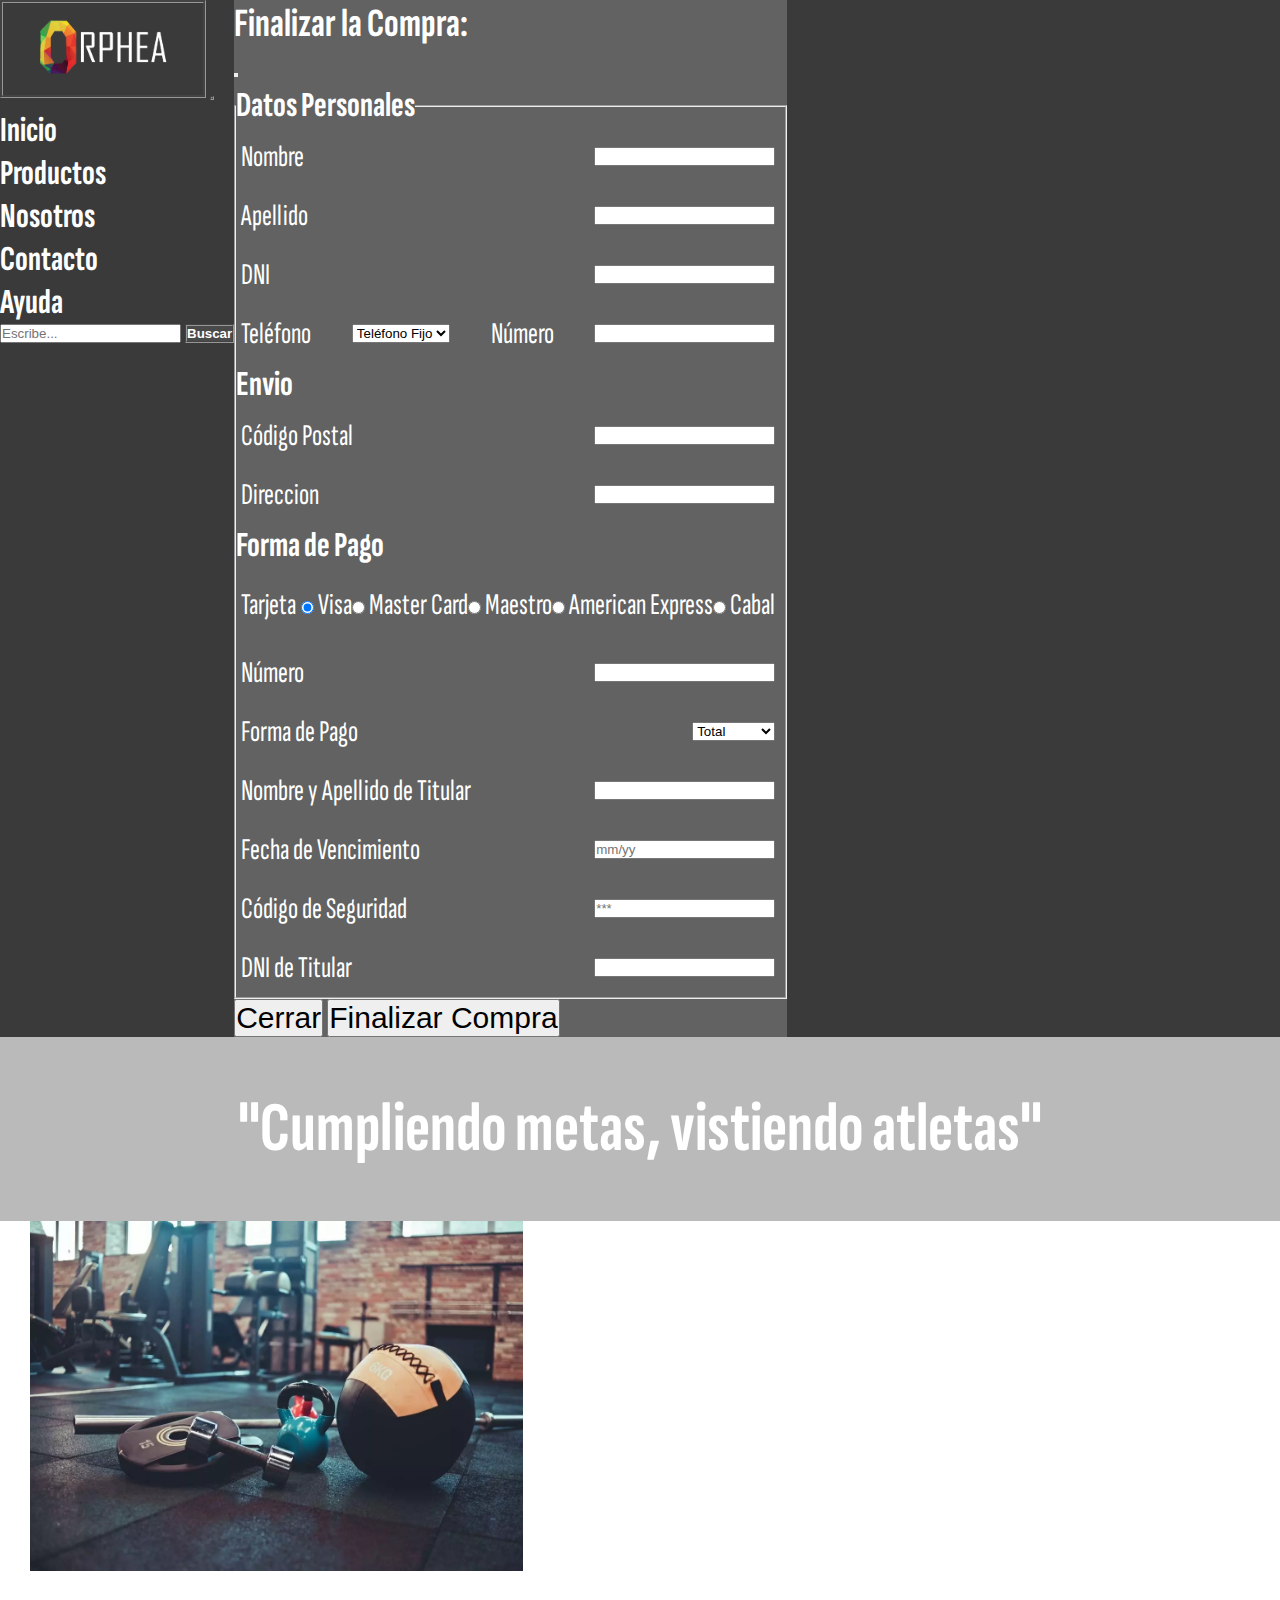
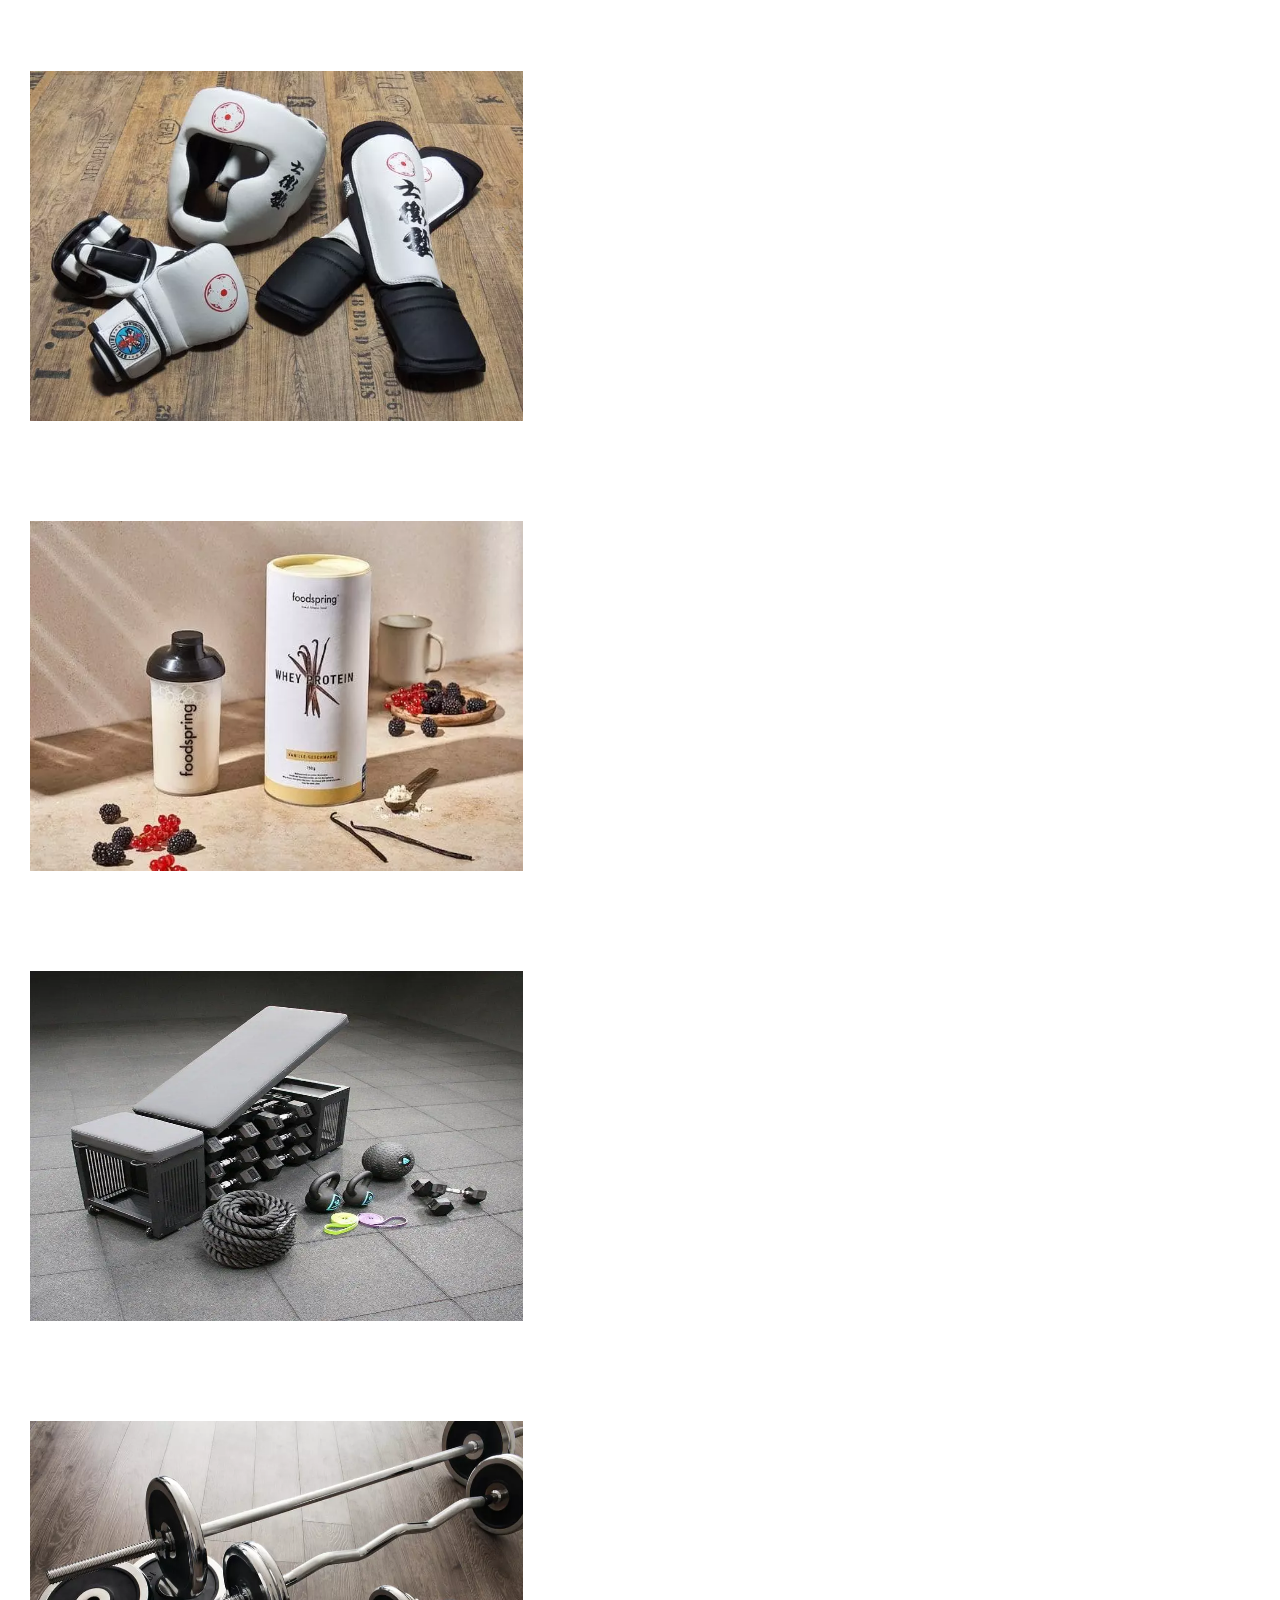
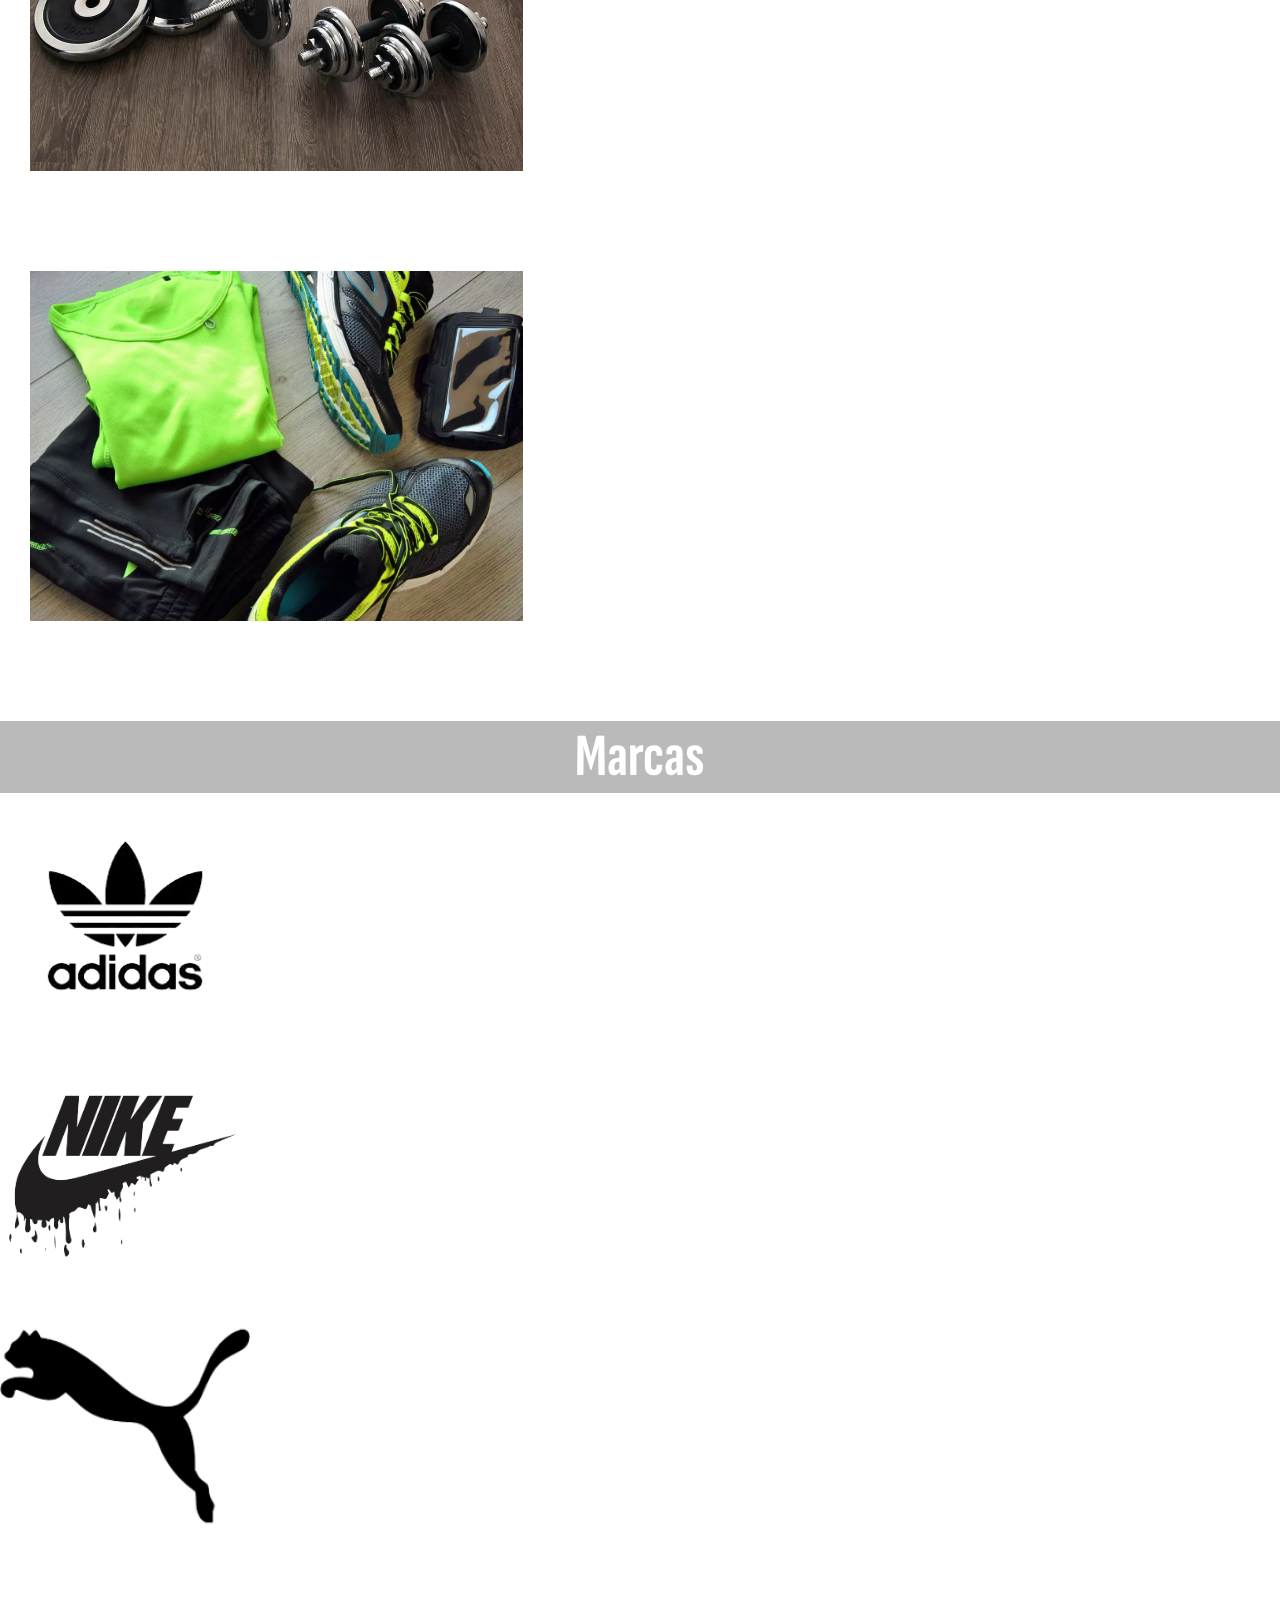
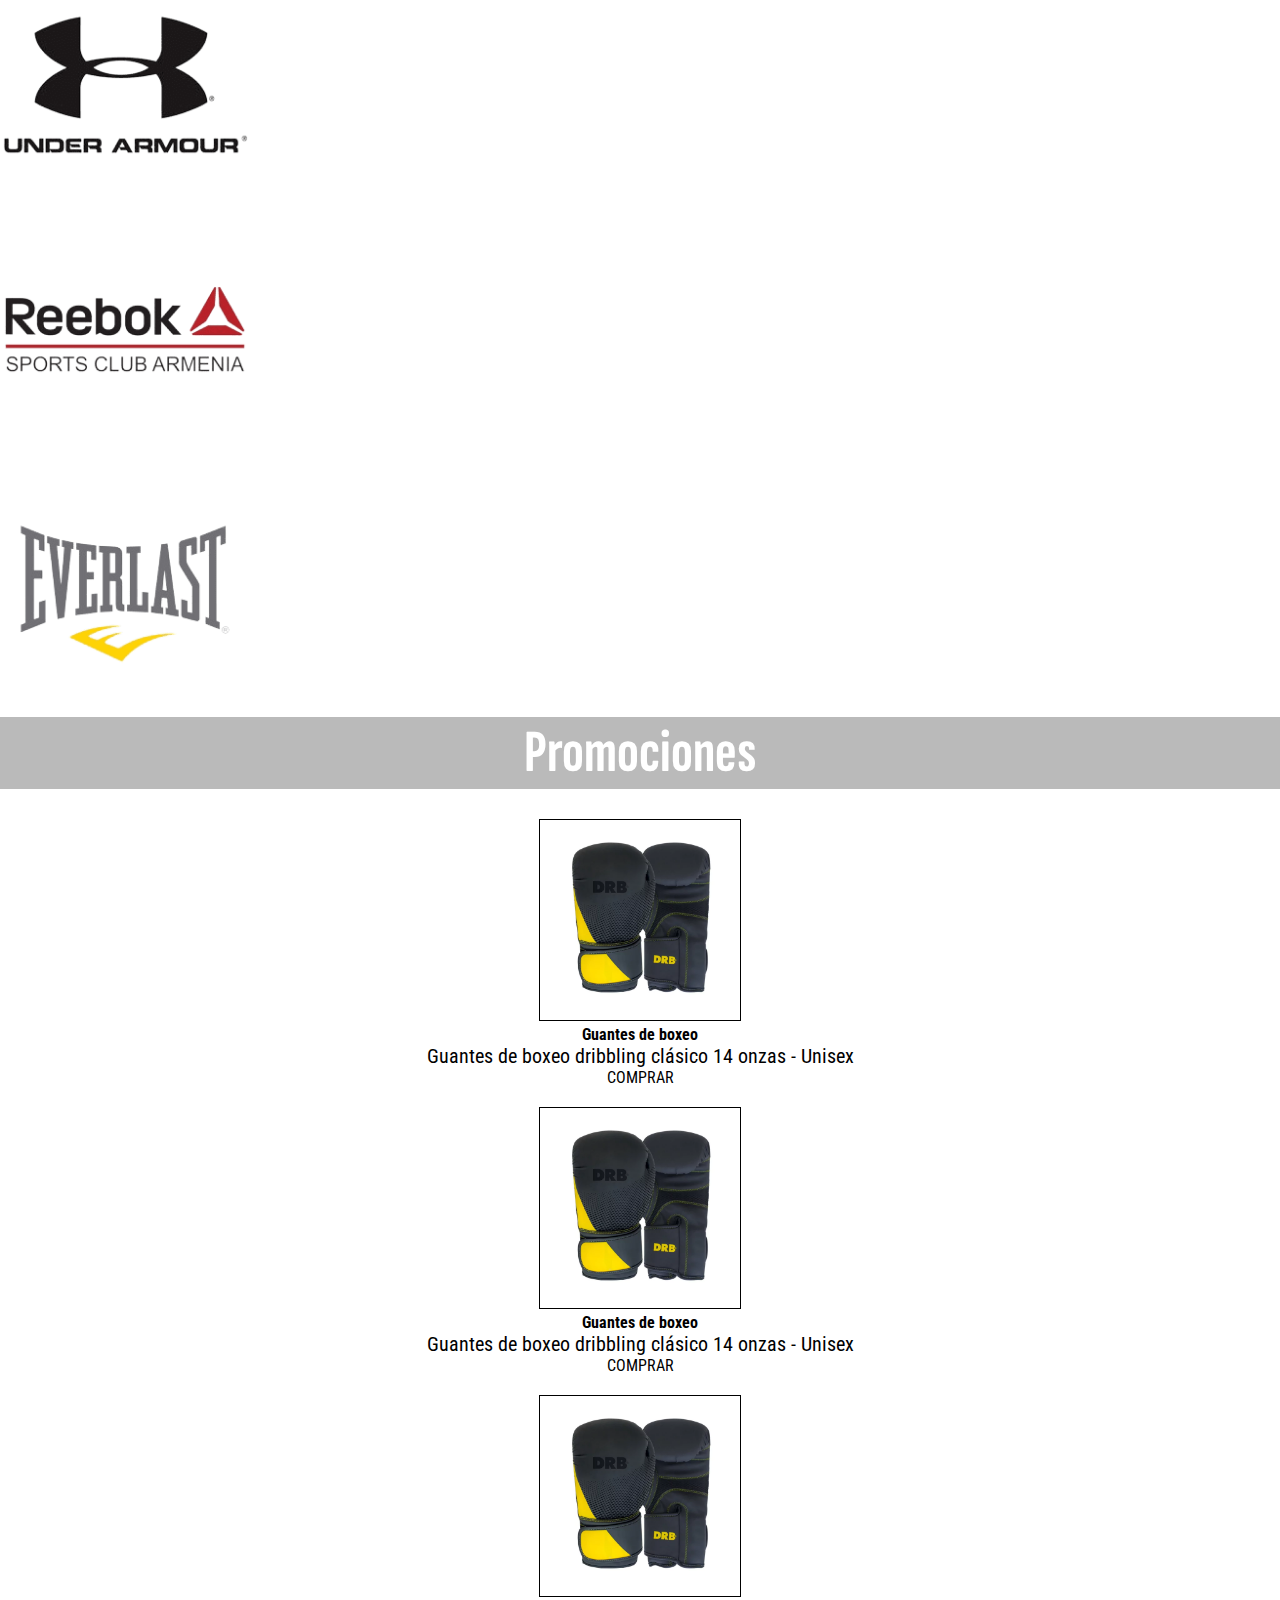
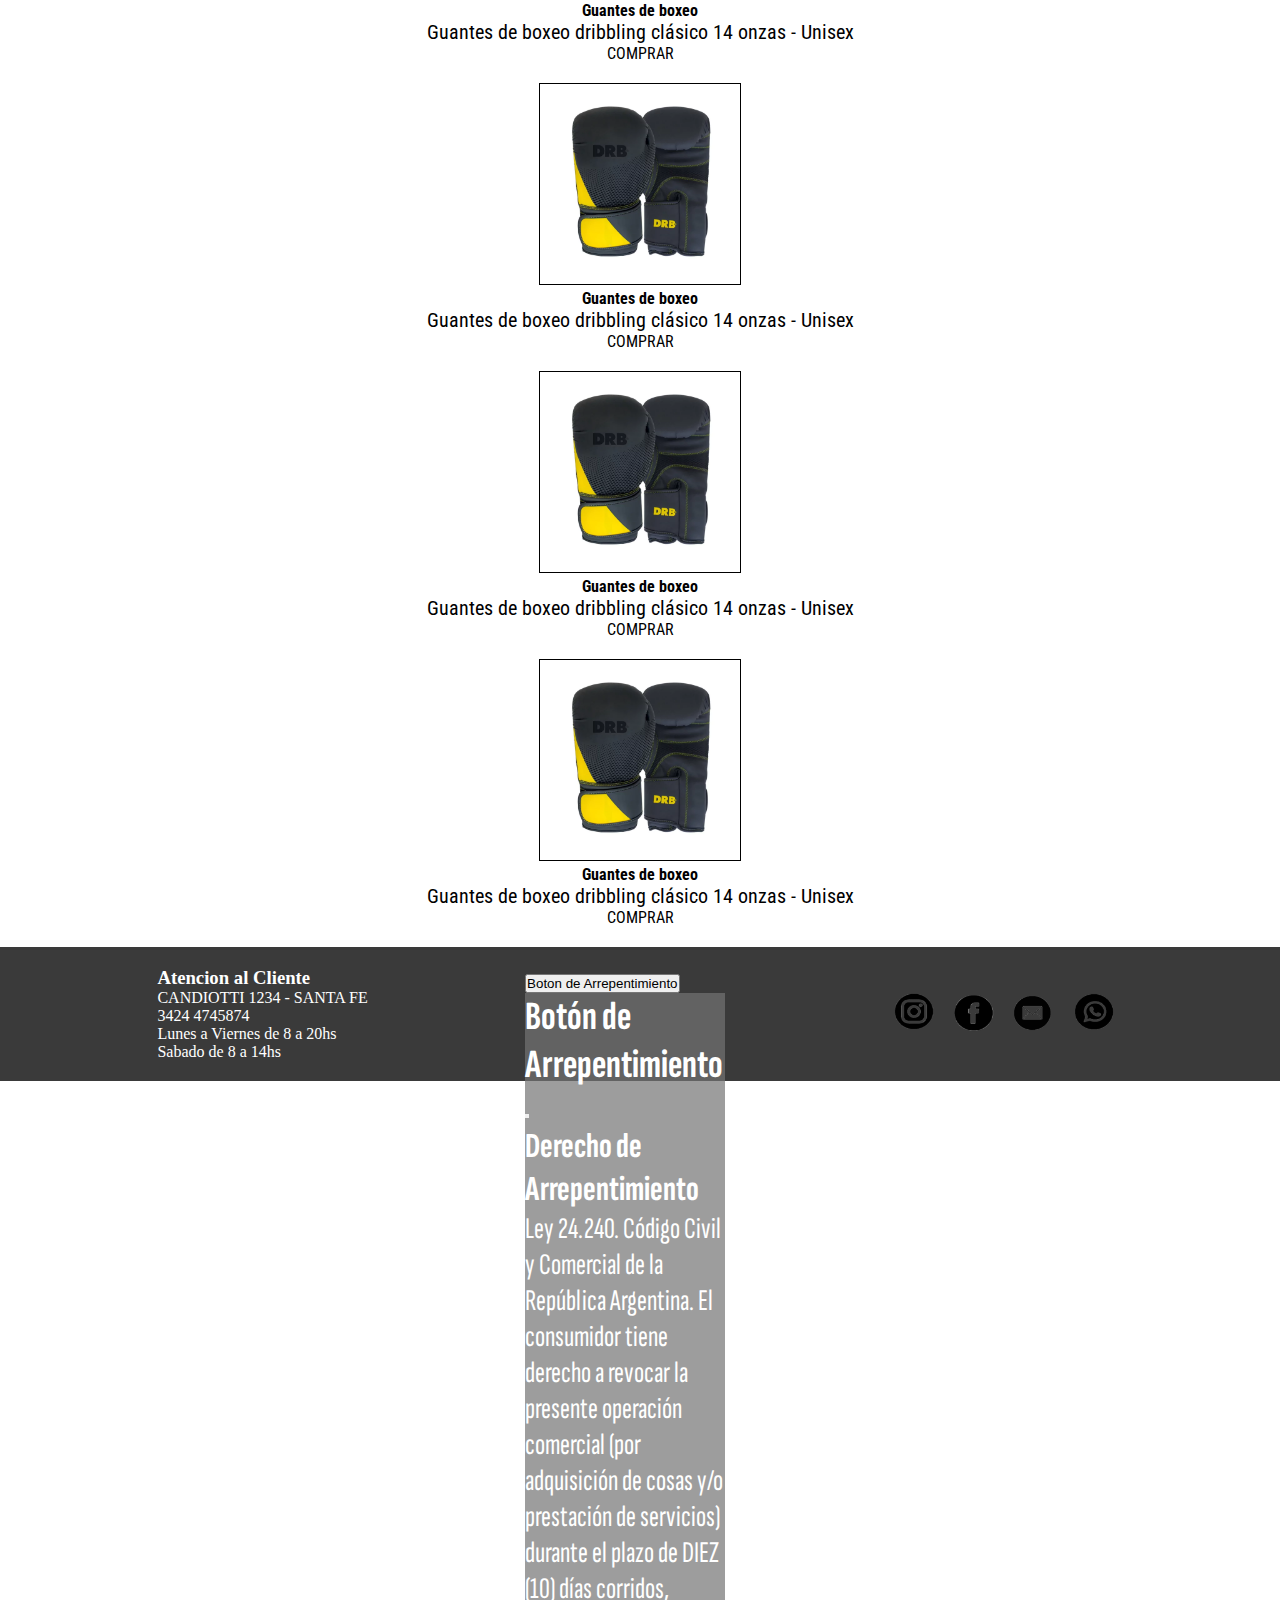
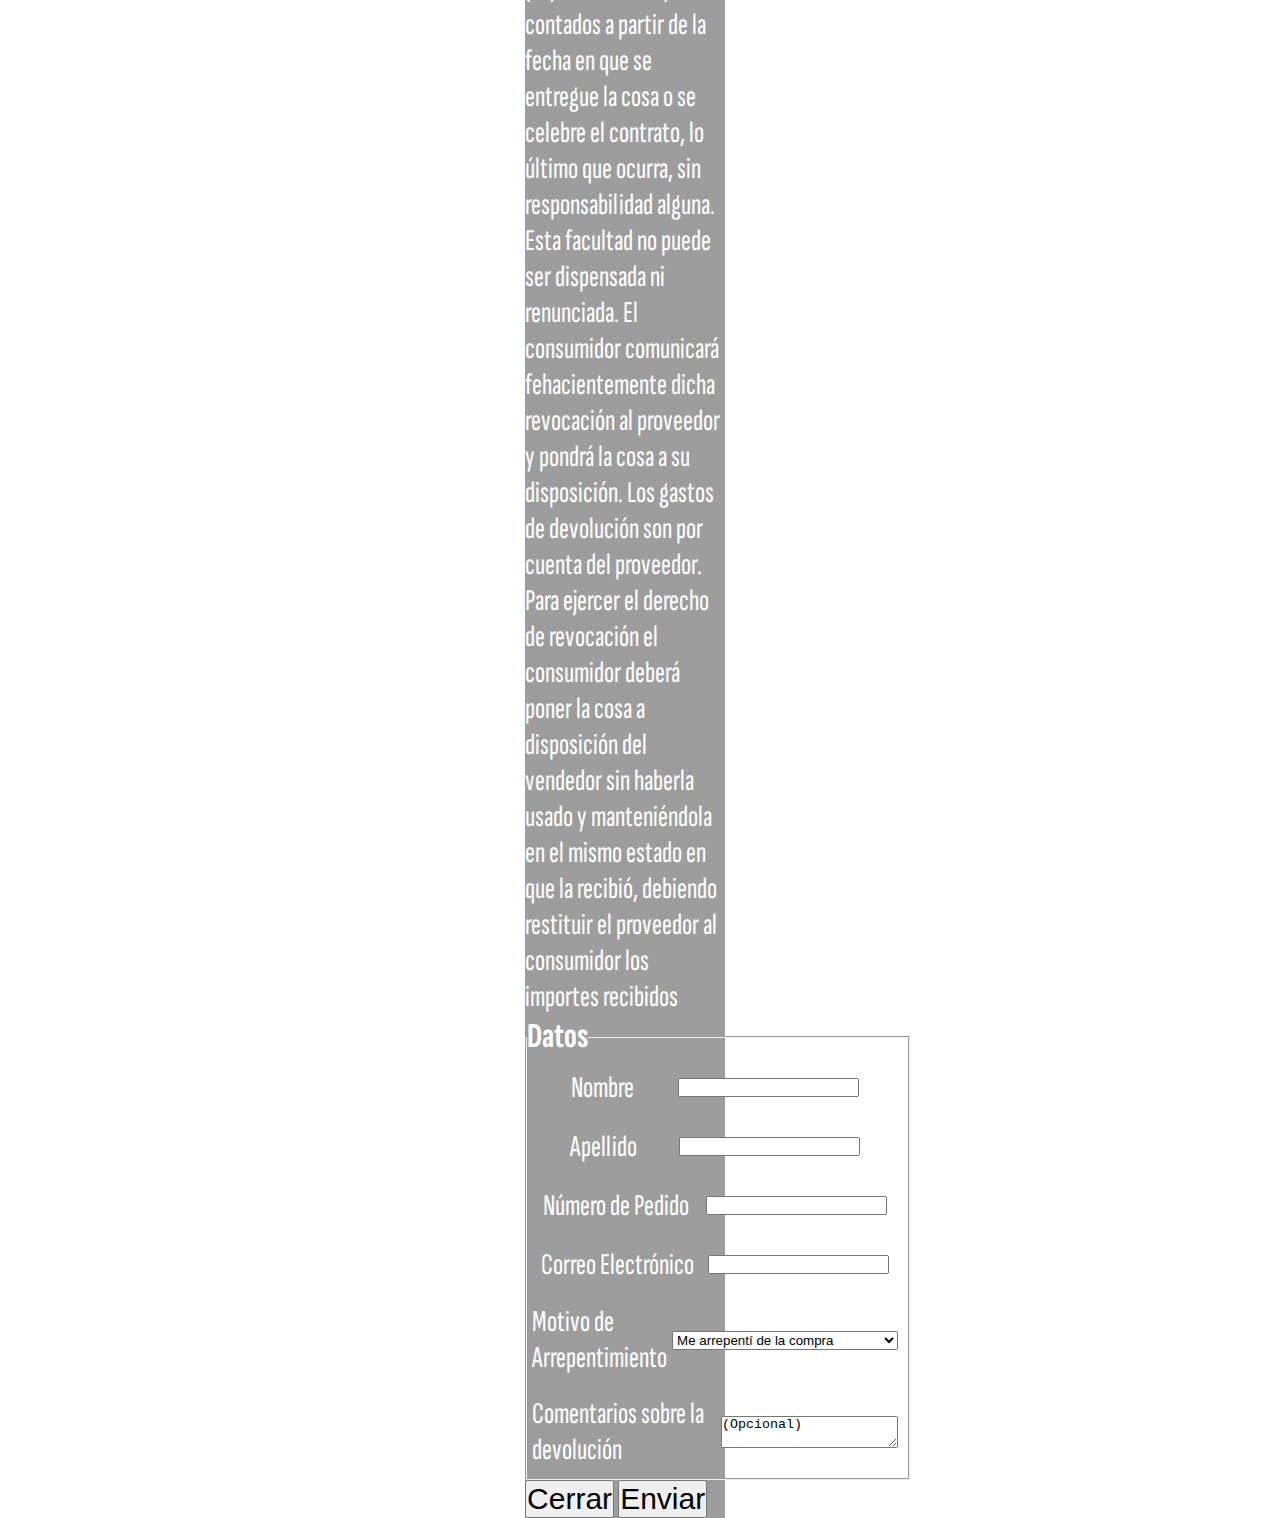
==== commit 0889ae3f: "Correcciones" ====
--- a/index.html
+++ b/index.html
@@ -16,49 +16,184 @@
     <header>
         <nav class="navbar navbar-expand-lg header_nav">
             <div class="container-fluid">
-              <a class="navbar-brand" href="index.html"><img src="./images/Logo 2.png" alt="Logo" class="header_nav_logo"></a>
-              <button class="navbar-toggler header_nav_SearchBtn" type="button" data-bs-toggle="collapse" data-bs-target="#navbarSupportedContent" aria-controls="navbarSupportedContent" aria-expanded="false" aria-label="Toggle navigation">
-                <span class="navbar-toggler-icon"></span>
-              </button>
-              <div class="collapse navbar-collapse" id="navbarSupportedContent">
-                <ul class="navbar-nav me-auto mb-2 mb-lg-0">
-                    <li class="header_nav_PagesBtn">
-                        <a class="nav-link" href="index.html">Inicio</a>
-                    </li>
-                    <li class="header_nav_PagesBtn">
-                        <a class="nav-link" href="./pages/Productos.html">Productos</a>
-                    </li>
-                    <li class="header_nav_PagesBtn">
-                        <a class="nav-link" href="./pages/Nosotros.html">Nosotros</a>
-                    </li>
-                    <li class="header_nav_PagesBtn">
-                        <a class="nav-link" href="./pages/Contacto.html">Contacto</a>
-                    </li>
-                    <li class="header_nav_PagesBtn">
-                        <a class="nav-link" href="./pages/Ayuda.html">Ayuda</a>
-                    </li>
-                    <li class="header_nav_PagesBtn">
-                        <a class="nav-link" data-bs-toggle="collapse" href="#collapseExample" role="button" aria-expanded="false" aria-controls="collapseExample">Mi carro</a>
-                    </li>
-                </ul>
-                <form class="d-flex" role="search">
-                  <input class="form-control me-2" type="search" placeholder="Escribe..." aria-label="Search">
-                  <button class="header_nav_SearchBtn btn btn-outline-light" type="submit">Buscar</button>
-                </form>
-              </div>
-            </div>
-          </nav>
-          <div class="collapse" id="collapseExample">
-            <div class="card card-body header_compras">
-                <div class="div_compra_1">
-                    <img src="./images/Producto.webp" alt="Producto">
-                    <p>Guantes de boxeo dribbling clásico 14 onzas - Unisex</p>
-                    <div class="btn_cancelar">
-                        <button type="button" class="btn-close" aria-label="Close"></button>
-                    </div>
-                </div>
-            </div>
-          </div>
+                <a class="navbar-brand" href="index.html"><img src="./images/Logo 2.png" alt="Logo" class="header_nav_logo"></a>
+                <button class="navbar-toggler header_nav_SearchBtn" type="button" data-bs-toggle="collapse" data-bs-target="#navbarSupportedContent" aria-controls="navbarSupportedContent" aria-expanded="false" aria-label="Toggle navigation">
+                    <span class="navbar-toggler-icon"></span>
+                </button>
+                <div class="collapse navbar-collapse" id="navbarSupportedContent">
+                    <ul class="navbar-nav me-auto mb-2 mb-lg-0">
+                        <li class="header_nav_PagesBtn">
+                            <a class="nav-link" href="index.html">Inicio</a>
+                        </li>
+                        <li class="header_nav_PagesBtn">
+                            <a class="nav-link" href="./pages/Productos.html">Productos</a>
+                        </li>
+                        <li class="header_nav_PagesBtn">
+                            <a class="nav-link" href="./pages/Nosotros.html">Nosotros</a>
+                        </li>
+                        <li class="header_nav_PagesBtn">
+                            <a class="nav-link" href="./pages/Contacto.html">Contacto</a>
+                        </li>
+                        <li class="header_nav_PagesBtn">
+                            <a class="nav-link" href="./pages/Ayuda.html">Ayuda</a>
+                        </li>
+                    </ul>
+                    <form class="d-flex" role="search">
+                        <input class="form-control me-2" type="search" placeholder="Escribe..." aria-label="Search">
+                        <button class="header_nav_SearchBtn btn btn-outline-light" type="submit">Buscar</button>
+                    </form>
+                </div>
+            </div>
+            <div class="modal fade FontCompras" id="staticBackdrop" data-bs-backdrop="static" data-bs-keyboard="false" tabindex="-1" aria-labelledby="staticBackdropLabel" aria-hidden="true">
+                <div class="modal-dialog modal-dialog-centered modal-dialog-scrollable">
+                    <div class="modal-content bgCompras">
+                        <div class="modal-header">
+                            <h2 class="modal-title Form_Title" id="staticBackdropLabel">Finalizar la Compra:</h2>
+                            <button type="button" class="btn-close" data-bs-dismiss="modal" aria-label="Close"></button>
+                        </div>
+                        <div class="modal-body">
+                            <!-- formulario -->
+                            <form class="form-horizontal">
+                                <div class="FormCompras">
+                                    <fieldset>
+                                    <legend class="FontCompras_Subtitles">Datos Personales</legend>
+                                    <!-- Nombre-->
+                                    <div class="form-group">
+                                        <label class="col-md-4 control-label" for="textinput">Nombre</label>  
+                                        <div class="col-md-4">
+                                            <input id="textinput" name="textinput" type="text" placeholder="" class="form-control input-md" required="">
+                                        </div>
+                                    </div>
+                                    <!-- Apellido-->
+                                    <div class="form-group">
+                                        <label class="col-md-4 control-label" for="textinput">Apellido</label>  
+                                        <div class="col-md-4">
+                                            <input id="textinput" name="textinput" type="text" placeholder="" class="form-control input-md" required="">
+                                        </div>
+                                    </div>
+                                    <!-- DNI-->
+                                    <div class="form-group">
+                                        <label class="col-md-4 control-label" for="DNI">DNI</label>  
+                                        <div class="col-md-2">
+                                            <input id="DNI" name="DNI" type="text" placeholder="" class="form-control input-md" required="">
+                                        </div>
+                                    </div>
+                                    <!-- Teléfono -->
+                                    <div class="form-group FormCompras">
+                                        <label class="col-md-2 control-label" for="selectbasic">Teléfono</label>
+                                        <div class="col-md-4">
+                                            <select id="selectbasic" name="selectbasic" class="form-control">
+                                                <option value="TelefonoFijo">Teléfono Fijo</option>
+                                                <option value="Movil">Móvil</option>
+                                            </select>
+                                        </div>
+                                        <label class="col-md-2 control-label" for="NumeroTelefono">Número</label>  
+                                        <div class="col-md-3">
+                                            <input id="NumeroTelefono" name="NumeroTelefono" type="text" placeholder="" class="form-control input-md" required="">
+                                        </div>
+                                    </div>
+                                    <legend class="FontCompras_Subtitles">Envio</legend>
+                                    <!-- Código Postal-->
+                                    <div class="form-group">
+                                        <label class="col-md-4 control-label" for="CodigoPostal">Código Postal</label>  
+                                        <div class="col-md-2">
+                                            <input id="CodigoPostal" name="CodigoPostal" type="text" placeholder="" class="form-control input-md" required="">
+                                        </div>
+                                    </div>
+                                    <!-- Dirección-->
+                                    <div class="form-group">
+                                        <label class="col-md-4 control-label" for="Direccion">Direccion</label>  
+                                        <div class="col-md-3">
+                                            <input id="Direccion" name="Direccion" type="text" placeholder="" class="form-control input-md" required="">
+                                        </div>
+                                    </div>
+                                    <legend class="FontCompras_Subtitles">Forma de Pago</legend>
+                                    <!-- Tarjeta -->
+                                    <div class="form-group div_tarjetas">
+                                        <label class="col-md-3 control-label" for="Tarjeta">Tarjeta</label>
+                                        <div class="col-md-8"> 
+                                            <label class="radio-inline" for="Tarjeta-0">
+                                                <input type="radio" name="Tarjeta" id="Tarjeta-0" value="Visa" checked="checked">
+                                                Visa
+                                            </label> 
+                                            <label class="radio-inline" for="Tarjeta-1">
+                                                <input type="radio" name="Tarjeta" id="Tarjeta-1" value="Master Card">
+                                                Master Card
+                                            </label> 
+                                            <label class="radio-inline" for="Tarjeta-2">
+                                                <input type="radio" name="Tarjeta" id="Tarjeta-2" value="Maestro">
+                                                Maestro
+                                            </label> 
+                                            <label class="radio-inline" for="Tarjeta-3">
+                                                <input type="radio" name="Tarjeta" id="Tarjeta-3" value="American Express">
+                                                American Express
+                                            </label> 
+                                            <label class="radio-inline" for="Tarjeta-4">
+                                                <input type="radio" name="Tarjeta" id="Tarjeta-4" value="Cabal">
+                                                Cabal
+                                            </label>
+                                        </div>
+                                    </div>
+                                    <!-- Numero de Tarjeta-->
+                                    <div class="form-group">
+                                        <label class="col-md-4 control-label" for="NumeroTarjeta">Número</label>  
+                                        <div class="col-md-4">
+                                            <input id="NumeroTarjeta" name="NumeroTarjeta" type="text" placeholder="" class="form-control input-md" required="">
+                                        </div>
+                                    </div>
+                                    <!-- Forma de Pago -->
+                                    <div class="form-group">
+                                        <label class="col-md-4 control-label" for="Cuotas">Forma de Pago</label>
+                                        <div class="col-md-4">
+                                            <select id="Cuotas" name="Cuotas" class="form-control">
+                                                <option value="1">Total</option>
+                                                <option value="3">3 cuotas</option>
+                                                <option value="6">6 cuotas</option>
+                                                <option value="9">9 Cuotas</option>
+                                                <option value="12">12 Cuotas</option>
+                                            </select>
+                                        </div>
+                                    </div>
+                                    <!-- Nombre y Apellido del Titular-->
+                                    <div class="form-group">
+                                        <label class="col-md-4 control-label" for="NombreTarjeta">Nombre y Apellido de Titular</label>  
+                                        <div class="col-md-4">
+                                            <input id="NombreTarjeta" name="NombreTarjeta" type="text" placeholder="" class="form-control input-md" required=""> 
+                                        </div>
+                                    </div>
+                                    <!-- Fecha de Vencimiento-->
+                                    <div class="form-group">
+                                        <label class="col-md-4 control-label" for="FechaVencimiento">Fecha de Vencimiento</label>  
+                                        <div class="col-md-3">
+                                            <input id="FechaVencimiento" name="FechaVencimiento" type="text" placeholder="mm/yy" class="form-control input-md" required=""> 
+                                        </div>
+                                    </div>
+                                    <!-- Código de Seguridad-->
+                                    <div class="form-group">
+                                        <label class="col-md-4 control-label" for="Codigo">Código de Seguridad</label>  
+                                        <div class="col-md-2">
+                                            <input id="Codigo" name="Codigo" type="text" placeholder="***" class="form-control input-md" required="">
+                                        </div>
+                                    </div>
+                                    <!-- DNI del Titular-->
+                                    <div class="form-group">
+                                        <label class="col-md-4 control-label" for="DNITarjeta">DNI de Titular</label>  
+                                        <div class="col-md-2">
+                                            <input id="DNITarjeta" name="DNITarjeta" type="text" placeholder="" class="form-control input-md" required="">  
+                                        </div>
+                                    </div>
+                                </fieldset>
+                            </div>  
+                            <!-- Fin del formulario -->
+                        </div>
+                        <div class="modal-footer">
+                            <button type="button" class="btn btn-secondary Font_btn" data-bs-dismiss="modal">Cerrar</button>
+                            <button type="button" class="btn btn-primary Font_btn" data-bs-dismiss="modal">Finalizar Compra</button>
+                        </div>
+                    </div>
+                </div>
+            </div>
+        </nav>
     </header>
     <main class="background_image">
         <section>
@@ -114,54 +249,54 @@
             </div>
         </section>
         <section>
-            <h2 class="h2_general">Promociones</h2>
-            <div class="row index_promociones bg_transparent">
-                <div class="col-xl-2 col-md-4 col-sm-6">
-                    <a href="#"><img src="./images/Producto.webp" alt="Productos"></a>
-                    <div class="promociones_card">
-                        <h4 class="title-card">Guantes de boxeo</h4>
-                        <p>Guantes de boxeo dribbling clásico 14 onzas - Unisex</p>
-                        <a href="#" class="btn btn-success">COMPRAR</a>
-                    </div>
-                </div>
-                <div class="col-xl-2 col-md-4 col-sm-6">
-                    <a href="#"><img src="./images/Producto.webp" alt="Productos"></a>
-                    <div class="promociones_card">
-                        <h4 class="title-card">Guantes de boxeo</h4>
-                        <p>Guantes de boxeo dribbling clásico 14 onzas - Unisex</p>
-                        <a href="#" class="btn btn-success">COMPRAR</a>
-                    </div>
-                </div>
-                <div class="col-xl-2 col-md-4 col-sm-6">
-                    <a href="#"><img src="./images/Producto.webp" alt="Productos"></a>
-                    <div class="promociones_card">
-                        <h4 class="title-card">Guantes de boxeo</h4>
-                        <p>Guantes de boxeo dribbling clásico 14 onzas - Unisex</p>
-                        <a href="#" class="btn btn-success">COMPRAR</a>
-                    </div>
-                </div>
-                <div class="col-xl-2 col-md-4 col-sm-6">
-                    <a href="#"><img src="./images/Producto.webp" alt="Productos"></a>
-                    <div class="promociones_card">
-                        <h4 class="title-card">Guantes de boxeo</h4>
-                        <p>Guantes de boxeo dribbling clásico 14 onzas - Unisex</p>
-                        <a href="#" class="btn btn-success">COMPRAR</a>
-                    </div>
-                </div>
-                <div class="col-xl-2 col-md-4 col-sm-6">
-                    <a href="#"><img src="./images/Producto.webp" alt="Productos"></a>
-                    <div class="promociones_card">
-                        <h4 class="title-card">Guantes de boxeo</h4>
-                        <p>Guantes de boxeo dribbling clásico 14 onzas - Unisex</p>
-                        <a href="#" class="btn btn-success">COMPRAR</a>
-                    </div>
-                </div>
-                <div class="col-xl-2 col-md-4 col-sm-6">
-                    <a href="#"><img src="./images/Producto.webp" alt="Productos"></a>
-                    <div class="promociones_card">
-                        <h4 class="title-card">Guantes de boxeo</h4>
-                        <p>Guantes de boxeo dribbling clásico 14 onzas - Unisex</p>
-                        <a href="#" class="btn btn-success">COMPRAR</a>
+            <h2 class="h2_general text-center">Promociones</h2>
+            <div class="row text-center index_promociones bg_transparent">
+                <div class="col-xl-2 col-md-4 col-sm-6">
+                    <a href="#"><img src="./images/Producto.webp" alt="Productos"></a>
+                    <div class="promociones_card">
+                        <h4 class="title-card">Guantes de boxeo</h4>
+                        <p>Guantes de boxeo dribbling clásico 14 onzas - Unisex</p>
+                        <a class="btn btn-success" data-bs-toggle="modal" data-bs-target="#staticBackdrop">COMPRAR</a>
+                    </div>
+                </div>
+                <div class="col-xl-2 col-md-4 col-sm-6">
+                    <a href="#"><img src="./images/Producto.webp" alt="Productos"></a>
+                    <div class="promociones_card">
+                        <h4 class="title-card">Guantes de boxeo</h4>
+                        <p>Guantes de boxeo dribbling clásico 14 onzas - Unisex</p>
+                        <a class="btn btn-success" data-bs-toggle="modal" data-bs-target="#staticBackdrop">COMPRAR</a>
+                    </div>
+                </div>
+                <div class="col-xl-2 col-md-4 col-sm-6">
+                    <a href="#"><img src="./images/Producto.webp" alt="Productos"></a>
+                    <div class="promociones_card">
+                        <h4 class="title-card">Guantes de boxeo</h4>
+                        <p>Guantes de boxeo dribbling clásico 14 onzas - Unisex</p>
+                        <a class="btn btn-success" data-bs-toggle="modal" data-bs-target="#staticBackdrop">COMPRAR</a>
+                    </div>
+                </div>
+                <div class="col-xl-2 col-md-4 col-sm-6">
+                    <a href="#"><img src="./images/Producto.webp" alt="Productos"></a>
+                    <div class="promociones_card">
+                        <h4 class="title-card">Guantes de boxeo</h4>
+                        <p>Guantes de boxeo dribbling clásico 14 onzas - Unisex</p>
+                        <a class="btn btn-success" data-bs-toggle="modal" data-bs-target="#staticBackdrop">COMPRAR</a>
+                    </div>
+                </div>
+                <div class="col-xl-2 col-md-4 col-sm-6">
+                    <a href="#"><img src="./images/Producto.webp" alt="Productos"></a>
+                    <div class="promociones_card">
+                        <h4 class="title-card">Guantes de boxeo</h4>
+                        <p>Guantes de boxeo dribbling clásico 14 onzas - Unisex</p>
+                        <a class="btn btn-success" data-bs-toggle="modal" data-bs-target="#staticBackdrop">COMPRAR</a>
+                    </div>
+                </div>
+                <div class="col-xl-2 col-md-4 col-sm-6">
+                    <a href="#"><img src="./images/Producto.webp" alt="Productos"></a>
+                    <div class="promociones_card">
+                        <h4 class="title-card">Guantes de boxeo</h4>
+                        <p>Guantes de boxeo dribbling clásico 14 onzas - Unisex</p>
+                        <a class="btn btn-success" data-bs-toggle="modal" data-bs-target="#staticBackdrop">COMPRAR</a>
                     </div>
                 </div>
             </div>
@@ -179,7 +314,83 @@
                 </ul>
             </div>
             <div class="footer_button col-xl-4 col-md-6">
-                <button type="button" class="btn btn-outline-light">Boton de Arrepentimiento</button>
+                <button type="button" class="btn btn-outline-light"data-bs-toggle="modal" data-bs-target="#staticBackdrop2">Boton de Arrepentimiento</button>
+                <!-- Modal -->
+                <div class="modal fade FontCompras" id="staticBackdrop2" data-bs-backdrop="static" data-bs-keyboard="false" tabindex="-1" aria-labelledby="staticBackdropLabel" aria-hidden="true">
+                    <div class="modal-dialog modal-dialog-centered modal-dialog-scrollable">
+                        <div class="modal-content bgCompras">
+                            <div class="modal-header">
+                                <h2 class="modal-title Form_Title" id="staticBackdropLabel">Botón de Arrepentimiento</h2>
+                                <button type="button" class="btn-close" data-bs-dismiss="modal" aria-label="Close"></button>
+                            </div>
+                            <div class="modal-body">
+                                <!-- formulario -->
+                                <legend class="FontCompras_Subtitles">Derecho de Arrepentimiento</legend>
+                                <p>Ley 24.240. Código Civil y Comercial de la República Argentina. El consumidor tiene derecho a revocar la presente operación comercial (por adquisición de cosas y/o prestación de servicios) durante el plazo de DIEZ (10) días corridos, contados a partir de la fecha en que se entregue la cosa o se celebre el contrato, lo último que ocurra, sin responsabilidad alguna. Esta facultad no puede ser dispensada ni renunciada. El consumidor comunicará fehacientemente dicha revocación al proveedor y pondrá la cosa a su disposición. Los gastos de devolución son por cuenta del proveedor. Para ejercer el derecho de revocación el consumidor deberá poner la cosa a disposición del vendedor sin haberla usado y manteniéndola en el mismo estado en que la recibió, debiendo restituir el proveedor al consumidor los importes recibidos</p>
+                                <form class="form-horizontal">
+                                <div class="FormArrep">
+                                    <fieldset>
+                                    <legend class="FontCompras_Subtitles">Datos</legend>
+                                    <!-- Nombre-->
+                                    <div class="form-group">
+                                        <label class="col-md-4 control-label" for="NombreArrep">Nombre</label>  
+                                        <div class="col-md-4">
+                                            <input id="NombreArrep" name="NombreArrep" type="text" placeholder="" class="form-control input-md" required="">
+                                        </div>
+                                    </div>
+                                    <!-- Apellido-->
+                                    <div class="form-group">
+                                        <label class="col-md-4 control-label" for="ApellidoArrep">Apellido</label>  
+                                        <div class="col-md-4">
+                                            <input id="ApellidoArrep" name="ApellidoArrep" type="text" placeholder="" class="form-control input-md" required="">
+                                        </div>
+                                    </div>
+                                    <!-- Numero de Pedido-->
+                                    <div class="form-group">
+                                        <label class="col-md-4 control-label" for="NumPedidoArrep">Número de Pedido</label>  
+                                        <div class="col-md-4">
+                                            <input id="NumPedidoArrep" name="NumPedidoArrep" type="text" placeholder="" class="form-control input-md" required="">
+                                        </div>
+                                    </div>
+                                    <!-- Correo Electronico-->
+                                    <div class="form-group">
+                                        <label class="col-md-4 control-label" for="CorreoArrep">Correo Electrónico</label>  
+                                        <div class="col-md-4">
+                                            <input id="CorreoArrep" name="CorreoArrep" type="text" placeholder="" class="form-control input-md" required="">
+                                        </div>
+                                    </div>
+                                    <!-- Motivo -->
+                                    <div class="form-group">
+                                        <label class="col-md-4 control-label" for="MotivoArrep">Motivo de Arrepentimiento</label>
+                                        <div class="col-md-4">
+                                            <select id="MotivoArrep" name="MotivoArrep" class="form-control">
+                                                <option value="Me arrepentí de la compra">Me arrepentí de la compra</option>
+                                                <option value="Quiero cambiar el producto">Quiero cambiar el producto</option>
+                                                <option value="No recibi el producto">No recibi el producto</option>
+                                                <option value="El producto no es lo que esperaba">El producto no es lo que esperaba</option>
+                                            </select>
+                                        </div>
+                                    </div>
+                                    <!-- Comentario -->
+                                    <div class="form-group">
+                                        <label class="col-md-4 control-label" for="ComenArrep">Comentarios sobre la devolución</label>
+                                        <div class="col-md-6">                     
+                                            <textarea class="form-control" id="ComenArrep" name="ComenArrep">(Opcional)</textarea>
+                                        </div>
+                                    </div>
+                                    </fieldset>
+                                    </div>
+                                    </form>                                    
+                                <!-- Fin del formulario -->
+                            </div>
+                            <div class="modal-footer">
+                                <button type="button" class="btn btn-secondary Font_btn" data-bs-dismiss="modal">Cerrar</button>
+                                <button type="button" class="btn btn-primary Font_btn" data-bs-dismiss="modal">Enviar</button>
+                            </div>
+                        </div>
+                    </div>
+                </div>
+                <!-- Fin modal -->
             </div>
             <div class="footer_redes col-xl-4 col-md-12">
                 <ul>
--- a/css/styles.css
+++ b/css/styles.css
@@ -30,29 +30,38 @@
 }
 
 /*  HEADER COMPRAS */
-.header_compras {
-  display: flex;
-  flex-flow: column nowrap;
-  background-color: rgb(58, 58, 58);
-}
-.header_compras .div_compra_1 {
-  display: flex;
-  flex-flow: row nowrap;
+.FormCompras div {
+  display: flex;
+  justify-content: space-between;
+  padding: 10px 5px 10px 5px;
   align-items: center;
 }
-.header_compras .div_compra_1 img {
-  margin: 1rem 3rem 1rem 3rem;
-  width: 75px;
-  height: 75px;
-}
-.header_compras .div_compra_1 p {
-  color: white;
-  font-family: "Sofia Sans Extra Condensed", sans-serif;
+.FormCompras div .div_tarjetas {
+  align-items: flex-start;
+}
+
+.FontCompras {
+  color: white;
+  font-family: "Sofia Sans Extra Condensed", sans-serif;
+  font-size: 30px;
+}
+
+.Form_Title {
+  font-size: 40px;
+  font-weight: bold;
+}
+
+.FontCompras_Subtitles {
   font-size: 35px;
-  margin: 0;
-}
-.header_compras .div_compra_1 .btn_cancelar {
-  justify-content: end;
+  font-weight: bold;
+}
+
+.Font_btn {
+  font-size: 30px;
+}
+
+.bgCompras {
+  background: rgba(116, 116, 116, 0.7);
 }
 
 /* INDEX CATEGORIA */
@@ -141,6 +150,13 @@
   height: 60px;
 }
 
+.FormArrep div {
+  display: flex;
+  justify-content: space-evenly;
+  padding: 10px 5px 10px 5px;
+  align-items: center;
+}
+
 .footer_info ul {
   color: white;
   list-style: none;
@@ -200,6 +216,7 @@
   color: rgb(255, 255, 255);
   font-family: "Sofia Sans Extra Condensed", sans-serif;
   font-size: 35px;
+  font-weight: bold;
   background: rgba(117, 117, 117, 0.5);
 }
 .div_productos .div_columna {
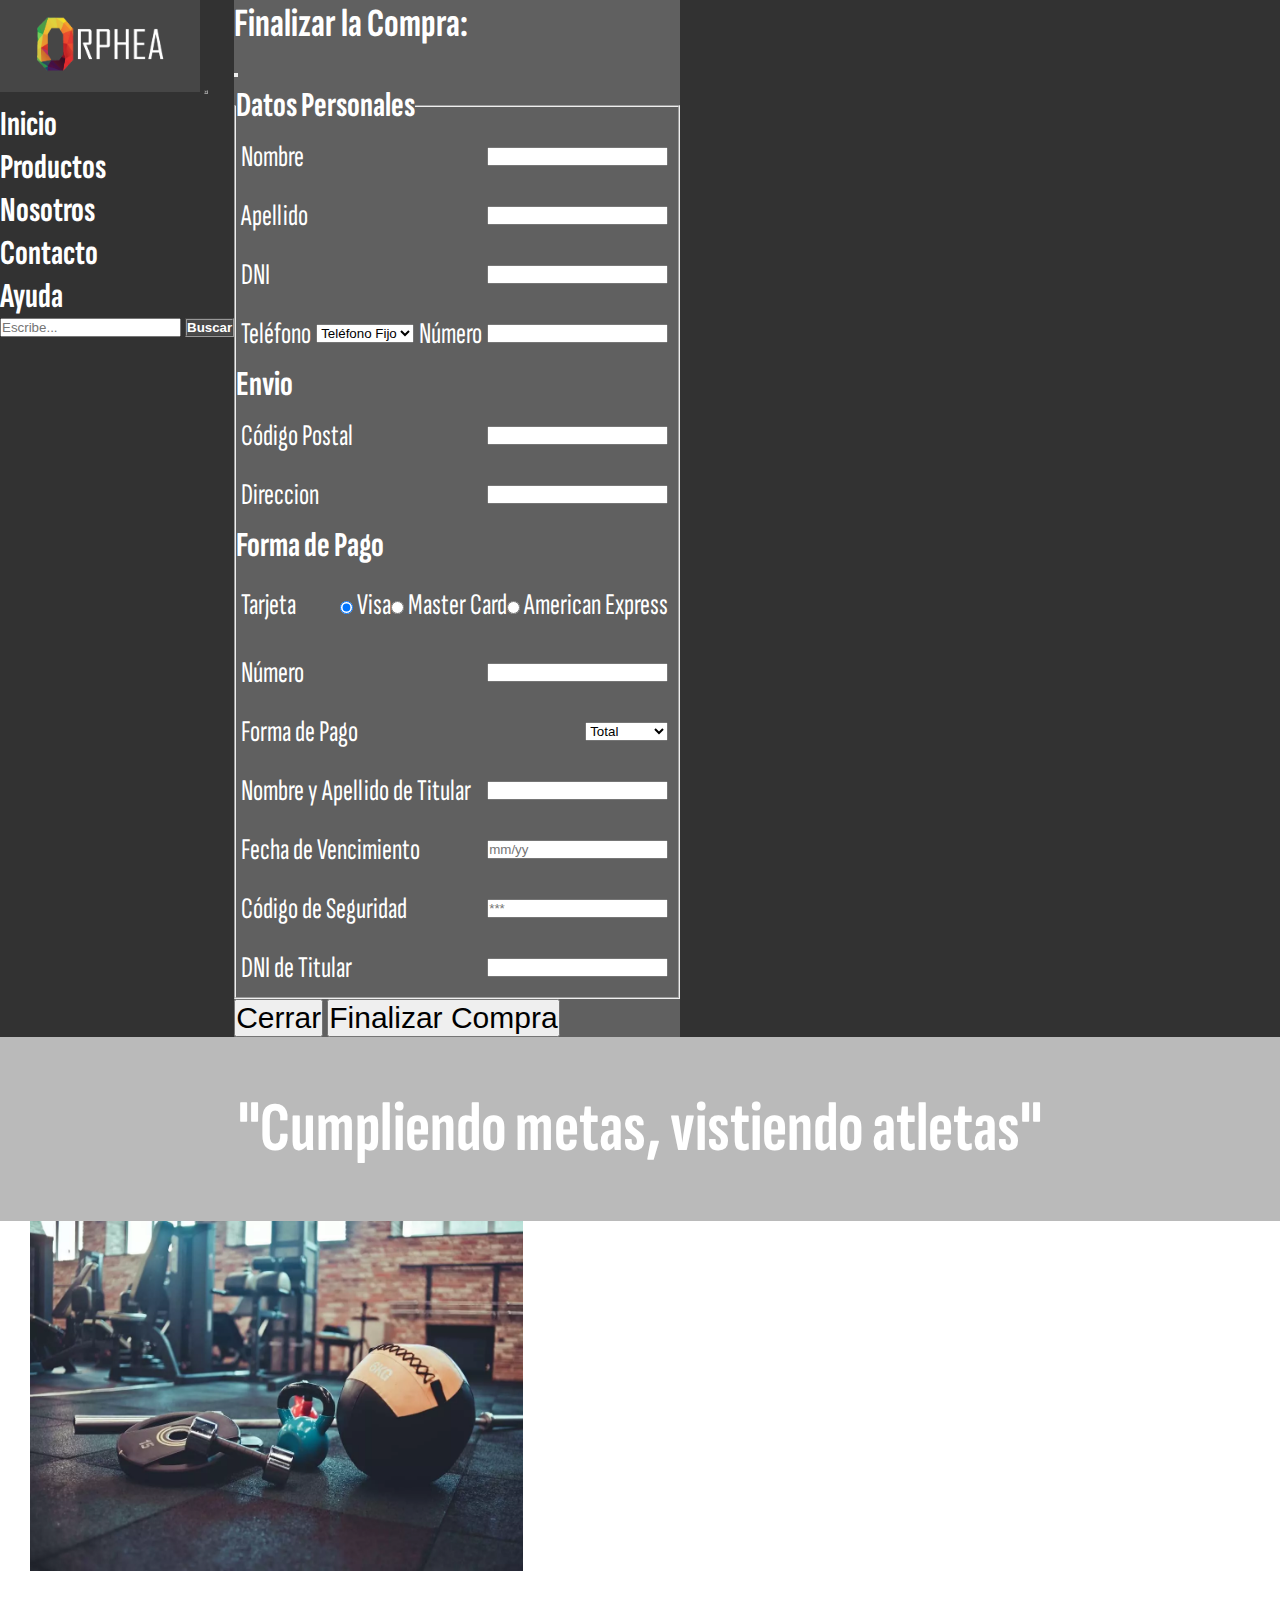
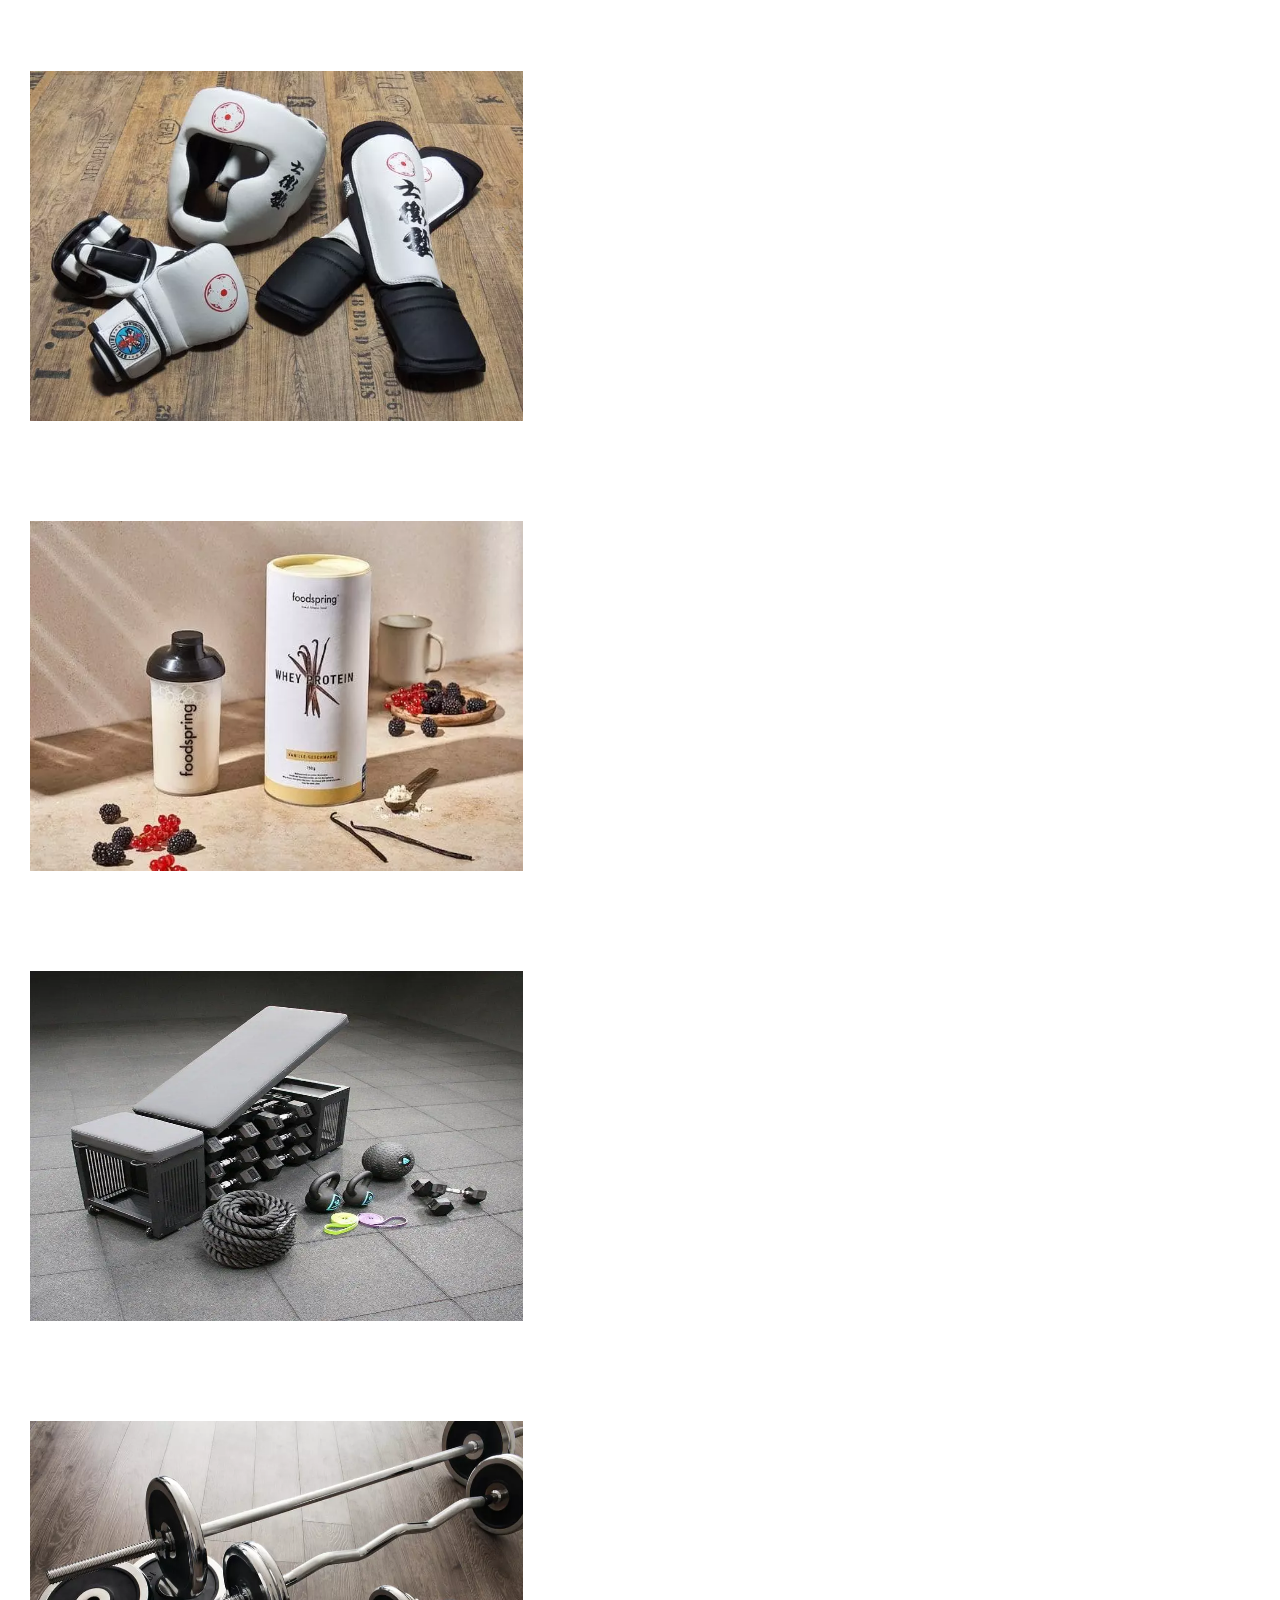
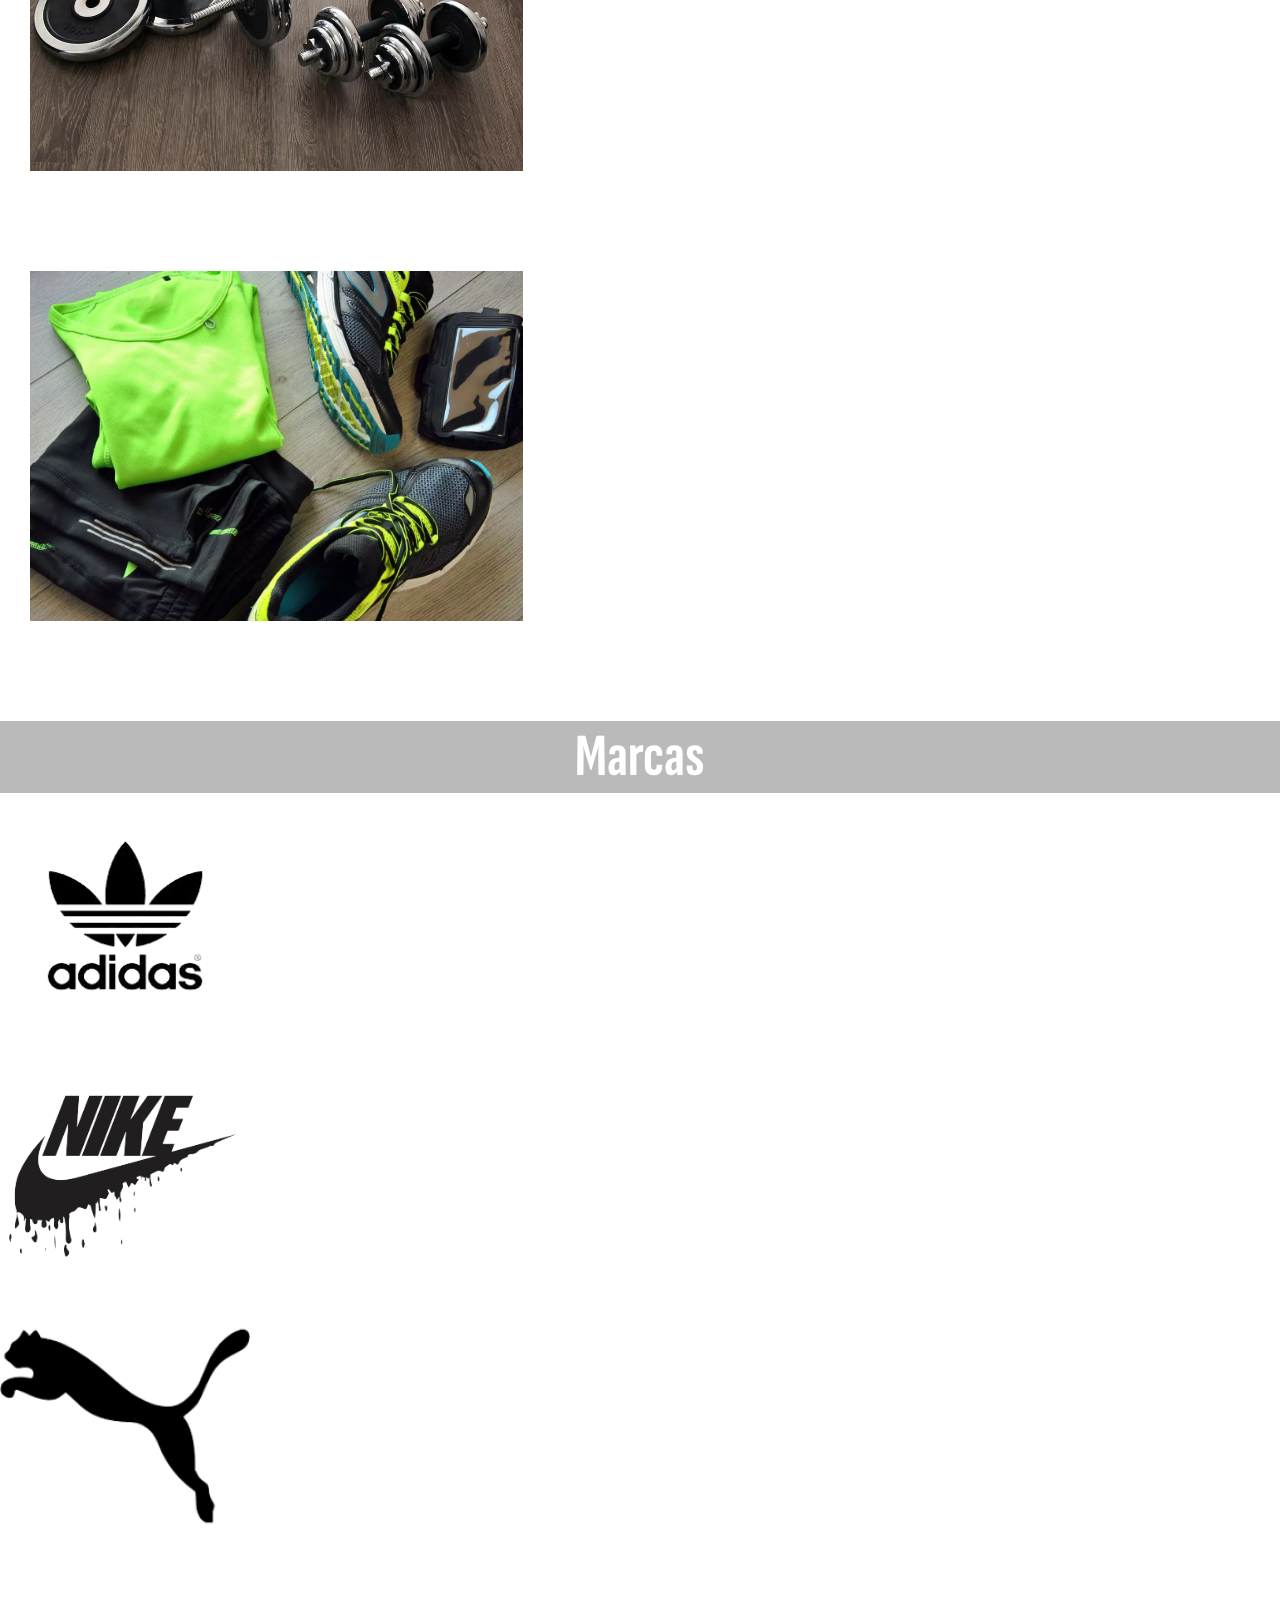
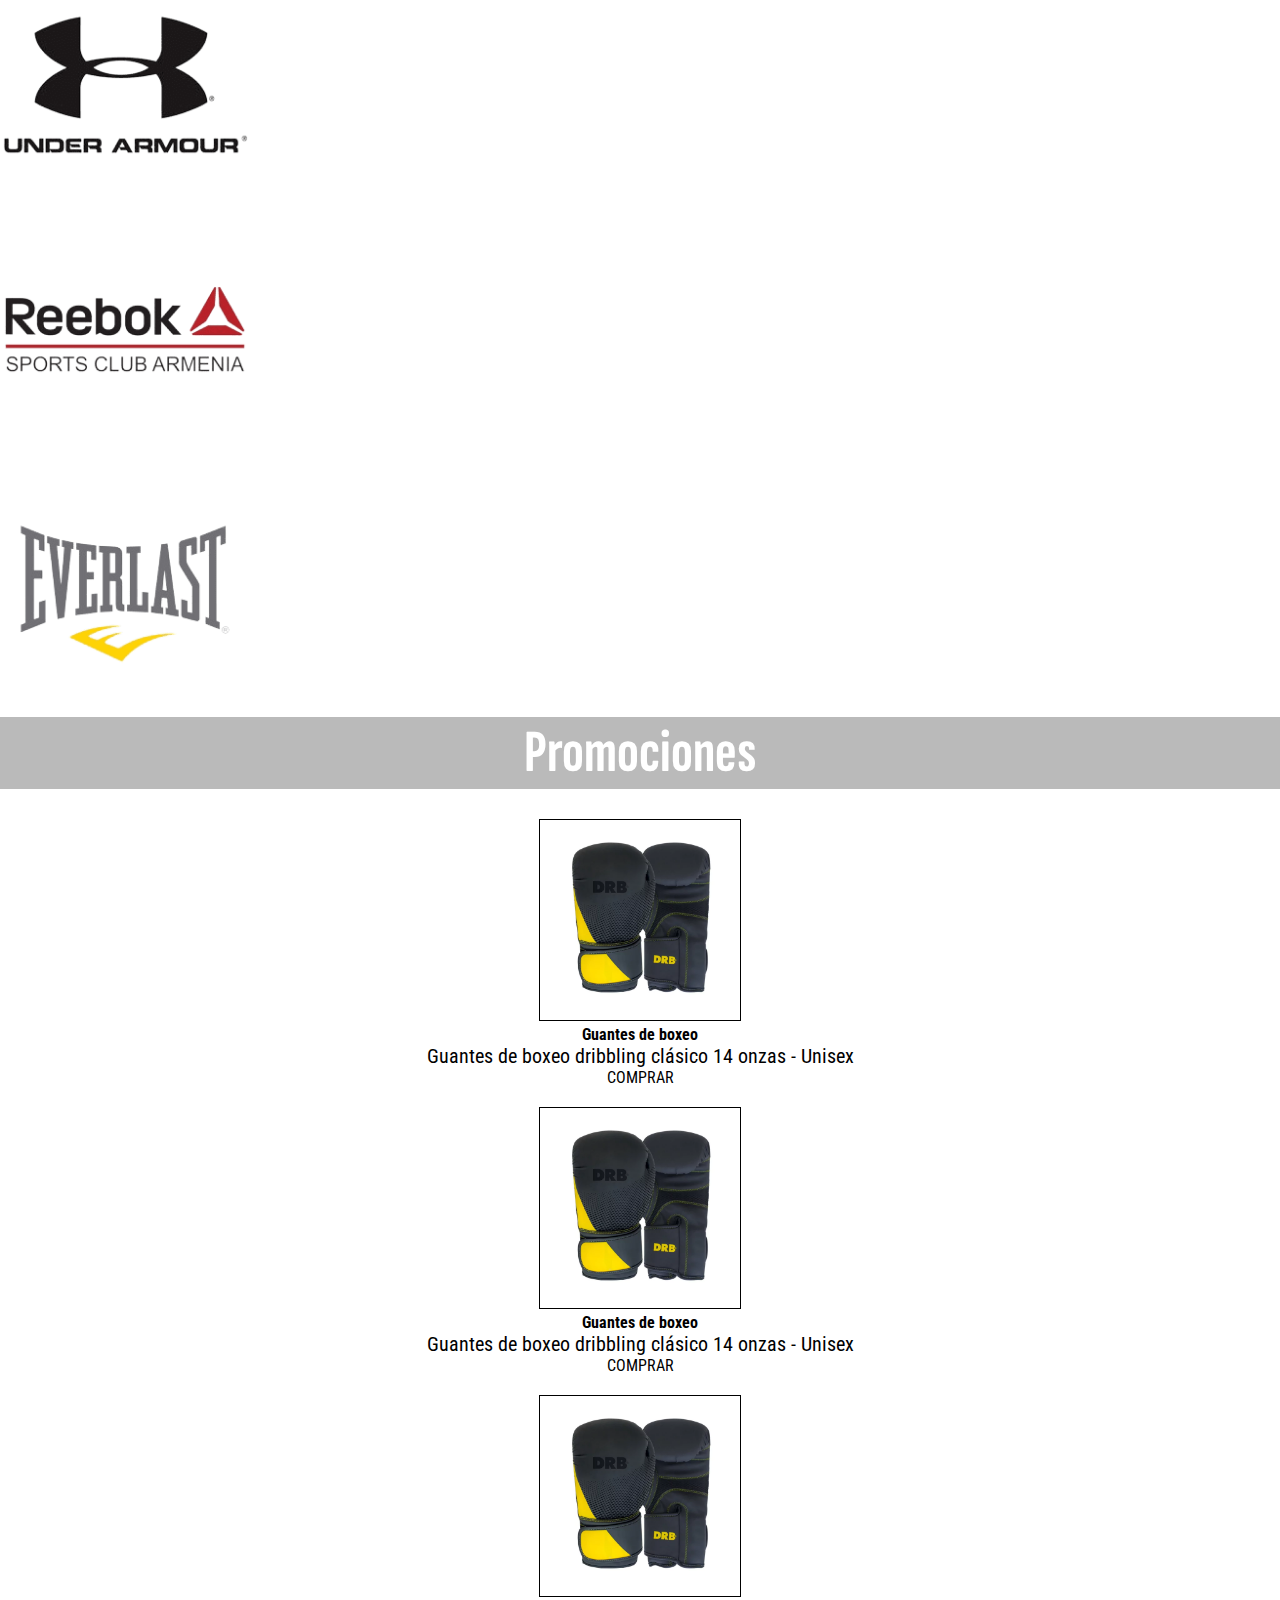
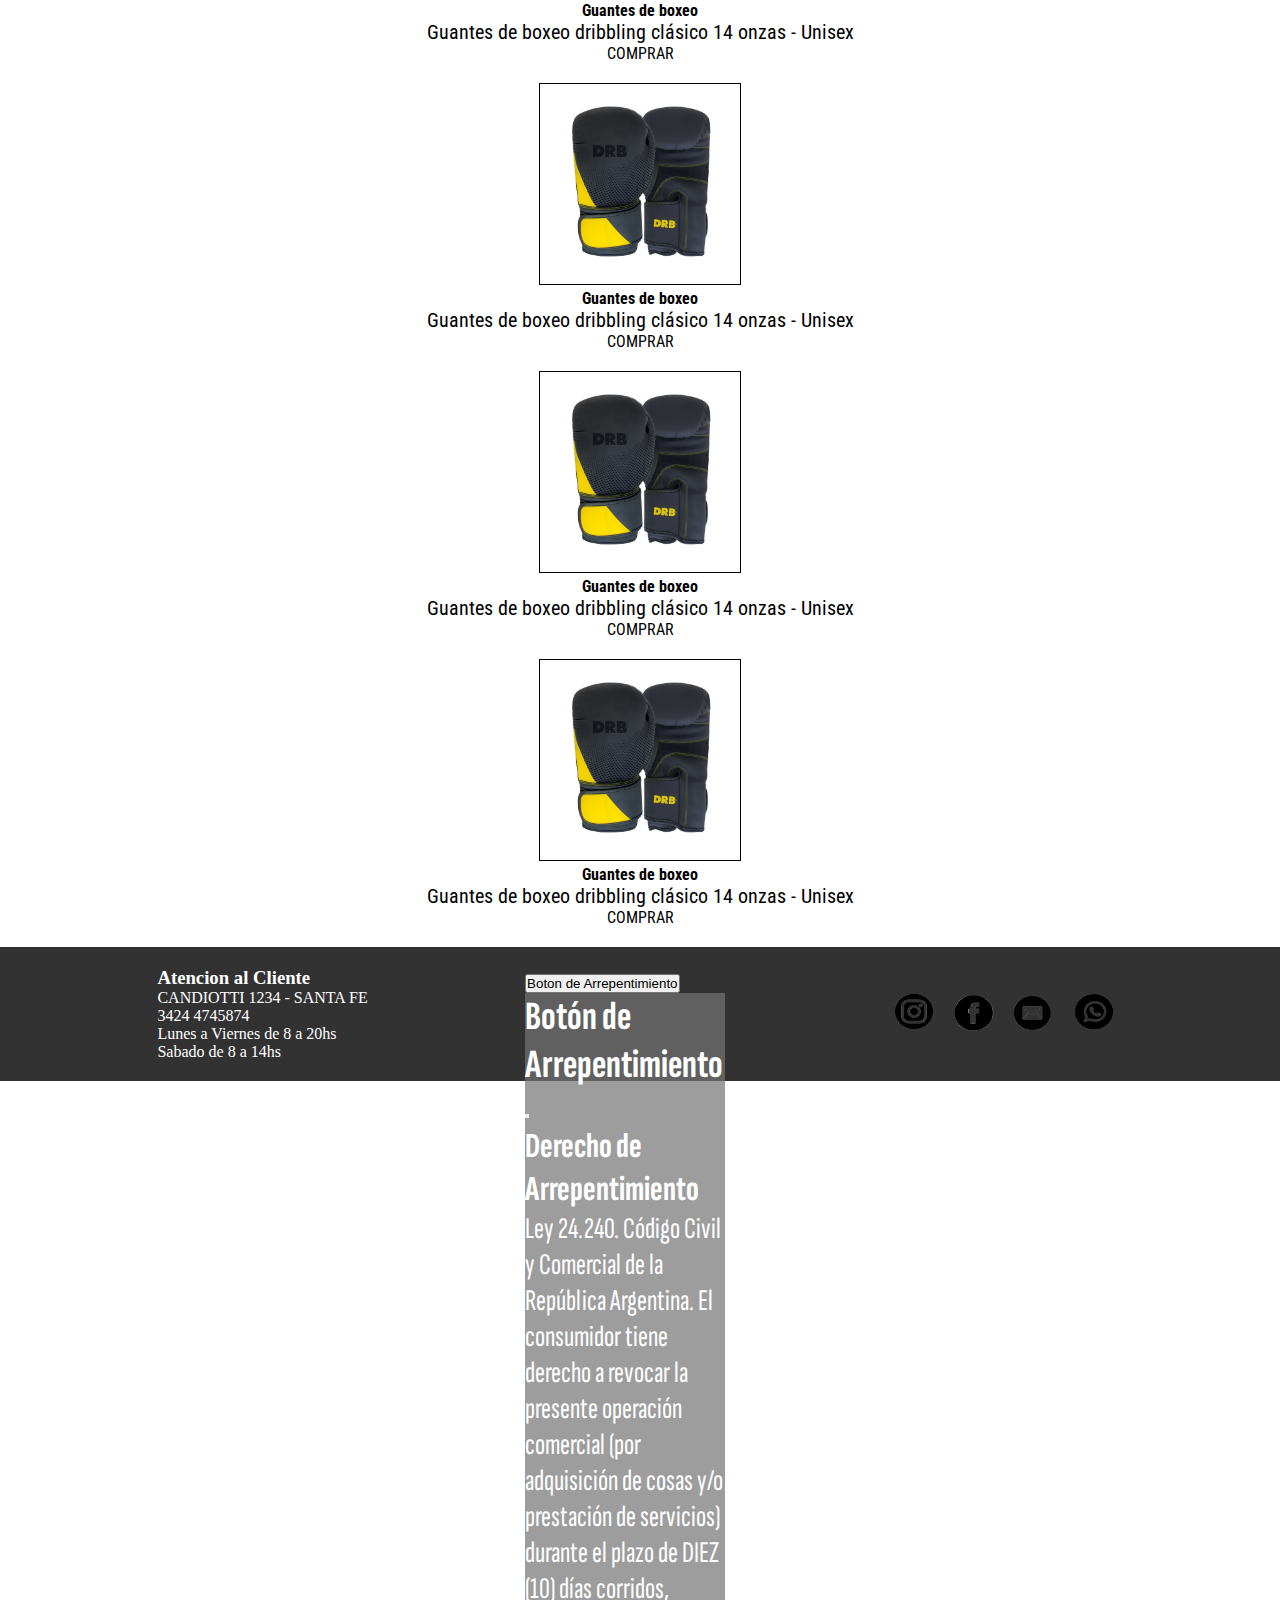
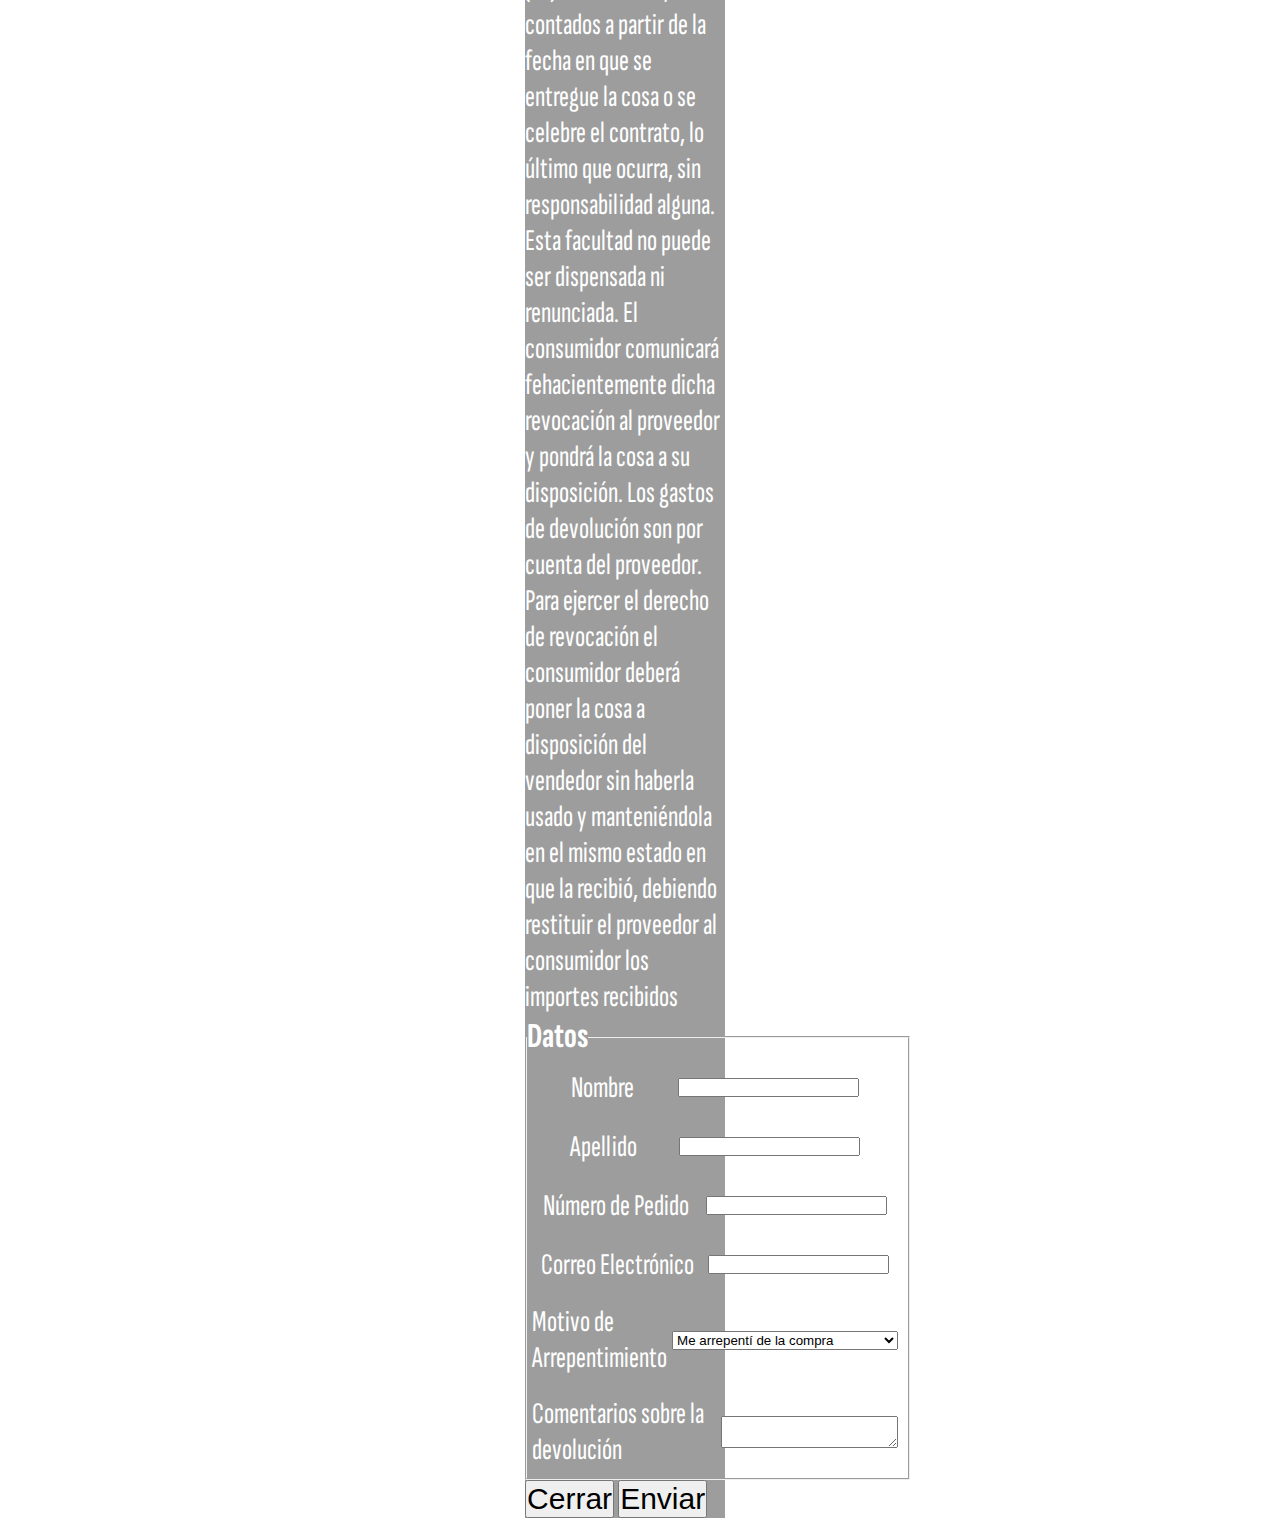
==== commit e135a1c4: "Correcciones" ====
--- a/index.html
+++ b/index.html
@@ -120,18 +120,10 @@
                                                 <input type="radio" name="Tarjeta" id="Tarjeta-1" value="Master Card">
                                                 Master Card
                                             </label> 
-                                            <label class="radio-inline" for="Tarjeta-2">
-                                                <input type="radio" name="Tarjeta" id="Tarjeta-2" value="Maestro">
-                                                Maestro
-                                            </label> 
                                             <label class="radio-inline" for="Tarjeta-3">
                                                 <input type="radio" name="Tarjeta" id="Tarjeta-3" value="American Express">
                                                 American Express
                                             </label> 
-                                            <label class="radio-inline" for="Tarjeta-4">
-                                                <input type="radio" name="Tarjeta" id="Tarjeta-4" value="Cabal">
-                                                Cabal
-                                            </label>
                                         </div>
                                     </div>
                                     <!-- Numero de Tarjeta-->
@@ -195,8 +187,8 @@
             </div>
         </nav>
     </header>
-    <main class="background_image">
-        <section>
+    <main>
+        <section class="background_image">
             <article>
                 <div>
                     <h1 class="index_title">"Cumpliendo metas, vistiendo atletas"</h1>
@@ -225,7 +217,7 @@
                 </div>
             </article>
         </section>
-        <section>
+        <section class="background_image">
             <h2 class="h2_general">Marcas</h2> 
             <div class="row bg_transparent div_marcas">
                 <div class="col-xl-2 col-md-4 col-sm-6 Img_Marcas">
@@ -248,7 +240,7 @@
                 </div>
             </div>
         </section>
-        <section>
+        <section class="background_image">
             <h2 class="h2_general text-center">Promociones</h2>
             <div class="row text-center index_promociones bg_transparent">
                 <div class="col-xl-2 col-md-4 col-sm-6">
@@ -375,7 +367,7 @@
                                     <div class="form-group">
                                         <label class="col-md-4 control-label" for="ComenArrep">Comentarios sobre la devolución</label>
                                         <div class="col-md-6">                     
-                                            <textarea class="form-control" id="ComenArrep" name="ComenArrep">(Opcional)</textarea>
+                                            <textarea class="form-control" id="ComenArrep" name="ComenArrep"></textarea>
                                         </div>
                                     </div>
                                     </fieldset>
--- a/css/styles.css
+++ b/css/styles.css
@@ -8,7 +8,7 @@
 /* NAV */
 .header_nav {
   display: flex;
-  background-color: rgb(58, 58, 58);
+  background-color: rgb(50, 50, 50);
 }
 .header_nav a {
   color: white;
@@ -25,8 +25,7 @@
 }
 .header_nav .header_nav_logo {
   width: 200px;
-  border-style: groove;
-  border-color: rgb(151, 151, 151);
+  background-color: rgb(70, 70, 70);
 }
 
 /*  HEADER COMPRAS */
@@ -124,7 +123,7 @@
 .footer {
   display: flex;
   justify-content: space-evenly;
-  background-color: rgb(58, 58, 58);
+  background-color: rgb(50, 50, 50);
   color: white;
   align-items: center;
   padding: 20px 0px 20px 0px;
@@ -178,6 +177,8 @@
   display: block;
   margin-left: auto;
   margin-right: auto;
+  width: 700px;
+  height: 300px;
 }
 .margin_ayuda .Img_Talles {
   display: flex;
@@ -186,8 +187,11 @@
 }
 .margin_ayuda .Img_Talles .Ayuda_Talles {
   border: solid 1px black;
-  width: 1000px;
-  height: 600px;
+  width: 700px;
+  height: 300px;
+}
+.margin_ayuda p {
+  margin-left: 5px;
 }
 
 /* NOSOTROS */
@@ -221,17 +225,22 @@
 }
 .div_productos .div_columna {
   flex-flow: column nowrap;
-  padding-left: 10px;
+  padding: 0px 10px 0px 10px;
 }
 .div_productos .div_columna input {
   height: 15px;
   width: 15px;
 }
-.div_productos .btn_productos {
+.div_productos .div_btnProductos {
   text-align: center;
-  width: 200px;
-  height: 80px;
+  padding-bottom: 15px;
+}
+.div_productos .div_btnProductos .btn_productos {
   font-size: medium;
+  width: 100px;
+  height: 60px;
+  font-size: 35px;
+  font-weight: bold;
 }
 .div_productos .aside_productos {
   text-align: center;
@@ -288,6 +297,52 @@
   background: rgb(255, 162, 0);
   box-shadow: 0 0 0 1px #000;
 }
+.div_productos .radio_productos input[type=radio] {
+  display: none;
+}
+.div_productos .radio_productos input[type=radio] + label {
+  display: block;
+  position: relative;
+  padding-left: 25px;
+  margin-bottom: 20px;
+  font: 35px/23px "Sofia Sans Extra Condensed", sans-serif;
+  font-weight: bold;
+  cursor: pointer;
+}
+.div_productos .radio_productost input[type=radio]:hover + label:hover {
+  color: rgb(255, 184, 61);
+}
+.div_productos .radio_productos input[type=radio]:hover + label:before {
+  background: #50565a;
+  box-shadow: inset 0px 0px 0px 2px #f7f2f2;
+}
+.div_productos .radio_productos input[type=radio] + label:last-child {
+  margin-bottom: 5;
+}
+.div_productos .radio_productos input[type=radio] + label:before {
+  content: "";
+  display: block;
+  width: 20px;
+  height: 20px;
+  border: 1px solid #343a3f;
+  border-radius: 0.2em;
+  position: absolute;
+  left: 0;
+  top: 0;
+  transition: all 0.2s, background 0.2s ease-in-out;
+  transition: all 0.2s, background 0.2s ease-in-out;
+  background: #f3f3f3;
+}
+.div_productos .radio_productos input[type=radio]:checked + label:before {
+  width: 20px;
+  height: 20px;
+  border-radius: 0.2em;
+  border: 2px solid #fff;
+  transform: rotate(90deg);
+  transform: rotate(90deg);
+  background: rgb(255, 162, 0);
+  box-shadow: 0 0 0 1px #000;
+}
 
 /* GENERAL */
 a {
@@ -491,12 +546,28 @@
     height: 350px;
     width: 450px;
   }
-  .Ayuda_FP {
-    width: 50vw;
-  }
-  .Ayuda_Talles {
-    width: 450px;
-    height: 350px;
+  .margin_ayuda {
+    margin: 0px 100px 0px 100px;
+  }
+  .margin_ayuda .Ayuda_FP {
+    display: block;
+    margin-left: auto;
+    margin-right: auto;
+    width: 400px;
+    height: 200px;
+  }
+  .margin_ayuda .Img_Talles {
+    display: flex;
+    flex-flow: column wrap;
+    align-content: center;
+  }
+  .margin_ayuda .Img_Talles .Ayuda_Talles {
+    border: solid 1px black;
+    width: 400px;
+    height: 200px;
+  }
+  .margin_ayuda p {
+    margin-left: 5px;
   }
   h1 {
     text-align: center;
@@ -530,5 +601,63 @@
     background: rgba(117, 117, 117, 0.5);
   }
 }
+@media (max-width: 576px) {
+  .margin_ayuda {
+    margin: 0px 100px 0px 100px;
+  }
+  .margin_ayuda .Ayuda_FP {
+    display: block;
+    margin-left: auto;
+    margin-right: auto;
+    width: 200px;
+    height: 100px;
+  }
+  .margin_ayuda .Img_Talles {
+    display: flex;
+    flex-flow: column wrap;
+    align-content: center;
+  }
+  .margin_ayuda .Img_Talles .Ayuda_Talles {
+    border: solid 1px black;
+    width: 200px;
+    height: 100px;
+  }
+  .margin_ayuda p {
+    margin-left: 5px;
+  }
+  .contacto_form {
+    display: flex;
+    flex-flow: column wrap;
+    justify-content: center;
+    align-items: center;
+    margin: auto;
+  }
+  .contacto_map iframe {
+    height: 200px;
+    width: 250px;
+  }
+  .index_section_category {
+    margin: 0 30px 0 30px;
+    text-align: center;
+  }
+  .index_section_category p {
+    font-size: 60px;
+    position: relative;
+    color: white;
+    font-family: "Sofia Sans Extra Condensed", sans-serif;
+    font-weight: bold;
+    filter: opacity(0);
+    bottom: 50%;
+    text-align: center;
+    text-shadow: 2px 2px 3px black;
+  }
+  .index_section_category div {
+    padding: 0;
+  }
+  .index_section_category img {
+    width: 350px;
+    height: 300px;
+  }
+}
 
 /*# sourceMappingURL=styles.css.map */
